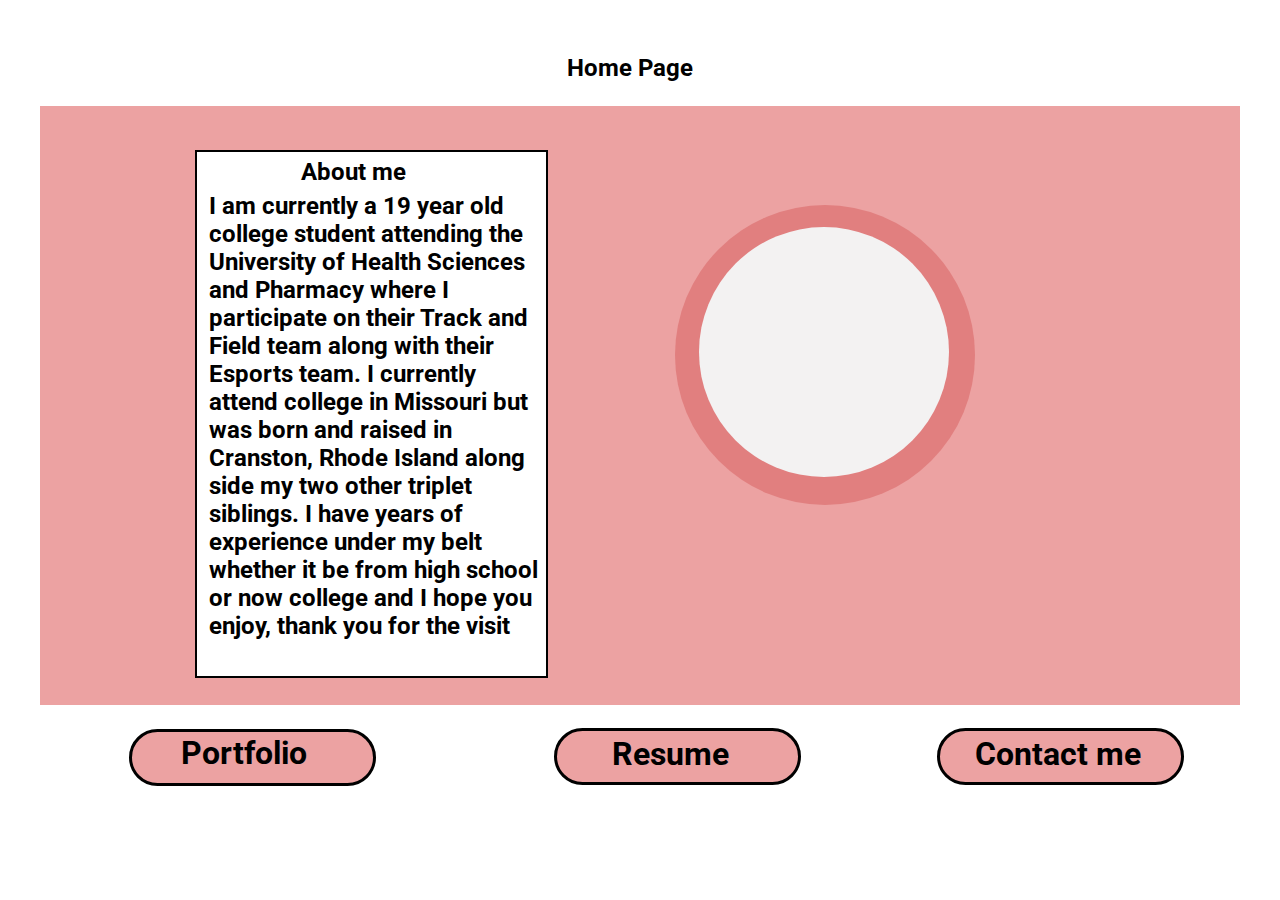
==== editable.html @ ea94e54e "Batch update" ====
<!DOCTYPE html><html class="" lang=""><head><script type="text/javascript" class="silex-json-styles" data-silex-static="">
    window.silex = window.silex || {}
    window.silex.data = {"site":{"width":1200},"pages":[{"id":"page-home","displayName":"Home","link":{"linkType":"LinkTypePage","href":"#!page-home"},"canDelete":true,"canProperties":true,"canMove":true,"canRename":true,"opened":false},{"id":"page-portfolio","displayName":"portfolio","link":{"linkType":"LinkTypePage","href":"#!page-portfolio"},"canDelete":true,"canRename":true,"canMove":true,"canProperties":true},{"id":"page-resume","displayName":"Resume","link":{"linkType":"LinkTypePage","href":"#!page-resume"},"canDelete":true,"canRename":true,"canMove":true,"canProperties":true},{"id":"page-contact-me","displayName":"Contact me","link":{"linkType":"LinkTypePage","href":"#!page-contact-me"},"canDelete":true,"canRename":true,"canMove":true,"canProperties":true}]}</script>
    <meta charset="UTF-8">
    <!-- generator meta tag -->
    <!-- leave this for stats and Silex version check -->
    <meta name="generator" content="Silex v2.2.14">
    <!-- End of generator meta tag -->
    <script type="text/javascript" src="https://editor.silex.me/static/2.12/jquery.js" data-silex-static=""></script>
    <script type="text/javascript" src="https://editor.silex.me/static/2.12/jquery-ui.js" data-silex-static="" data-silex-remove-publish=""></script>
    <script type="text/javascript" src="https://editor.silex.me/static/2.12/pageable.js" data-silex-static="" data-silex-remove-publish=""></script>
    <script type="text/javascript" src="https://editor.silex.me/static/2.12/front-end.js" data-silex-static=""></script>
    <link rel="stylesheet" href="https://editor.silex.me/static/2.12/normalize.css" data-silex-static="">
    <link rel="stylesheet" href="https://editor.silex.me/static/2.12/front-end.css" data-silex-static="">

    <style class="silex-style"></style>
    <script type="text/javascript" class="silex-script"></script>
    <style class="silex-inline-styles">.body-initial {background-color: rgba(255,255,255,1); position: static;}.silex-id-1478366444112-1 {background-color: transparent; position: static; margin-top: -1px;}.silex-id-1478366444112-0 {background-color: transparent; min-height: 100px; position: relative; margin-left: auto; margin-right: auto;}.silex-id-1474394621033-3 {position: static; margin-top: -1px;}.silex-id-1474394621032-2 {background-color: rgba(236,162,162,1); min-height: 600px; position: relative; margin-left: auto; margin-right: auto;}.silex-id-1478366450713-3 {background-color: transparent; position: static; margin-top: -1px;}.silex-id-1478366450713-2 {background-color: rgba(255,255,255,1); min-height: 100px; position: relative; margin-left: auto; margin-right: auto;}.silex-id-1442914737143-3 {width: 241px; top: 23.57501220703125px; left: 89px; min-height: 51px; position: absolute; border-radius: 300px 300px 300px 300px; border-width: 3px 3px 3px 3px; border-style: solid; background-color: rgba(236,162,162,1);}.silex-id-1679252424741-0 {width: 300px; min-height: 300px; background-color: rgba(225,127,127,1); position: absolute; top: 98.94999694824219px; left: 635.2001495361328px; border-radius: 2000px 2000px 2000px 2000px;}.silex-id-1679252697367-1 {width: 241px; top: 23.20001220703125px; left: 513.9999885559082px; min-height: 51px; position: absolute; border-radius: 300px 300px 300px 300px; border-width: 3px 3px 3px 3px; border-style: solid; background-color: rgba(236,162,162,1);}.silex-id-1679252705058-3 {width: 241px; top: 23.38763427734375px; left: 897px; min-height: 51px; position: absolute; border-radius: 300px 300px 300px 300px; border-width: 3px 3px 3px 3px; border-style: solid; background-color: rgba(236,162,162,1);}.silex-id-1679252730408-5 {width: 160px; min-height: 81px; position: absolute; top: 8px; left: 141px;}.silex-id-1679252783408-6 {width: 153px; min-height: 81px; position: absolute; top: 8.399993896484375px; left: 571.6001222133636px;}.silex-id-1679252798688-8 {width: 218px; min-height: 105px; position: absolute; top: 8.463165283203125px; left: 935px;}.silex-id-1679252957456-10 {width: 349px; min-height: 524px; background-color: rgba(255,255,255,1); position: absolute; top: 43.999996185302734px; left: 155px; border-width: 2px 2px 2px 2px; border-style: solid; opacity: 1; border-color: rgba(0,0,0,1);}.silex-id-1679253020184-11 {width: 132px; min-height: 106px; position: absolute; top: -13.5px; left: 104px;}.silex-id-1679253039941-12 {width: 333px; min-height: 543px; position: absolute; top: 20px; left: 12px; background-color: transparent;}.silex-id-1679253251169-14 {width: 250px; min-height: 250px; background-color: rgba(243,242,242,1); position: absolute; top: 22px; left: 24.1500244140625px; border-radius: 2000px 2000px 2000px 2000px;}.silex-id-1679253561159-16 {width: 132px; min-height: 106px; position: absolute; top: 27.287498474121094px; left: 526.9500122070312px;}@media only screen and (max-width: 480px) {}</style>
    <title></title>
    

    
<link href="https://fonts.googleapis.com/css?family=Roboto" rel="stylesheet" class="silex-custom-font"><meta name="viewport" content="width=device-width, initial-scale=1"><style class="silex-style-settings">.website-width {width: 1200px;}@media (min-width: 481px) {.silex-editor {min-width: 1400px;}}</style><style class="silex-prodotype-style" data-style-id="all-style">.text-element > .silex-element-content {font-family: 'Roboto', sans-serif; font-weight: normal;}</style></head>

<body data-silex-id="body-initial" class="body-initial all-style enable-mobile prevent-resizable prevent-selectable editable-style silex-runtime" data-silex-type="container-element" style="">
    









    <section data-silex-type="container-element" class="container-element editable-style silex-id-1478366444112-1 section-element prevent-resizable page-page-1 page-home paged-element" data-silex-id="silex-id-1478366444112-1">
        <div data-silex-type="container-element" class="editable-style silex-element-content silex-id-1478366444112-0 container-element website-width" data-silex-id="silex-id-1478366444112-0"><div data-silex-type="text-element" class="editable-style text-element silex-id-1679253561159-16" data-silex-id="silex-id-1679253561159-16" style=""><div class="silex-element-content normal"><h2>Home Page<br></h2><span class="_wysihtml-temp-caret-fix" style="position: absolute; display: block; min-width: 1px; z-index: 99999;">﻿</span></div></div></div>
    </section>
    <section data-silex-type="container-element" class="container-element editable-style silex-id-1474394621033-3 section-element prevent-resizable page-page-1 page-home paged-element" data-silex-id="silex-id-1474394621033-3" style="">
        <div data-silex-type="container-element" class="editable-style silex-element-content silex-id-1474394621032-2 container-element website-width selected" data-silex-id="silex-id-1474394621032-2"><div data-silex-type="container-element" class="editable-style container-element silex-id-1679252424741-0" data-silex-id="silex-id-1679252424741-0" style=""><div data-silex-type="container-element" class="editable-style container-element silex-id-1679253251169-14" data-silex-id="silex-id-1679253251169-14" style=""></div></div><div data-silex-type="container-element" class="editable-style container-element silex-id-1679252957456-10" data-silex-id="silex-id-1679252957456-10" style=""><div data-silex-type="text-element" class="editable-style text-element silex-id-1679253020184-11" data-silex-id="silex-id-1679253020184-11" style=""><div class="silex-element-content normal"><h2>About me</h2></div></div><div data-silex-type="text-element" class="editable-style text-element silex-id-1679253039941-12" data-silex-id="silex-id-1679253039941-12" style=""><div class="silex-element-content normal"> <h2>I am currently a 19 year old college student attending the University of Health Sciences and Pharmacy where I participate on their Track and Field team along with their Esports team. I currently attend college in Missouri but was born and raised in Cranston, Rhode Island along side my two other triplet siblings. I have years of experience under my belt whether it be from high school or now college and I hope you enjoy, thank you for the visit</h2><p>

</p></div></div></div></div>
    </section>
    <section data-silex-type="container-element" class="container-element editable-style silex-id-1478366450713-3 section-element prevent-resizable page-page-1 page-home paged-element" data-silex-id="silex-id-1478366450713-3">
        <div data-silex-type="container-element" class="editable-style silex-element-content silex-id-1478366450713-2 container-element website-width" data-silex-id="silex-id-1478366450713-2">

            
        <div data-silex-type="text-element" class="editable-style text-element silex-id-1679252697367-1" data-silex-id="silex-id-1679252697367-1" title="" style=""><div class="silex-element-content normal"></div></div><div data-silex-type="text-element" class="editable-style text-element silex-id-1679252705058-3" data-silex-id="silex-id-1679252705058-3" title="" style=""><div class="silex-element-content normal"></div></div><div data-silex-id="silex-id-1442914737143-3" class="editable-style silex-id-1442914737143-3 text-element" data-silex-type="text-element" style="">
                <div class="silex-element-content normal"><p><br></p></div>
            </div><div data-silex-type="text-element" class="editable-style text-element silex-id-1679252730408-5" data-silex-id="silex-id-1679252730408-5" style=""><div class="silex-element-content normal"><h1>Portfolio<br></h1></div></div><div data-silex-type="text-element" class="editable-style text-element silex-id-1679252783408-6" data-silex-id="silex-id-1679252783408-6" style=""><div class="silex-element-content normal"><h1>

Resume

<br></h1></div></div><div data-silex-type="text-element" class="editable-style text-element silex-id-1679252798688-8" data-silex-id="silex-id-1679252798688-8" style=""><div class="silex-element-content normal"><h1>

Contact me<br></h1></div></div></div>
    </section>
















</body></html>
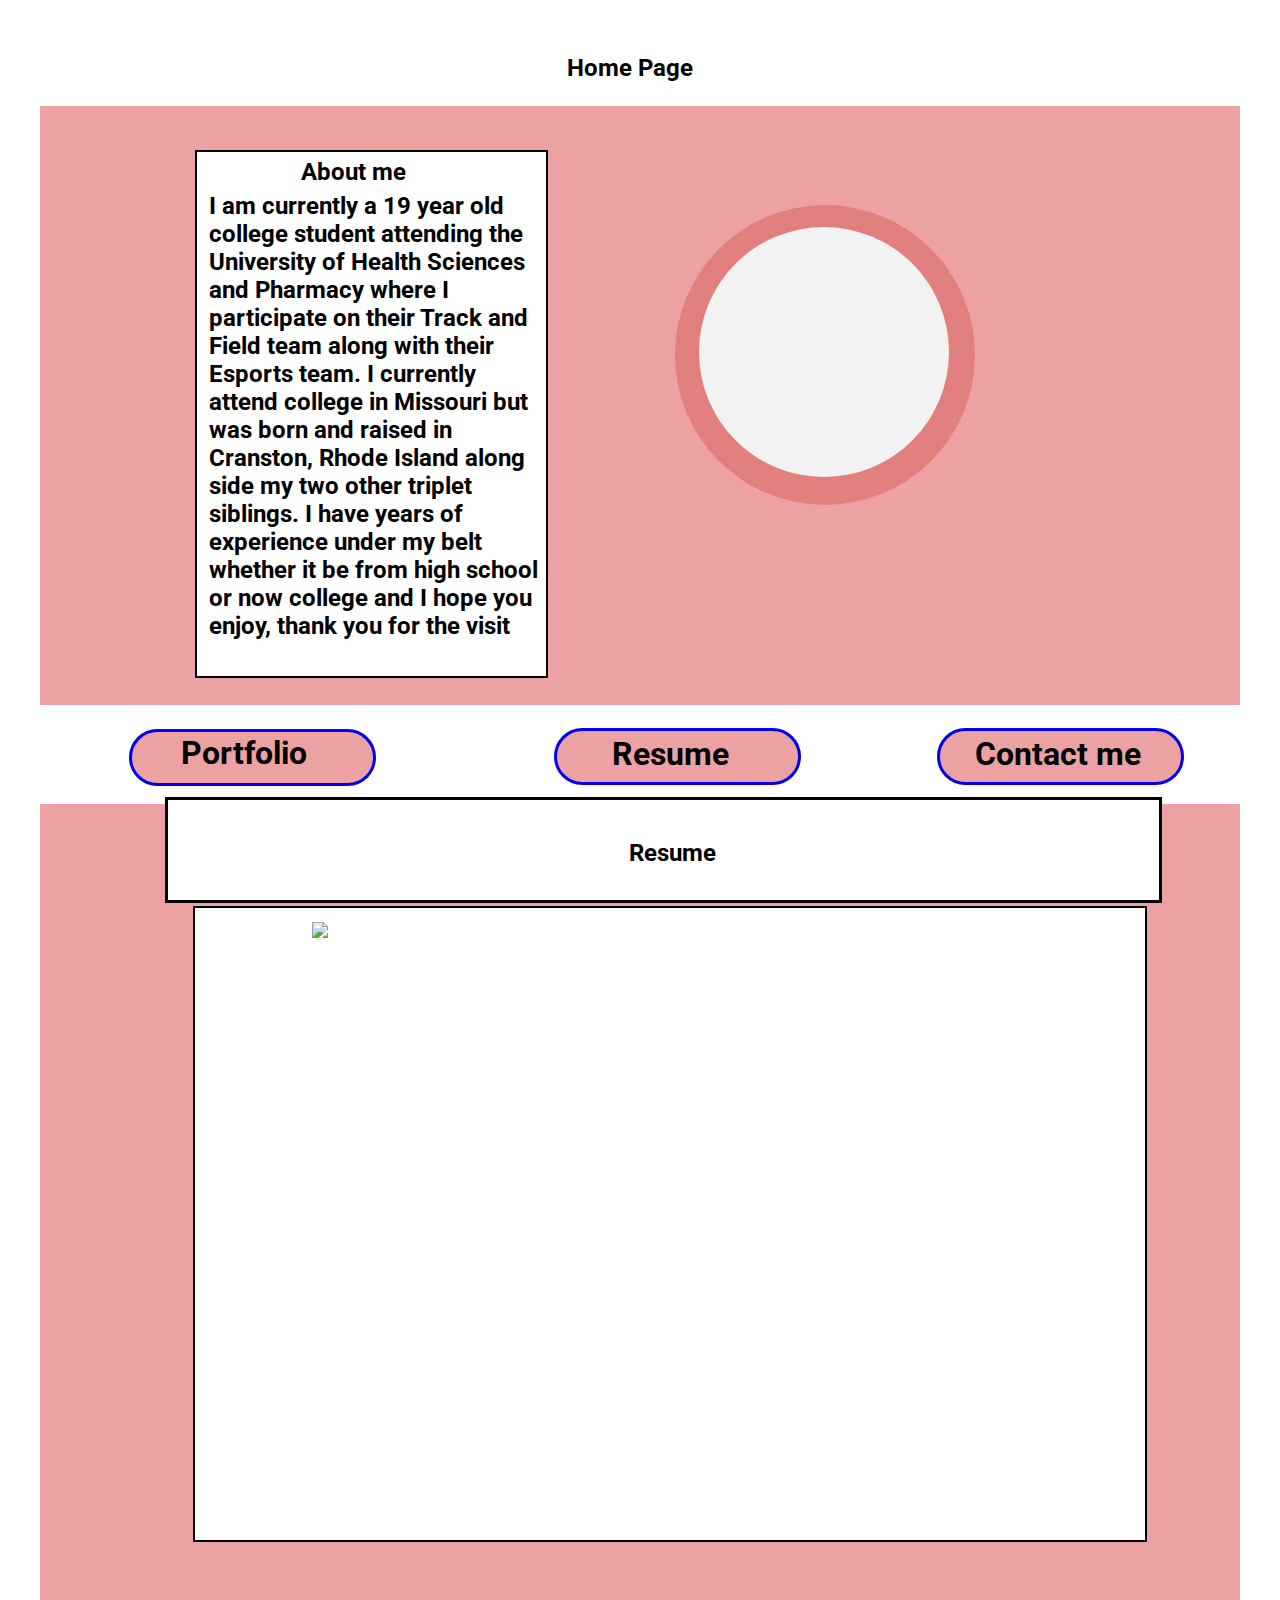
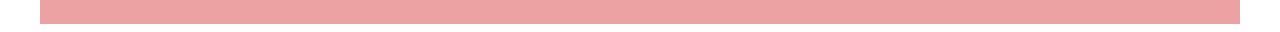
==== commit 89a28dc8: "Batch update" ====
--- a/editable.html
+++ b/editable.html
@@ -1,6 +1,6 @@
 <!DOCTYPE html><html class="" lang=""><head><script type="text/javascript" class="silex-json-styles" data-silex-static="">
     window.silex = window.silex || {}
-    window.silex.data = {"site":{"width":1200},"pages":[{"id":"page-home","displayName":"Home","link":{"linkType":"LinkTypePage","href":"#!page-home"},"canDelete":true,"canProperties":true,"canMove":true,"canRename":true,"opened":false},{"id":"page-portfolio","displayName":"portfolio","link":{"linkType":"LinkTypePage","href":"#!page-portfolio"},"canDelete":true,"canRename":true,"canMove":true,"canProperties":true},{"id":"page-resume","displayName":"Resume","link":{"linkType":"LinkTypePage","href":"#!page-resume"},"canDelete":true,"canRename":true,"canMove":true,"canProperties":true},{"id":"page-contact-me","displayName":"Contact me","link":{"linkType":"LinkTypePage","href":"#!page-contact-me"},"canDelete":true,"canRename":true,"canMove":true,"canProperties":true}]}</script>
+    window.silex.data = {"site":{"width":1200},"pages":[{"id":"page-home","displayName":"Home","link":{"linkType":"LinkTypePage","href":"#!page-home"},"canDelete":true,"canProperties":true,"canMove":true,"canRename":true,"opened":false},{"id":"page-portfolio","displayName":"portfolio","link":{"linkType":"LinkTypePage","href":"#!page-portfolio"},"canDelete":true,"canRename":true,"canMove":true,"canProperties":true,"opened":false},{"id":"page-resume","displayName":"Resume","link":{"linkType":"LinkTypePage","href":"#!page-resume"},"canDelete":true,"canRename":true,"canMove":true,"canProperties":true,"opened":false},{"id":"page-contact-me","displayName":"Contact me","link":{"linkType":"LinkTypePage","href":"#!page-contact-me"},"canDelete":true,"canRename":true,"canMove":true,"canProperties":true,"opened":false}]}</script>
     <meta charset="UTF-8">
     <!-- generator meta tag -->
     <!-- leave this for stats and Silex version check -->
@@ -15,7 +15,7 @@
 
     <style class="silex-style"></style>
     <script type="text/javascript" class="silex-script"></script>
-    <style class="silex-inline-styles">.body-initial {background-color: rgba(255,255,255,1); position: static;}.silex-id-1478366444112-1 {background-color: transparent; position: static; margin-top: -1px;}.silex-id-1478366444112-0 {background-color: transparent; min-height: 100px; position: relative; margin-left: auto; margin-right: auto;}.silex-id-1474394621033-3 {position: static; margin-top: -1px;}.silex-id-1474394621032-2 {background-color: rgba(236,162,162,1); min-height: 600px; position: relative; margin-left: auto; margin-right: auto;}.silex-id-1478366450713-3 {background-color: transparent; position: static; margin-top: -1px;}.silex-id-1478366450713-2 {background-color: rgba(255,255,255,1); min-height: 100px; position: relative; margin-left: auto; margin-right: auto;}.silex-id-1442914737143-3 {width: 241px; top: 23.57501220703125px; left: 89px; min-height: 51px; position: absolute; border-radius: 300px 300px 300px 300px; border-width: 3px 3px 3px 3px; border-style: solid; background-color: rgba(236,162,162,1);}.silex-id-1679252424741-0 {width: 300px; min-height: 300px; background-color: rgba(225,127,127,1); position: absolute; top: 98.94999694824219px; left: 635.2001495361328px; border-radius: 2000px 2000px 2000px 2000px;}.silex-id-1679252697367-1 {width: 241px; top: 23.20001220703125px; left: 513.9999885559082px; min-height: 51px; position: absolute; border-radius: 300px 300px 300px 300px; border-width: 3px 3px 3px 3px; border-style: solid; background-color: rgba(236,162,162,1);}.silex-id-1679252705058-3 {width: 241px; top: 23.38763427734375px; left: 897px; min-height: 51px; position: absolute; border-radius: 300px 300px 300px 300px; border-width: 3px 3px 3px 3px; border-style: solid; background-color: rgba(236,162,162,1);}.silex-id-1679252730408-5 {width: 160px; min-height: 81px; position: absolute; top: 8px; left: 141px;}.silex-id-1679252783408-6 {width: 153px; min-height: 81px; position: absolute; top: 8.399993896484375px; left: 571.6001222133636px;}.silex-id-1679252798688-8 {width: 218px; min-height: 105px; position: absolute; top: 8.463165283203125px; left: 935px;}.silex-id-1679252957456-10 {width: 349px; min-height: 524px; background-color: rgba(255,255,255,1); position: absolute; top: 43.999996185302734px; left: 155px; border-width: 2px 2px 2px 2px; border-style: solid; opacity: 1; border-color: rgba(0,0,0,1);}.silex-id-1679253020184-11 {width: 132px; min-height: 106px; position: absolute; top: -13.5px; left: 104px;}.silex-id-1679253039941-12 {width: 333px; min-height: 543px; position: absolute; top: 20px; left: 12px; background-color: transparent;}.silex-id-1679253251169-14 {width: 250px; min-height: 250px; background-color: rgba(243,242,242,1); position: absolute; top: 22px; left: 24.1500244140625px; border-radius: 2000px 2000px 2000px 2000px;}.silex-id-1679253561159-16 {width: 132px; min-height: 106px; position: absolute; top: 27.287498474121094px; left: 526.9500122070312px;}@media only screen and (max-width: 480px) {}</style>
+    <style class="silex-inline-styles">.body-initial {background-color: rgba(255,255,255,1); position: static;}.silex-id-1478366444112-1 {background-color: transparent; position: static; margin-top: -1px;}.silex-id-1478366444112-0 {background-color: transparent; min-height: 100px; position: relative; margin-left: auto; margin-right: auto;}.silex-id-1474394621033-3 {position: static; margin-top: -1px;}.silex-id-1474394621032-2 {background-color: rgba(236,162,162,1); min-height: 600px; position: relative; margin-left: auto; margin-right: auto;}.silex-id-1478366450713-3 {background-color: transparent; position: static; margin-top: -1px;}.silex-id-1478366450713-2 {background-color: rgba(255,255,255,1); min-height: 100px; position: relative; margin-left: auto; margin-right: auto;}.silex-id-1442914737143-3 {width: 241px; top: 23.57501220703125px; left: 89px; min-height: 51px; position: absolute; border-radius: 300px 300px 300px 300px; border-width: 3px 3px 3px 3px; border-style: solid; background-color: rgba(236,162,162,1);}.silex-id-1679252424741-0 {width: 300px; min-height: 300px; background-color: rgba(225,127,127,1); position: absolute; top: 98.94999694824219px; left: 635.2001495361328px; border-radius: 2000px 2000px 2000px 2000px;}.silex-id-1679252697367-1 {width: 241px; top: 23.20001220703125px; left: 513.9999885559082px; min-height: 51px; position: absolute; border-radius: 300px 300px 300px 300px; border-width: 3px 3px 3px 3px; border-style: solid; background-color: rgba(236,162,162,1);}.silex-id-1679252705058-3 {width: 241px; top: 23.38763427734375px; left: 897px; min-height: 51px; position: absolute; border-radius: 300px 300px 300px 300px; border-width: 3px 3px 3px 3px; border-style: solid; background-color: rgba(236,162,162,1);}.silex-id-1679252730408-5 {width: 160px; min-height: 81px; position: absolute; top: 8px; left: 141px;}.silex-id-1679252783408-6 {width: 153px; min-height: 81px; position: absolute; top: 8.399993896484375px; left: 571.6001222133636px;}.silex-id-1679252798688-8 {width: 218px; min-height: 105px; position: absolute; top: 8.463165283203125px; left: 935px;}.silex-id-1679252957456-10 {width: 349px; min-height: 524px; background-color: rgba(255,255,255,1); position: absolute; top: 43.999996185302734px; left: 155px; border-width: 2px 2px 2px 2px; border-style: solid; opacity: 1; border-color: rgba(0,0,0,1);}.silex-id-1679253020184-11 {width: 132px; min-height: 106px; position: absolute; top: -13.5px; left: 104px;}.silex-id-1679253039941-12 {width: 333px; min-height: 543px; position: absolute; top: 20px; left: 12px; background-color: transparent;}.silex-id-1679253251169-14 {width: 250px; min-height: 250px; background-color: rgba(243,242,242,1); position: absolute; top: 22px; left: 24.1500244140625px; border-radius: 2000px 2000px 2000px 2000px;}.silex-id-1679253561159-16 {width: 132px; min-height: 106px; position: absolute; top: 27.287498474121094px; left: 526.9500122070312px;}.silex-id-1679256825370-1 {position: static; margin-top: -1px;}.silex-id-1679256825370-2 {background-color: rgba(236,162,162,1); min-height: 820px; position: relative; margin-left: auto; margin-right: auto;}.silex-id-1679256825370-5 {width: 950px; min-height: 632px; background-color: rgba(255,255,255,1); position: absolute; top: 102.30002403259277px; left: 153px; border-width: 2px 2px 2px 2px; border-style: solid; opacity: 1; border-color: rgba(0,0,0,1); background-image: url(images/webdevreusme.png);}.silex-id-1679257014390-15 {width: 726px; height: 587px; position: absolute; top: 13.987499237060547px; left: 117px;}.silex-id-1679257256835-16 {width: 132px; min-height: 106px; position: absolute; top: 18.90000057220459px; left: 460.5999755859375px;}.silex-id-1679257306081-18 {width: 991px; min-height: 100px; background-color: rgb(255, 255, 255); position: absolute; top: -7.000011920928955px; left: 124.99999618530273px; border-width: 3px 3px 3px 3px; border-style: solid;}@media only screen and (max-width: 480px) {}</style>
     <title></title>
     
 
@@ -33,28 +33,9 @@
 
 
 
-    <section data-silex-type="container-element" class="container-element editable-style silex-id-1478366444112-1 section-element prevent-resizable page-page-1 page-home paged-element" data-silex-id="silex-id-1478366444112-1">
-        <div data-silex-type="container-element" class="editable-style silex-element-content silex-id-1478366444112-0 container-element website-width" data-silex-id="silex-id-1478366444112-0"><div data-silex-type="text-element" class="editable-style text-element silex-id-1679253561159-16" data-silex-id="silex-id-1679253561159-16" style=""><div class="silex-element-content normal"><h2>Home Page<br></h2><span class="_wysihtml-temp-caret-fix" style="position: absolute; display: block; min-width: 1px; z-index: 99999;">﻿</span></div></div></div>
-    </section>
-    <section data-silex-type="container-element" class="container-element editable-style silex-id-1474394621033-3 section-element prevent-resizable page-page-1 page-home paged-element" data-silex-id="silex-id-1474394621033-3" style="">
-        <div data-silex-type="container-element" class="editable-style silex-element-content silex-id-1474394621032-2 container-element website-width selected" data-silex-id="silex-id-1474394621032-2"><div data-silex-type="container-element" class="editable-style container-element silex-id-1679252424741-0" data-silex-id="silex-id-1679252424741-0" style=""><div data-silex-type="container-element" class="editable-style container-element silex-id-1679253251169-14" data-silex-id="silex-id-1679253251169-14" style=""></div></div><div data-silex-type="container-element" class="editable-style container-element silex-id-1679252957456-10" data-silex-id="silex-id-1679252957456-10" style=""><div data-silex-type="text-element" class="editable-style text-element silex-id-1679253020184-11" data-silex-id="silex-id-1679253020184-11" style=""><div class="silex-element-content normal"><h2>About me</h2></div></div><div data-silex-type="text-element" class="editable-style text-element silex-id-1679253039941-12" data-silex-id="silex-id-1679253039941-12" style=""><div class="silex-element-content normal"> <h2>I am currently a 19 year old college student attending the University of Health Sciences and Pharmacy where I participate on their Track and Field team along with their Esports team. I currently attend college in Missouri but was born and raised in Cranston, Rhode Island along side my two other triplet siblings. I have years of experience under my belt whether it be from high school or now college and I hope you enjoy, thank you for the visit</h2><p>
-
-</p></div></div></div></div>
-    </section>
-    <section data-silex-type="container-element" class="container-element editable-style silex-id-1478366450713-3 section-element prevent-resizable page-page-1 page-home paged-element" data-silex-id="silex-id-1478366450713-3">
-        <div data-silex-type="container-element" class="editable-style silex-element-content silex-id-1478366450713-2 container-element website-width" data-silex-id="silex-id-1478366450713-2">
-
-            
-        <div data-silex-type="text-element" class="editable-style text-element silex-id-1679252697367-1" data-silex-id="silex-id-1679252697367-1" title="" style=""><div class="silex-element-content normal"></div></div><div data-silex-type="text-element" class="editable-style text-element silex-id-1679252705058-3" data-silex-id="silex-id-1679252705058-3" title="" style=""><div class="silex-element-content normal"></div></div><div data-silex-id="silex-id-1442914737143-3" class="editable-style silex-id-1442914737143-3 text-element" data-silex-type="text-element" style="">
-                <div class="silex-element-content normal"><p><br></p></div>
-            </div><div data-silex-type="text-element" class="editable-style text-element silex-id-1679252730408-5" data-silex-id="silex-id-1679252730408-5" style=""><div class="silex-element-content normal"><h1>Portfolio<br></h1></div></div><div data-silex-type="text-element" class="editable-style text-element silex-id-1679252783408-6" data-silex-id="silex-id-1679252783408-6" style=""><div class="silex-element-content normal"><h1>
-
-Resume
-
-<br></h1></div></div><div data-silex-type="text-element" class="editable-style text-element silex-id-1679252798688-8" data-silex-id="silex-id-1679252798688-8" style=""><div class="silex-element-content normal"><h1>
-
-Contact me<br></h1></div></div></div>
-    </section>
+    
+    
+    
 
 
 
@@ -71,4 +52,23 @@
 
 
 
-</body></html>+<section data-silex-type="container-element" class="container-element editable-style silex-id-1478366444112-1 section-element prevent-resizable page-page-1 page-home paged-element" data-silex-id="silex-id-1478366444112-1">
+        <div data-silex-type="container-element" class="editable-style silex-element-content silex-id-1478366444112-0 container-element website-width" data-silex-id="silex-id-1478366444112-0"><div data-silex-type="text-element" class="editable-style text-element silex-id-1679253561159-16" data-silex-id="silex-id-1679253561159-16" style=""><div class="silex-element-content normal"><h2>Home Page<br></h2><span class="_wysihtml-temp-caret-fix" style="position: absolute; display: block; min-width: 1px; z-index: 99999;">﻿</span></div></div></div>
+    </section><section data-silex-type="container-element" class="container-element editable-style silex-id-1474394621033-3 section-element prevent-resizable page-page-1 page-home paged-element" data-silex-id="silex-id-1474394621033-3" style="">
+        <div data-silex-type="container-element" class="editable-style silex-element-content silex-id-1474394621032-2 container-element website-width selected" data-silex-id="silex-id-1474394621032-2"><div data-silex-type="container-element" class="editable-style container-element silex-id-1679252424741-0" data-silex-id="silex-id-1679252424741-0" style=""><div data-silex-type="container-element" class="editable-style container-element silex-id-1679253251169-14" data-silex-id="silex-id-1679253251169-14" style=""></div></div><div data-silex-type="container-element" class="editable-style container-element silex-id-1679252957456-10" data-silex-id="silex-id-1679252957456-10" style=""><div data-silex-type="text-element" class="editable-style text-element silex-id-1679253020184-11" data-silex-id="silex-id-1679253020184-11" style=""><div class="silex-element-content normal"><h2>About me</h2></div></div><div data-silex-type="text-element" class="editable-style text-element silex-id-1679253039941-12" data-silex-id="silex-id-1679253039941-12" style=""><div class="silex-element-content normal"> <h2>I am currently a 19 year old college student attending the University of Health Sciences and Pharmacy where I participate on their Track and Field team along with their Esports team. I currently attend college in Missouri but was born and raised in Cranston, Rhode Island along side my two other triplet siblings. I have years of experience under my belt whether it be from high school or now college and I hope you enjoy, thank you for the visit</h2><p>
+
+</p></div></div></div></div>
+    </section><section data-silex-type="container-element" class="container-element editable-style silex-id-1478366450713-3 section-element prevent-resizable page-page-1 page-home paged-element" data-silex-id="silex-id-1478366450713-3">
+        <div data-silex-type="container-element" class="editable-style silex-element-content silex-id-1478366450713-2 container-element website-width" data-silex-id="silex-id-1478366450713-2">
+
+            
+        <a data-silex-type="text-element" class="editable-style text-element silex-id-1679252697367-1" data-silex-id="silex-id-1679252697367-1" title="" style="" href="#!page-resume"><div class="silex-element-content normal"></div></a><a data-silex-type="text-element" class="editable-style text-element silex-id-1679252705058-3" data-silex-id="silex-id-1679252705058-3" title="" style="" href="#!page-contact-me"><div class="silex-element-content normal"></div></a><a data-silex-id="silex-id-1442914737143-3" class="editable-style silex-id-1442914737143-3 text-element" data-silex-type="text-element" style="" href="#!page-portfolio">
+                <div class="silex-element-content normal"><p><br></p></div>
+            </a><div data-silex-type="text-element" class="editable-style text-element silex-id-1679252730408-5" data-silex-id="silex-id-1679252730408-5" style=""><div class="silex-element-content normal"><h1>Portfolio<br></h1></div></div><div data-silex-type="text-element" class="editable-style text-element silex-id-1679252783408-6" data-silex-id="silex-id-1679252783408-6" style=""><div class="silex-element-content normal"><h1>
+
+Resume
+
+<br></h1></div></div><div data-silex-type="text-element" class="editable-style text-element silex-id-1679252798688-8" data-silex-id="silex-id-1679252798688-8" style=""><div class="silex-element-content normal"><h1>
+
+Contact me<br></h1></div></div></div>
+    </section><section data-silex-type="container-element" class="editable-style section-element silex-id-1679256825370-1 page-resume paged-element" data-silex-id="silex-id-1679256825370-1"><div data-silex-type="container-element" class="editable-style container-element silex-id-1679256825370-2 page-resume paged-element website-width" data-silex-id="silex-id-1679256825370-2" title="" style=""><div data-silex-type="container-element" class="editable-style container-element silex-id-1679256825370-5 page-resume paged-element" data-silex-id="silex-id-1679256825370-5" style=""><div data-silex-type="image-element" class="editable-style image-element silex-id-1679257014390-15" data-silex-id="silex-id-1679257014390-15" style=""><img src="images/webdevreusme.png"></div></div><div data-silex-type="container-element" class="editable-style container-element silex-id-1679257306081-18" data-silex-id="silex-id-1679257306081-18" style=""><div data-silex-type="text-element" class="editable-style text-element silex-id-1679257256835-16" data-silex-id="silex-id-1679257256835-16" style=""><div class="silex-element-content normal"><h2>Resume<br></h2></div></div></div></div></section></body></html>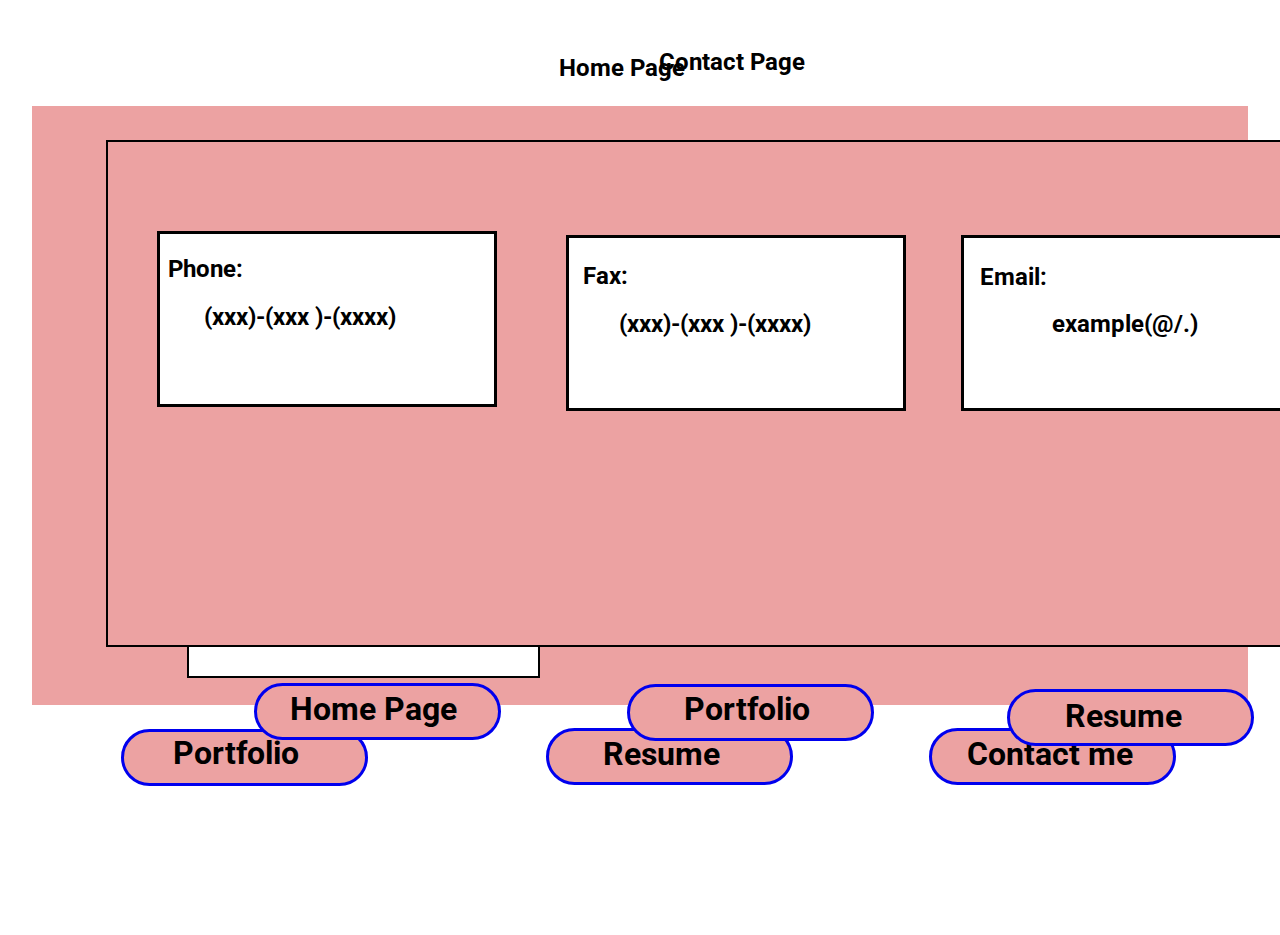
==== commit 1c2d1bdb: "Batch update" ====
--- a/editable.html
+++ b/editable.html
@@ -1,6 +1,6 @@
 <!DOCTYPE html><html class="" lang=""><head><script type="text/javascript" class="silex-json-styles" data-silex-static="">
     window.silex = window.silex || {}
-    window.silex.data = {"site":{"width":1200},"pages":[{"id":"page-home","displayName":"Home","link":{"linkType":"LinkTypePage","href":"#!page-home"},"canDelete":true,"canProperties":true,"canMove":true,"canRename":true,"opened":false},{"id":"page-portfolio","displayName":"portfolio","link":{"linkType":"LinkTypePage","href":"#!page-portfolio"},"canDelete":true,"canRename":true,"canMove":true,"canProperties":true,"opened":false},{"id":"page-resume","displayName":"Resume","link":{"linkType":"LinkTypePage","href":"#!page-resume"},"canDelete":true,"canRename":true,"canMove":true,"canProperties":true,"opened":false},{"id":"page-contact-me","displayName":"Contact me","link":{"linkType":"LinkTypePage","href":"#!page-contact-me"},"canDelete":true,"canRename":true,"canMove":true,"canProperties":true,"opened":false}]}</script>
+    window.silex.data = {"site":{"width":1216.800048828125},"pages":[{"id":"page-home","displayName":"Home","link":{"linkType":"LinkTypePage","href":"#!page-home"},"canDelete":true,"canProperties":true,"canMove":true,"canRename":true,"opened":false},{"id":"page-portfolio","displayName":"portfolio","link":{"linkType":"LinkTypePage","href":"#!page-portfolio"},"canDelete":true,"canRename":true,"canMove":true,"canProperties":true,"opened":false},{"id":"page-resume","displayName":"Resume","link":{"linkType":"LinkTypePage","href":"#!page-resume"},"canDelete":true,"canRename":true,"canMove":true,"canProperties":true,"opened":false},{"id":"page-contact-me","displayName":"Contact me","link":{"linkType":"LinkTypePage","href":"#!page-contact-me"},"canDelete":true,"canRename":true,"canMove":true,"canProperties":true,"opened":false}]}</script>
     <meta charset="UTF-8">
     <!-- generator meta tag -->
     <!-- leave this for stats and Silex version check -->
@@ -15,12 +15,12 @@
 
     <style class="silex-style"></style>
     <script type="text/javascript" class="silex-script"></script>
-    <style class="silex-inline-styles">.body-initial {background-color: rgba(255,255,255,1); position: static;}.silex-id-1478366444112-1 {background-color: transparent; position: static; margin-top: -1px;}.silex-id-1478366444112-0 {background-color: transparent; min-height: 100px; position: relative; margin-left: auto; margin-right: auto;}.silex-id-1474394621033-3 {position: static; margin-top: -1px;}.silex-id-1474394621032-2 {background-color: rgba(236,162,162,1); min-height: 600px; position: relative; margin-left: auto; margin-right: auto;}.silex-id-1478366450713-3 {background-color: transparent; position: static; margin-top: -1px;}.silex-id-1478366450713-2 {background-color: rgba(255,255,255,1); min-height: 100px; position: relative; margin-left: auto; margin-right: auto;}.silex-id-1442914737143-3 {width: 241px; top: 23.57501220703125px; left: 89px; min-height: 51px; position: absolute; border-radius: 300px 300px 300px 300px; border-width: 3px 3px 3px 3px; border-style: solid; background-color: rgba(236,162,162,1);}.silex-id-1679252424741-0 {width: 300px; min-height: 300px; background-color: rgba(225,127,127,1); position: absolute; top: 98.94999694824219px; left: 635.2001495361328px; border-radius: 2000px 2000px 2000px 2000px;}.silex-id-1679252697367-1 {width: 241px; top: 23.20001220703125px; left: 513.9999885559082px; min-height: 51px; position: absolute; border-radius: 300px 300px 300px 300px; border-width: 3px 3px 3px 3px; border-style: solid; background-color: rgba(236,162,162,1);}.silex-id-1679252705058-3 {width: 241px; top: 23.38763427734375px; left: 897px; min-height: 51px; position: absolute; border-radius: 300px 300px 300px 300px; border-width: 3px 3px 3px 3px; border-style: solid; background-color: rgba(236,162,162,1);}.silex-id-1679252730408-5 {width: 160px; min-height: 81px; position: absolute; top: 8px; left: 141px;}.silex-id-1679252783408-6 {width: 153px; min-height: 81px; position: absolute; top: 8.399993896484375px; left: 571.6001222133636px;}.silex-id-1679252798688-8 {width: 218px; min-height: 105px; position: absolute; top: 8.463165283203125px; left: 935px;}.silex-id-1679252957456-10 {width: 349px; min-height: 524px; background-color: rgba(255,255,255,1); position: absolute; top: 43.999996185302734px; left: 155px; border-width: 2px 2px 2px 2px; border-style: solid; opacity: 1; border-color: rgba(0,0,0,1);}.silex-id-1679253020184-11 {width: 132px; min-height: 106px; position: absolute; top: -13.5px; left: 104px;}.silex-id-1679253039941-12 {width: 333px; min-height: 543px; position: absolute; top: 20px; left: 12px; background-color: transparent;}.silex-id-1679253251169-14 {width: 250px; min-height: 250px; background-color: rgba(243,242,242,1); position: absolute; top: 22px; left: 24.1500244140625px; border-radius: 2000px 2000px 2000px 2000px;}.silex-id-1679253561159-16 {width: 132px; min-height: 106px; position: absolute; top: 27.287498474121094px; left: 526.9500122070312px;}.silex-id-1679256825370-1 {position: static; margin-top: -1px;}.silex-id-1679256825370-2 {background-color: rgba(236,162,162,1); min-height: 820px; position: relative; margin-left: auto; margin-right: auto;}.silex-id-1679256825370-5 {width: 950px; min-height: 632px; background-color: rgba(255,255,255,1); position: absolute; top: 102.30002403259277px; left: 153px; border-width: 2px 2px 2px 2px; border-style: solid; opacity: 1; border-color: rgba(0,0,0,1); background-image: url(images/webdevreusme.png);}.silex-id-1679257014390-15 {width: 726px; height: 587px; position: absolute; top: 13.987499237060547px; left: 117px;}.silex-id-1679257256835-16 {width: 132px; min-height: 106px; position: absolute; top: 18.90000057220459px; left: 460.5999755859375px;}.silex-id-1679257306081-18 {width: 991px; min-height: 100px; background-color: rgb(255, 255, 255); position: absolute; top: -7.000011920928955px; left: 124.99999618530273px; border-width: 3px 3px 3px 3px; border-style: solid;}@media only screen and (max-width: 480px) {}</style>
+    <style class="silex-inline-styles">.body-initial {background-color: rgba(255,255,255,1); position: static;}.silex-id-1478366444112-1 {background-color: transparent; position: static; margin-top: -1px;}.silex-id-1478366444112-0 {background-color: transparent; min-height: 100px; position: relative; margin-left: auto; margin-right: auto;}.silex-id-1474394621033-3 {position: static; margin-top: -1px;}.silex-id-1474394621032-2 {background-color: rgba(236,162,162,1); min-height: 600px; position: relative; margin-left: auto; margin-right: auto;}.silex-id-1478366450713-3 {background-color: transparent; position: static; margin-top: -1px;}.silex-id-1478366450713-2 {background-color: rgba(255,255,255,1); min-height: 100px; position: relative; margin-left: auto; margin-right: auto;}.silex-id-1442914737143-3 {width: 241px; top: 23.57501220703125px; left: 89px; min-height: 51px; position: absolute; border-radius: 300px 300px 300px 300px; border-width: 3px 3px 3px 3px; border-style: solid; background-color: rgba(236,162,162,1);}.silex-id-1679252424741-0 {width: 300px; min-height: 300px; background-color: rgba(225,127,127,1); position: absolute; top: 98.94999694824219px; left: 635.2001495361328px; border-radius: 2000px 2000px 2000px 2000px;}.silex-id-1679252697367-1 {width: 241px; top: 23.20001220703125px; left: 513.9999885559082px; min-height: 51px; position: absolute; border-radius: 300px 300px 300px 300px; border-width: 3px 3px 3px 3px; border-style: solid; background-color: rgba(236,162,162,1);}.silex-id-1679252705058-3 {width: 241px; top: 23.38763427734375px; left: 897px; min-height: 51px; position: absolute; border-radius: 300px 300px 300px 300px; border-width: 3px 3px 3px 3px; border-style: solid; background-color: rgba(236,162,162,1);}.silex-id-1679252730408-5 {width: 160px; min-height: 81px; position: absolute; top: 8px; left: 141px;}.silex-id-1679252783408-6 {width: 153px; min-height: 81px; position: absolute; top: 8.399993896484375px; left: 571.6001222133636px;}.silex-id-1679252798688-8 {width: 218px; min-height: 105px; position: absolute; top: 8.463165283203125px; left: 935px;}.silex-id-1679252957456-10 {width: 349px; min-height: 524px; background-color: rgba(255,255,255,1); position: absolute; top: 43.999996185302734px; left: 155px; border-width: 2px 2px 2px 2px; border-style: solid; opacity: 1; border-color: rgba(0,0,0,1);}.silex-id-1679253020184-11 {width: 132px; min-height: 106px; position: absolute; top: -13.5px; left: 104px;}.silex-id-1679253039941-12 {width: 333px; min-height: 543px; position: absolute; top: 20px; left: 12px; background-color: transparent;}.silex-id-1679253251169-14 {width: 250px; min-height: 250px; background-color: rgba(243,242,242,1); position: absolute; top: 22px; left: 24.1500244140625px; border-radius: 2000px 2000px 2000px 2000px;}.silex-id-1679253561159-16 {width: 132px; min-height: 106px; position: absolute; top: 27.287498474121094px; left: 526.9500122070312px;}.silex-id-1679257780796-31 {width: 334px; min-height: 170px; background-color: rgb(255, 255, 255); position: absolute; top: 231px; left: 157px; border-width: 3px 3px 3px 3px; border-style: solid;}.silex-id-1679257867953-32 {width: 334px; min-height: 170px; background-color: rgb(255, 255, 255); position: absolute; top: 234.60002899169922px; left: 565.9999877810478px; border-width: 3px 3px 3px 3px; border-style: solid;}.silex-id-1679257872659-34 {width: 334px; min-height: 170px; background-color: rgb(255, 255, 255); position: absolute; top: 234.60049438476562px; left: 961.0000152587891px; border-width: 3px 3px 3px 3px; border-style: solid;}.silex-id-1679258216105-49 {width: 287px; min-height: 156px; position: absolute; top: 1px; left: 8px;}.silex-id-1679258307335-50 {width: 287px; min-height: 156px; position: absolute; top: 4.8000030517578125px; left: 13.600024402141571px;}.silex-id-1679258311904-52 {width: 287px; min-height: 156px; position: absolute; top: 5.0005950927734375px; left: 15.599987804889679px;}.silex-id-1679258421286-55 {width: 287px; min-height: 156px; position: absolute; top: 27.80000114440918px; left: 659.1999816894531px;}.silex-id-1679258501177-57 {position: static;}.silex-id-1679258501177-58 {min-height: 122px; background-color: rgba(255,255,255,1); position: relative; margin-left: auto; margin-right: auto;}.silex-id-1679258672594-61 {width: 1202px; min-height: 502.79998779296875px; background-color: rgba(236,162,162,1); position: absolute; top: 140px; left: 106px; border-width: 2px 2px 2px 2px; border-style: solid;}.silex-id-1679259203684-62 {width: 241px; top: 683.4000396728516px; left: 253.80015563964844px; min-height: 51px; position: absolute; border-radius: 300px 300px 300px 300px; border-width: 3px 3px 3px 3px; border-style: solid; background-color: rgba(236,162,162,1);}.silex-id-1679259203684-63 {width: 172px; min-height: 119px; position: absolute; top: 669.0122680664062px; left: 290px;}.silex-id-1679259233992-66 {width: 241px; top: 683.6004943847656px; left: 626.6012239456177px; min-height: 51px; position: absolute; border-radius: 300px 300px 300px 300px; border-width: 3px 3px 3px 3px; border-style: solid; background-color: rgba(236,162,162,1);}.silex-id-1679259233992-67 {width: 160px; min-height: 81px; position: absolute; top: 668.800537109375px; left: 683.6000213623047px;}.silex-id-1679259245127-70 {width: 241px; top: 688.8122711181641px; left: 1006.5999755859375px; min-height: 51px; position: absolute; border-radius: 300px 300px 300px 300px; border-width: 3px 3px 3px 3px; border-style: solid; background-color: rgba(236,162,162,1);}.silex-id-1679259245127-71 {width: 160px; min-height: 81px; position: absolute; top: 675.7999877929688px; left: 1064.5999755859375px;}@media only screen and (max-width: 480px) {}</style>
     <title></title>
     
 
     
-<link href="https://fonts.googleapis.com/css?family=Roboto" rel="stylesheet" class="silex-custom-font"><meta name="viewport" content="width=device-width, initial-scale=1"><style class="silex-style-settings">.website-width {width: 1200px;}@media (min-width: 481px) {.silex-editor {min-width: 1400px;}}</style><style class="silex-prodotype-style" data-style-id="all-style">.text-element > .silex-element-content {font-family: 'Roboto', sans-serif; font-weight: normal;}</style></head>
+<link href="https://fonts.googleapis.com/css?family=Roboto" rel="stylesheet" class="silex-custom-font"><meta name="viewport" content="width=device-width, initial-scale=1"><style class="silex-style-settings">.website-width {width: 1216.800048828125px;}@media (min-width: 481px) {.silex-editor {min-width: 1416.800048828125px;}}</style><style class="silex-prodotype-style" data-style-id="all-style">.text-element > .silex-element-content {font-family: 'Roboto', sans-serif; font-weight: normal;}</style></head>
 
 <body data-silex-id="body-initial" class="body-initial all-style enable-mobile prevent-resizable prevent-selectable editable-style silex-runtime" data-silex-type="container-element" style="">
     
@@ -62,7 +62,7 @@
         <div data-silex-type="container-element" class="editable-style silex-element-content silex-id-1478366450713-2 container-element website-width" data-silex-id="silex-id-1478366450713-2">
 
             
-        <a data-silex-type="text-element" class="editable-style text-element silex-id-1679252697367-1" data-silex-id="silex-id-1679252697367-1" title="" style="" href="#!page-resume"><div class="silex-element-content normal"></div></a><a data-silex-type="text-element" class="editable-style text-element silex-id-1679252705058-3" data-silex-id="silex-id-1679252705058-3" title="" style="" href="#!page-contact-me"><div class="silex-element-content normal"></div></a><a data-silex-id="silex-id-1442914737143-3" class="editable-style silex-id-1442914737143-3 text-element" data-silex-type="text-element" style="" href="#!page-portfolio">
+        <a data-silex-type="text-element" class="editable-style text-element silex-id-1679252697367-1" data-silex-id="silex-id-1679252697367-1" title="" style="" href="#!page-resume"><div class="silex-element-content normal"></div></a><a data-silex-type="text-element" class="editable-style text-element silex-id-1679252705058-3 page-link-active" data-silex-id="silex-id-1679252705058-3" title="" style="" href="#!page-contact-me"><div class="silex-element-content normal"></div></a><a data-silex-id="silex-id-1442914737143-3" class="editable-style silex-id-1442914737143-3 text-element" data-silex-type="text-element" style="" href="#!page-portfolio">
                 <div class="silex-element-content normal"><p><br></p></div>
             </a><div data-silex-type="text-element" class="editable-style text-element silex-id-1679252730408-5" data-silex-id="silex-id-1679252730408-5" style=""><div class="silex-element-content normal"><h1>Portfolio<br></h1></div></div><div data-silex-type="text-element" class="editable-style text-element silex-id-1679252783408-6" data-silex-id="silex-id-1679252783408-6" style=""><div class="silex-element-content normal"><h1>
 
@@ -71,4 +71,4 @@
 <br></h1></div></div><div data-silex-type="text-element" class="editable-style text-element silex-id-1679252798688-8" data-silex-id="silex-id-1679252798688-8" style=""><div class="silex-element-content normal"><h1>
 
 Contact me<br></h1></div></div></div>
-    </section><section data-silex-type="container-element" class="editable-style section-element silex-id-1679256825370-1 page-resume paged-element" data-silex-id="silex-id-1679256825370-1"><div data-silex-type="container-element" class="editable-style container-element silex-id-1679256825370-2 page-resume paged-element website-width" data-silex-id="silex-id-1679256825370-2" title="" style=""><div data-silex-type="container-element" class="editable-style container-element silex-id-1679256825370-5 page-resume paged-element" data-silex-id="silex-id-1679256825370-5" style=""><div data-silex-type="image-element" class="editable-style image-element silex-id-1679257014390-15" data-silex-id="silex-id-1679257014390-15" style=""><img src="images/webdevreusme.png"></div></div><div data-silex-type="container-element" class="editable-style container-element silex-id-1679257306081-18" data-silex-id="silex-id-1679257306081-18" style=""><div data-silex-type="text-element" class="editable-style text-element silex-id-1679257256835-16" data-silex-id="silex-id-1679257256835-16" style=""><div class="silex-element-content normal"><h2>Resume<br></h2></div></div></div></div></section></body></html>+    </section><div data-silex-type="container-element" class="editable-style container-element silex-id-1679258672594-61 page-contact-me paged-element" data-silex-id="silex-id-1679258672594-61" style=""></div><div data-silex-type="container-element" class="editable-style container-element silex-id-1679257780796-31 page-contact-me paged-element" data-silex-id="silex-id-1679257780796-31" style=""><div data-silex-type="text-element" class="editable-style text-element silex-id-1679258216105-49 page-contact-me paged-element" data-silex-id="silex-id-1679258216105-49" style=""><div class="silex-element-content normal"><h2>Phone:<br></h2><h2>&nbsp; &nbsp; &nbsp; (xxx)-(xxx )-(xxxx)</h2></div></div></div><div data-silex-type="container-element" class="editable-style container-element silex-id-1679257867953-32 page-contact-me paged-element" data-silex-id="silex-id-1679257867953-32" style=""><div data-silex-type="text-element" class="editable-style text-element silex-id-1679258307335-50 page-contact-me paged-element" data-silex-id="silex-id-1679258307335-50" style=""><div class="silex-element-content normal"><h2>Fax:<br></h2><h2>&nbsp; &nbsp; &nbsp; (xxx)-(xxx )-(xxxx)</h2></div></div></div><div data-silex-type="container-element" class="editable-style container-element silex-id-1679257872659-34 page-contact-me paged-element" data-silex-id="silex-id-1679257872659-34" style=""><div data-silex-type="text-element" class="editable-style text-element silex-id-1679258311904-52 page-contact-me paged-element" data-silex-id="silex-id-1679258311904-52" style=""><div class="silex-element-content normal"><h2>Email:<br></h2><h2>&nbsp; &nbsp; &nbsp; &nbsp; &nbsp; &nbsp; example(@/.)</h2></div></div></div><section data-silex-type="container-element" class="editable-style section-element silex-id-1679258501177-57 page-home paged-element" data-silex-id="silex-id-1679258501177-57"><div data-silex-type="container-element" class="editable-style container-element silex-id-1679258501177-58 silex-element-content website-width prevent-draggable" data-silex-id="silex-id-1679258501177-58" style=""></div></section><div data-silex-type="text-element" class="editable-style text-element silex-id-1679258421286-55 page-contact-me paged-element" data-silex-id="silex-id-1679258421286-55" style=""><div class="silex-element-content normal"><h2>Contact Page<br></h2></div></div><a data-silex-type="text-element" class="editable-style text-element silex-id-1679259203684-62 page-contact-me paged-element" data-silex-id="silex-id-1679259203684-62" style="" href="#!page-home"><div class="silex-element-content normal"><p><br></p></div></a><a data-silex-type="text-element" class="editable-style text-element silex-id-1679259233992-66 page-contact-me paged-element" data-silex-id="silex-id-1679259233992-66" style="" href="#!page-portfolio"><div class="silex-element-content normal"><p><br></p></div></a><a data-silex-type="text-element" class="editable-style text-element silex-id-1679259245127-70 page-contact-me paged-element" data-silex-id="silex-id-1679259245127-70" style="" href="#!page-resume"><div class="silex-element-content normal"><p><br></p></div></a><div data-silex-type="text-element" class="editable-style text-element silex-id-1679259233992-67 page-contact-me paged-element" data-silex-id="silex-id-1679259233992-67" style=""><div class="silex-element-content normal"><h1>Portfolio<br></h1><span class="_wysihtml-temp-caret-fix" style="position: absolute; display: block; min-width: 1px; z-index: 99999;">﻿</span></div></div><div data-silex-type="text-element" class="editable-style text-element silex-id-1679259245127-71 page-contact-me paged-element" data-silex-id="silex-id-1679259245127-71" style=""><div class="silex-element-content normal"><h1>Resume<br></h1></div></div><div data-silex-type="text-element" class="editable-style text-element silex-id-1679259203684-63 page-contact-me paged-element" data-silex-id="silex-id-1679259203684-63" style=""><div class="silex-element-content normal"><h1>Home Page<br></h1></div></div></body></html>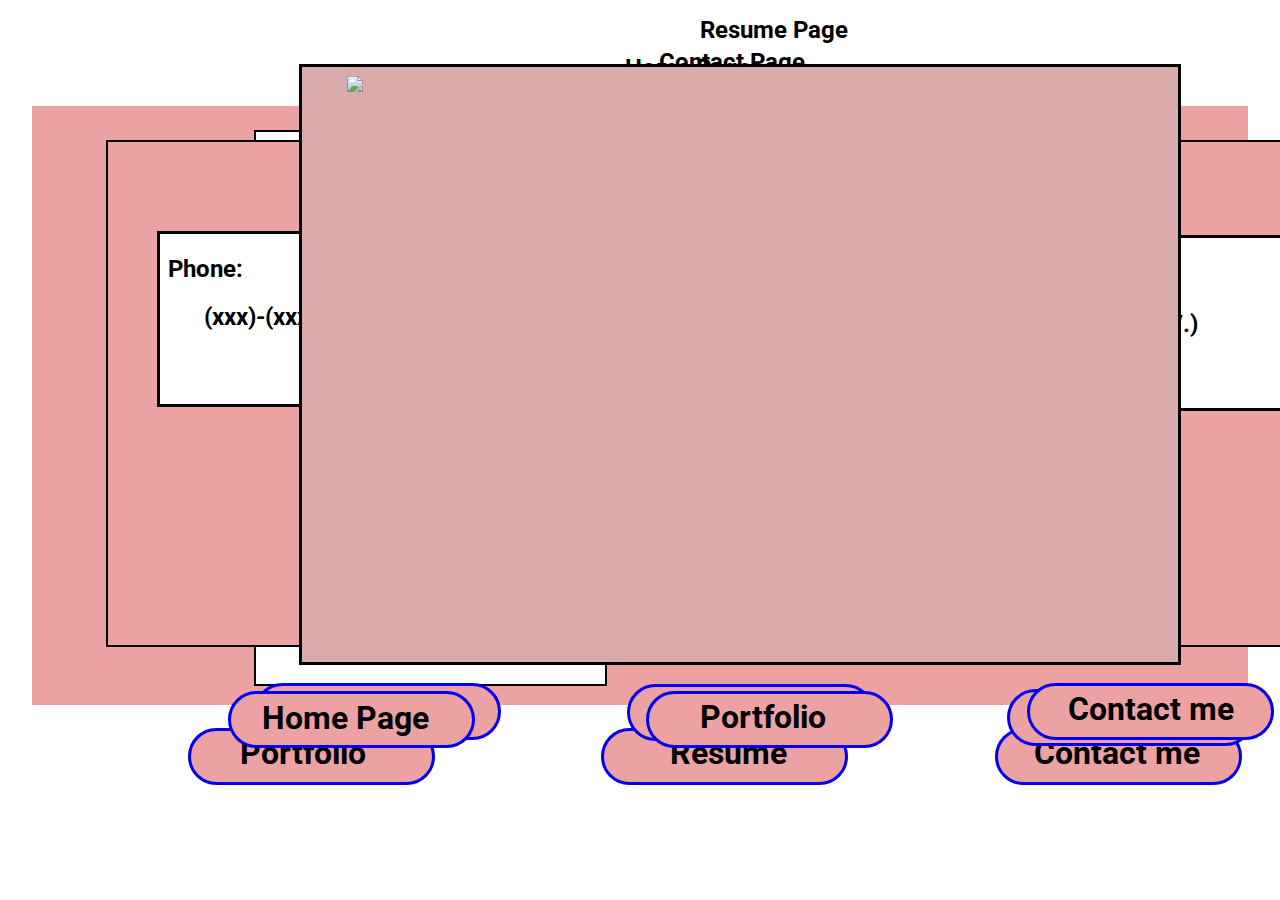
==== commit 7d628b94: "Batch update" ====
--- a/editable.html
+++ b/editable.html
@@ -1,6 +1,6 @@
 <!DOCTYPE html><html class="" lang=""><head><script type="text/javascript" class="silex-json-styles" data-silex-static="">
     window.silex = window.silex || {}
-    window.silex.data = {"site":{"width":1216.800048828125},"pages":[{"id":"page-home","displayName":"Home","link":{"linkType":"LinkTypePage","href":"#!page-home"},"canDelete":true,"canProperties":true,"canMove":true,"canRename":true,"opened":false},{"id":"page-portfolio","displayName":"portfolio","link":{"linkType":"LinkTypePage","href":"#!page-portfolio"},"canDelete":true,"canRename":true,"canMove":true,"canProperties":true,"opened":false},{"id":"page-resume","displayName":"Resume","link":{"linkType":"LinkTypePage","href":"#!page-resume"},"canDelete":true,"canRename":true,"canMove":true,"canProperties":true,"opened":false},{"id":"page-contact-me","displayName":"Contact me","link":{"linkType":"LinkTypePage","href":"#!page-contact-me"},"canDelete":true,"canRename":true,"canMove":true,"canProperties":true,"opened":false}]}</script>
+    window.silex.data = {"site":{"width":1216},"pages":[{"id":"page-home","displayName":"Home","link":{"linkType":"LinkTypePage","href":"#!page-home"},"canDelete":true,"canProperties":true,"canMove":true,"canRename":true,"opened":false},{"id":"page-portfolio","displayName":"portfolio","link":{"linkType":"LinkTypePage","href":"#!page-portfolio"},"canDelete":true,"canRename":true,"canMove":true,"canProperties":true,"opened":false},{"id":"page-resume","displayName":"Resume","link":{"linkType":"LinkTypePage","href":"#!page-resume"},"canDelete":true,"canRename":true,"canMove":true,"canProperties":true,"opened":false},{"id":"page-contact-me","displayName":"Contact me","link":{"linkType":"LinkTypePage","href":"#!page-contact-me"},"canDelete":true,"canRename":true,"canMove":true,"canProperties":true,"opened":false}]}</script>
     <meta charset="UTF-8">
     <!-- generator meta tag -->
     <!-- leave this for stats and Silex version check -->
@@ -15,12 +15,12 @@
 
     <style class="silex-style"></style>
     <script type="text/javascript" class="silex-script"></script>
-    <style class="silex-inline-styles">.body-initial {background-color: rgba(255,255,255,1); position: static;}.silex-id-1478366444112-1 {background-color: transparent; position: static; margin-top: -1px;}.silex-id-1478366444112-0 {background-color: transparent; min-height: 100px; position: relative; margin-left: auto; margin-right: auto;}.silex-id-1474394621033-3 {position: static; margin-top: -1px;}.silex-id-1474394621032-2 {background-color: rgba(236,162,162,1); min-height: 600px; position: relative; margin-left: auto; margin-right: auto;}.silex-id-1478366450713-3 {background-color: transparent; position: static; margin-top: -1px;}.silex-id-1478366450713-2 {background-color: rgba(255,255,255,1); min-height: 100px; position: relative; margin-left: auto; margin-right: auto;}.silex-id-1442914737143-3 {width: 241px; top: 23.57501220703125px; left: 89px; min-height: 51px; position: absolute; border-radius: 300px 300px 300px 300px; border-width: 3px 3px 3px 3px; border-style: solid; background-color: rgba(236,162,162,1);}.silex-id-1679252424741-0 {width: 300px; min-height: 300px; background-color: rgba(225,127,127,1); position: absolute; top: 98.94999694824219px; left: 635.2001495361328px; border-radius: 2000px 2000px 2000px 2000px;}.silex-id-1679252697367-1 {width: 241px; top: 23.20001220703125px; left: 513.9999885559082px; min-height: 51px; position: absolute; border-radius: 300px 300px 300px 300px; border-width: 3px 3px 3px 3px; border-style: solid; background-color: rgba(236,162,162,1);}.silex-id-1679252705058-3 {width: 241px; top: 23.38763427734375px; left: 897px; min-height: 51px; position: absolute; border-radius: 300px 300px 300px 300px; border-width: 3px 3px 3px 3px; border-style: solid; background-color: rgba(236,162,162,1);}.silex-id-1679252730408-5 {width: 160px; min-height: 81px; position: absolute; top: 8px; left: 141px;}.silex-id-1679252783408-6 {width: 153px; min-height: 81px; position: absolute; top: 8.399993896484375px; left: 571.6001222133636px;}.silex-id-1679252798688-8 {width: 218px; min-height: 105px; position: absolute; top: 8.463165283203125px; left: 935px;}.silex-id-1679252957456-10 {width: 349px; min-height: 524px; background-color: rgba(255,255,255,1); position: absolute; top: 43.999996185302734px; left: 155px; border-width: 2px 2px 2px 2px; border-style: solid; opacity: 1; border-color: rgba(0,0,0,1);}.silex-id-1679253020184-11 {width: 132px; min-height: 106px; position: absolute; top: -13.5px; left: 104px;}.silex-id-1679253039941-12 {width: 333px; min-height: 543px; position: absolute; top: 20px; left: 12px; background-color: transparent;}.silex-id-1679253251169-14 {width: 250px; min-height: 250px; background-color: rgba(243,242,242,1); position: absolute; top: 22px; left: 24.1500244140625px; border-radius: 2000px 2000px 2000px 2000px;}.silex-id-1679253561159-16 {width: 132px; min-height: 106px; position: absolute; top: 27.287498474121094px; left: 526.9500122070312px;}.silex-id-1679257780796-31 {width: 334px; min-height: 170px; background-color: rgb(255, 255, 255); position: absolute; top: 231px; left: 157px; border-width: 3px 3px 3px 3px; border-style: solid;}.silex-id-1679257867953-32 {width: 334px; min-height: 170px; background-color: rgb(255, 255, 255); position: absolute; top: 234.60002899169922px; left: 565.9999877810478px; border-width: 3px 3px 3px 3px; border-style: solid;}.silex-id-1679257872659-34 {width: 334px; min-height: 170px; background-color: rgb(255, 255, 255); position: absolute; top: 234.60049438476562px; left: 961.0000152587891px; border-width: 3px 3px 3px 3px; border-style: solid;}.silex-id-1679258216105-49 {width: 287px; min-height: 156px; position: absolute; top: 1px; left: 8px;}.silex-id-1679258307335-50 {width: 287px; min-height: 156px; position: absolute; top: 4.8000030517578125px; left: 13.600024402141571px;}.silex-id-1679258311904-52 {width: 287px; min-height: 156px; position: absolute; top: 5.0005950927734375px; left: 15.599987804889679px;}.silex-id-1679258421286-55 {width: 287px; min-height: 156px; position: absolute; top: 27.80000114440918px; left: 659.1999816894531px;}.silex-id-1679258501177-57 {position: static;}.silex-id-1679258501177-58 {min-height: 122px; background-color: rgba(255,255,255,1); position: relative; margin-left: auto; margin-right: auto;}.silex-id-1679258672594-61 {width: 1202px; min-height: 502.79998779296875px; background-color: rgba(236,162,162,1); position: absolute; top: 140px; left: 106px; border-width: 2px 2px 2px 2px; border-style: solid;}.silex-id-1679259203684-62 {width: 241px; top: 683.4000396728516px; left: 253.80015563964844px; min-height: 51px; position: absolute; border-radius: 300px 300px 300px 300px; border-width: 3px 3px 3px 3px; border-style: solid; background-color: rgba(236,162,162,1);}.silex-id-1679259203684-63 {width: 172px; min-height: 119px; position: absolute; top: 669.0122680664062px; left: 290px;}.silex-id-1679259233992-66 {width: 241px; top: 683.6004943847656px; left: 626.6012239456177px; min-height: 51px; position: absolute; border-radius: 300px 300px 300px 300px; border-width: 3px 3px 3px 3px; border-style: solid; background-color: rgba(236,162,162,1);}.silex-id-1679259233992-67 {width: 160px; min-height: 81px; position: absolute; top: 668.800537109375px; left: 683.6000213623047px;}.silex-id-1679259245127-70 {width: 241px; top: 688.8122711181641px; left: 1006.5999755859375px; min-height: 51px; position: absolute; border-radius: 300px 300px 300px 300px; border-width: 3px 3px 3px 3px; border-style: solid; background-color: rgba(236,162,162,1);}.silex-id-1679259245127-71 {width: 160px; min-height: 81px; position: absolute; top: 675.7999877929688px; left: 1064.5999755859375px;}@media only screen and (max-width: 480px) {}</style>
+    <style class="silex-inline-styles">.body-initial {background-color: rgba(255,255,255,1); position: static;}.silex-id-1478366444112-1 {background-color: transparent; position: static; margin-top: -1px;}.silex-id-1478366444112-0 {background-color: transparent; min-height: 100px; position: relative; margin-left: auto; margin-right: auto;}.silex-id-1474394621033-3 {position: static; margin-top: -1px;}.silex-id-1474394621032-2 {background-color: rgba(236,162,162,1); min-height: 600px; position: relative; margin-left: auto; margin-right: auto;}.silex-id-1478366450713-3 {background-color: transparent; position: static; margin-top: -1px;}.silex-id-1478366450713-2 {background-color: rgba(255,255,255,1); min-height: 145.80001068115234px; position: relative; margin-left: auto; margin-right: auto;}.silex-id-1442914737143-3 {width: 241px; top: 23px; left: 156.1999969482422px; min-height: 0px; position: absolute; border-radius: 300px 300px 300px 300px; border-width: 3px 3px 3px 3px; border-style: solid; background-color: rgba(236,162,162,1);}.silex-id-1679252424741-0 {width: 300px; min-height: 0px; background-color: rgba(225,127,127,1); position: absolute; top: 98px; left: 702.1999969482422px; border-radius: 2000px 2000px 2000px 2000px;}.silex-id-1679252705058-3 {width: 241px; top: 23.38568115234375px; left: 963.2000045776367px; min-height: 51px; position: absolute; border-radius: 300px 300px 300px 300px; border-width: 3px 3px 3px 3px; border-style: solid; background-color: rgba(236,162,162,1);}.silex-id-1679252730408-5 {width: 160px; min-height: 0px; position: absolute; top: 8px; left: 208.1999969482422px;}.silex-id-1679252783408-6 {width: 153px; min-height: 0px; position: absolute; top: 8px; left: 638.1999969482422px;}.silex-id-1679252798688-8 {width: 218px; min-height: 0px; position: absolute; top: 8px; left: 1002.1999969482422px;}.silex-id-1679252957456-10 {width: 349px; min-height: 552.0000114440918px; background-color: rgba(255,255,255,1); position: absolute; top: 24px; left: 222px; border-width: 2px 2px 2px 2px; border-style: solid; opacity: 1; border-color: rgba(0,0,0,1);}.silex-id-1679253020184-11 {width: 132px; min-height: 106px; position: absolute; top: -13.5px; left: 104px;}.silex-id-1679253039941-12 {width: 333px; min-height: 538.4249877929688px; position: absolute; top: 24.57501220703125px; left: 12px; background-color: transparent;}.silex-id-1679253251169-14 {width: 250px; min-height: 245px; background-color: rgba(243,242,242,1); position: absolute; top: 29.412490844726562px; left: 22.5875244140625px; border-radius: 2000px 2000px 2000px 2000px;}.silex-id-1679253561159-16 {width: 132px; min-height: 0px; position: absolute; top: 27px; left: 593.1999969482422px;}.silex-id-1679257780796-31 {width: 334px; min-height: 170px; background-color: rgb(255, 255, 255); position: absolute; top: 231px; left: 157px; border-width: 3px 3px 3px 3px; border-style: solid;}.silex-id-1679257867953-32 {width: 334px; min-height: 170px; background-color: rgb(255, 255, 255); position: absolute; top: 234.60002899169922px; left: 565.9999877810478px; border-width: 3px 3px 3px 3px; border-style: solid;}.silex-id-1679257872659-34 {width: 334px; min-height: 170px; background-color: rgb(255, 255, 255); position: absolute; top: 234.60049438476562px; left: 961.0000152587891px; border-width: 3px 3px 3px 3px; border-style: solid;}.silex-id-1679258216105-49 {width: 287px; min-height: 156px; position: absolute; top: 1px; left: 8px;}.silex-id-1679258307335-50 {width: 287px; min-height: 156px; position: absolute; top: 4.8000030517578125px; left: 13.600024402141571px;}.silex-id-1679258311904-52 {width: 287px; min-height: 156px; position: absolute; top: 5.0005950927734375px; left: 15.599987804889679px;}.silex-id-1679258421286-55 {width: 287px; min-height: 156px; position: absolute; top: 27.80000114440918px; left: 659.1999816894531px;}.silex-id-1679258672594-61 {width: 1202px; min-height: 502.79998779296875px; background-color: rgba(236,162,162,1); position: absolute; top: 140px; left: 106px; border-width: 2px 2px 2px 2px; border-style: solid;}.silex-id-1679259203684-62 {width: 241px; top: 683.4000396728516px; left: 253.80015563964844px; min-height: 51px; position: absolute; border-radius: 300px 300px 300px 300px; border-width: 3px 3px 3px 3px; border-style: solid; background-color: rgba(236,162,162,1);}.silex-id-1679259203684-63 {width: 172px; min-height: 119px; position: absolute; top: 669.0122680664062px; left: 290px;}.silex-id-1679259233992-66 {width: 241px; top: 683.6004943847656px; left: 626.6012239456177px; min-height: 51px; position: absolute; border-radius: 300px 300px 300px 300px; border-width: 3px 3px 3px 3px; border-style: solid; background-color: rgba(236,162,162,1);}.silex-id-1679259233992-67 {width: 160px; min-height: 81px; position: absolute; top: 668.800537109375px; left: 683.6000213623047px;}.silex-id-1679259245127-70 {width: 241px; top: 688.8122711181641px; left: 1006.5999755859375px; min-height: 51px; position: absolute; border-radius: 300px 300px 300px 300px; border-width: 3px 3px 3px 3px; border-style: solid; background-color: rgba(236,162,162,1);}.silex-id-1679259245127-71 {width: 160px; min-height: 81px; position: absolute; top: 675.7999877929688px; left: 1064.5999755859375px;}.silex-id-1679259410359-74 {width: 876px; min-height: 595px; background-color: rgba(217,171,171,1); position: absolute; top: 63.91265106201172px; left: 298.9999992251396px; border-width: 3px 3px 3px 3px; border-style: solid;}.silex-id-1679259467021-75 {width: 775px; height: 568.7999877929688px; position: absolute; top: 9px; left: 45px;}.silex-id-1679259572460-77 {width: 241px; top: 691px; left: 228px; min-height: 51px; position: absolute; border-radius: 300px 300px 300px 300px; border-width: 3px 3px 3px 3px; border-style: solid; background-color: rgba(236,162,162,1);}.silex-id-1679259572460-78 {width: 172px; min-height: 119px; position: absolute; top: 677.8006591796875px; left: 262px;}.silex-id-1679259601743-81 {width: 241px; top: 691.4002075195312px; left: 646px; min-height: 51px; position: absolute; border-radius: 300px 300px 300px 300px; border-width: 3px 3px 3px 3px; border-style: solid; background-color: rgba(236,162,162,1);}.silex-id-1679259601743-82 {width: 177px; min-height: 119px; position: absolute; top: 677px; left: 700px;}.silex-id-1679259625239-85 {width: 241px; top: 683px; left: 1027px; min-height: 51px; position: absolute; border-radius: 300px 300px 300px 300px; border-width: 3px 3px 3px 3px; border-style: solid; background-color: rgba(236,162,162,1);}.silex-id-1679259625239-86 {width: 177px; min-height: 119px; position: absolute; top: 668.9999847412109px; left: 1068px;}.silex-id-1679259843606-89 {width: 241px; top: 23.399925231933594px; left: 568.6000854372978px; min-height: 51px; position: absolute; border-radius: 300px 300px 300px 300px; border-width: 3px 3px 3px 3px; border-style: solid; background-color: rgba(236,162,162,1);}.silex-id-1679259918436-91 {width: 300px; min-height: 309px; background-color: rgba(243,129,129,1); position: absolute; top: 100.15971374511719px; left: 716.625px; border-radius: 2000px 2000px 2000px 2000px;}.silex-id-1679260052860-93 {width: 266px; min-height: 99px; position: absolute; top: -4px; left: 700.0028076171875px;}@media only screen and (max-width: 480px) {}</style>
     <title></title>
     
 
     
-<link href="https://fonts.googleapis.com/css?family=Roboto" rel="stylesheet" class="silex-custom-font"><meta name="viewport" content="width=device-width, initial-scale=1"><style class="silex-style-settings">.website-width {width: 1216.800048828125px;}@media (min-width: 481px) {.silex-editor {min-width: 1416.800048828125px;}}</style><style class="silex-prodotype-style" data-style-id="all-style">.text-element > .silex-element-content {font-family: 'Roboto', sans-serif; font-weight: normal;}</style></head>
+<link href="https://fonts.googleapis.com/css?family=Roboto" rel="stylesheet" class="silex-custom-font"><meta name="viewport" content="width=device-width, initial-scale=1"><style class="silex-style-settings">.website-width {width: 1216px;}@media (min-width: 481px) {.silex-editor {min-width: 1416px;}}</style><style class="silex-prodotype-style" data-style-id="all-style">.text-element > .silex-element-content {font-family: 'Roboto', sans-serif; font-weight: normal;}</style></head>
 
 <body data-silex-id="body-initial" class="body-initial all-style enable-mobile prevent-resizable prevent-selectable editable-style silex-runtime" data-silex-type="container-element" style="">
     
@@ -55,20 +55,20 @@
 <section data-silex-type="container-element" class="container-element editable-style silex-id-1478366444112-1 section-element prevent-resizable page-page-1 page-home paged-element" data-silex-id="silex-id-1478366444112-1">
         <div data-silex-type="container-element" class="editable-style silex-element-content silex-id-1478366444112-0 container-element website-width" data-silex-id="silex-id-1478366444112-0"><div data-silex-type="text-element" class="editable-style text-element silex-id-1679253561159-16" data-silex-id="silex-id-1679253561159-16" style=""><div class="silex-element-content normal"><h2>Home Page<br></h2><span class="_wysihtml-temp-caret-fix" style="position: absolute; display: block; min-width: 1px; z-index: 99999;">﻿</span></div></div></div>
     </section><section data-silex-type="container-element" class="container-element editable-style silex-id-1474394621033-3 section-element prevent-resizable page-page-1 page-home paged-element" data-silex-id="silex-id-1474394621033-3" style="">
-        <div data-silex-type="container-element" class="editable-style silex-element-content silex-id-1474394621032-2 container-element website-width selected" data-silex-id="silex-id-1474394621032-2"><div data-silex-type="container-element" class="editable-style container-element silex-id-1679252424741-0" data-silex-id="silex-id-1679252424741-0" style=""><div data-silex-type="container-element" class="editable-style container-element silex-id-1679253251169-14" data-silex-id="silex-id-1679253251169-14" style=""></div></div><div data-silex-type="container-element" class="editable-style container-element silex-id-1679252957456-10" data-silex-id="silex-id-1679252957456-10" style=""><div data-silex-type="text-element" class="editable-style text-element silex-id-1679253020184-11" data-silex-id="silex-id-1679253020184-11" style=""><div class="silex-element-content normal"><h2>About me</h2></div></div><div data-silex-type="text-element" class="editable-style text-element silex-id-1679253039941-12" data-silex-id="silex-id-1679253039941-12" style=""><div class="silex-element-content normal"> <h2>I am currently a 19 year old college student attending the University of Health Sciences and Pharmacy where I participate on their Track and Field team along with their Esports team. I currently attend college in Missouri but was born and raised in Cranston, Rhode Island along side my two other triplet siblings. I have years of experience under my belt whether it be from high school or now college and I hope you enjoy, thank you for the visit</h2><p>
+        <div data-silex-type="container-element" class="editable-style silex-element-content silex-id-1474394621032-2 container-element website-width selected" data-silex-id="silex-id-1474394621032-2"><div data-silex-type="container-element" class="editable-style container-element silex-id-1679252424741-0 page-home paged-element" data-silex-id="silex-id-1679252424741-0" style=""></div><div data-silex-type="container-element" class="editable-style container-element silex-id-1679252957456-10 page-home paged-element" data-silex-id="silex-id-1679252957456-10" style=""><div data-silex-type="text-element" class="editable-style text-element silex-id-1679253020184-11" data-silex-id="silex-id-1679253020184-11" style=""><div class="silex-element-content normal"><h2>About me</h2></div></div><div data-silex-type="text-element" class="editable-style text-element silex-id-1679253039941-12 page-home paged-element" data-silex-id="silex-id-1679253039941-12" style=""><div class="silex-element-content normal"> <h2>I am currently a 19 year old college student attending the University of Health Sciences and Pharmacy where I participate on their Track and Field team along with their Esports team. I currently attend college in Missouri but was born and raised in Cranston, Rhode Island along side my two other triplet siblings. I have years of experience under my belt whether it be from high school or now college and I hope you enjoy, thank you for the visit</h2><p>
 
-</p></div></div></div></div>
+</p></div></div></div><div data-silex-type="container-element" class="editable-style container-element silex-id-1679259918436-91 page-home paged-element" data-silex-id="silex-id-1679259918436-91" style=""><div data-silex-type="container-element" class="editable-style container-element silex-id-1679253251169-14 page-home paged-element" data-silex-id="silex-id-1679253251169-14" style=""></div></div></div>
     </section><section data-silex-type="container-element" class="container-element editable-style silex-id-1478366450713-3 section-element prevent-resizable page-page-1 page-home paged-element" data-silex-id="silex-id-1478366450713-3">
-        <div data-silex-type="container-element" class="editable-style silex-element-content silex-id-1478366450713-2 container-element website-width" data-silex-id="silex-id-1478366450713-2">
+        <div data-silex-type="container-element" class="editable-style silex-element-content silex-id-1478366450713-2 container-element website-width" data-silex-id="silex-id-1478366450713-2" style="">
 
             
-        <a data-silex-type="text-element" class="editable-style text-element silex-id-1679252697367-1" data-silex-id="silex-id-1679252697367-1" title="" style="" href="#!page-resume"><div class="silex-element-content normal"></div></a><a data-silex-type="text-element" class="editable-style text-element silex-id-1679252705058-3 page-link-active" data-silex-id="silex-id-1679252705058-3" title="" style="" href="#!page-contact-me"><div class="silex-element-content normal"></div></a><a data-silex-id="silex-id-1442914737143-3" class="editable-style silex-id-1442914737143-3 text-element" data-silex-type="text-element" style="" href="#!page-portfolio">
+        <a data-silex-type="text-element" class="editable-style text-element silex-id-1679259843606-89" data-silex-id="silex-id-1679259843606-89" style="" href="#!page-resume"><div class="silex-element-content normal"><p><br></p></div></a><a data-silex-id="silex-id-1442914737143-3" class="editable-style silex-id-1442914737143-3 text-element page-link-active" data-silex-type="text-element" style="" href="#!page-portfolio">
                 <div class="silex-element-content normal"><p><br></p></div>
-            </a><div data-silex-type="text-element" class="editable-style text-element silex-id-1679252730408-5" data-silex-id="silex-id-1679252730408-5" style=""><div class="silex-element-content normal"><h1>Portfolio<br></h1></div></div><div data-silex-type="text-element" class="editable-style text-element silex-id-1679252783408-6" data-silex-id="silex-id-1679252783408-6" style=""><div class="silex-element-content normal"><h1>
+            </a><div data-silex-type="text-element" class="editable-style text-element silex-id-1679252730408-5" data-silex-id="silex-id-1679252730408-5" style=""><div class="silex-element-content normal"><h1>Portfolio<br></h1></div></div><a data-silex-type="text-element" class="editable-style text-element silex-id-1679252705058-3 page-home paged-element" data-silex-id="silex-id-1679252705058-3" title="" style="" href="#!page-contact-me"><div class="silex-element-content normal"></div></a><div data-silex-type="text-element" class="editable-style text-element silex-id-1679252783408-6 page-home paged-element" data-silex-id="silex-id-1679252783408-6" style=""><div class="silex-element-content normal"><h1>
 
 Resume
 
 <br></h1></div></div><div data-silex-type="text-element" class="editable-style text-element silex-id-1679252798688-8" data-silex-id="silex-id-1679252798688-8" style=""><div class="silex-element-content normal"><h1>
 
 Contact me<br></h1></div></div></div>
-    </section><div data-silex-type="container-element" class="editable-style container-element silex-id-1679258672594-61 page-contact-me paged-element" data-silex-id="silex-id-1679258672594-61" style=""></div><div data-silex-type="container-element" class="editable-style container-element silex-id-1679257780796-31 page-contact-me paged-element" data-silex-id="silex-id-1679257780796-31" style=""><div data-silex-type="text-element" class="editable-style text-element silex-id-1679258216105-49 page-contact-me paged-element" data-silex-id="silex-id-1679258216105-49" style=""><div class="silex-element-content normal"><h2>Phone:<br></h2><h2>&nbsp; &nbsp; &nbsp; (xxx)-(xxx )-(xxxx)</h2></div></div></div><div data-silex-type="container-element" class="editable-style container-element silex-id-1679257867953-32 page-contact-me paged-element" data-silex-id="silex-id-1679257867953-32" style=""><div data-silex-type="text-element" class="editable-style text-element silex-id-1679258307335-50 page-contact-me paged-element" data-silex-id="silex-id-1679258307335-50" style=""><div class="silex-element-content normal"><h2>Fax:<br></h2><h2>&nbsp; &nbsp; &nbsp; (xxx)-(xxx )-(xxxx)</h2></div></div></div><div data-silex-type="container-element" class="editable-style container-element silex-id-1679257872659-34 page-contact-me paged-element" data-silex-id="silex-id-1679257872659-34" style=""><div data-silex-type="text-element" class="editable-style text-element silex-id-1679258311904-52 page-contact-me paged-element" data-silex-id="silex-id-1679258311904-52" style=""><div class="silex-element-content normal"><h2>Email:<br></h2><h2>&nbsp; &nbsp; &nbsp; &nbsp; &nbsp; &nbsp; example(@/.)</h2></div></div></div><section data-silex-type="container-element" class="editable-style section-element silex-id-1679258501177-57 page-home paged-element" data-silex-id="silex-id-1679258501177-57"><div data-silex-type="container-element" class="editable-style container-element silex-id-1679258501177-58 silex-element-content website-width prevent-draggable" data-silex-id="silex-id-1679258501177-58" style=""></div></section><div data-silex-type="text-element" class="editable-style text-element silex-id-1679258421286-55 page-contact-me paged-element" data-silex-id="silex-id-1679258421286-55" style=""><div class="silex-element-content normal"><h2>Contact Page<br></h2></div></div><a data-silex-type="text-element" class="editable-style text-element silex-id-1679259203684-62 page-contact-me paged-element" data-silex-id="silex-id-1679259203684-62" style="" href="#!page-home"><div class="silex-element-content normal"><p><br></p></div></a><a data-silex-type="text-element" class="editable-style text-element silex-id-1679259233992-66 page-contact-me paged-element" data-silex-id="silex-id-1679259233992-66" style="" href="#!page-portfolio"><div class="silex-element-content normal"><p><br></p></div></a><a data-silex-type="text-element" class="editable-style text-element silex-id-1679259245127-70 page-contact-me paged-element" data-silex-id="silex-id-1679259245127-70" style="" href="#!page-resume"><div class="silex-element-content normal"><p><br></p></div></a><div data-silex-type="text-element" class="editable-style text-element silex-id-1679259233992-67 page-contact-me paged-element" data-silex-id="silex-id-1679259233992-67" style=""><div class="silex-element-content normal"><h1>Portfolio<br></h1><span class="_wysihtml-temp-caret-fix" style="position: absolute; display: block; min-width: 1px; z-index: 99999;">﻿</span></div></div><div data-silex-type="text-element" class="editable-style text-element silex-id-1679259245127-71 page-contact-me paged-element" data-silex-id="silex-id-1679259245127-71" style=""><div class="silex-element-content normal"><h1>Resume<br></h1></div></div><div data-silex-type="text-element" class="editable-style text-element silex-id-1679259203684-63 page-contact-me paged-element" data-silex-id="silex-id-1679259203684-63" style=""><div class="silex-element-content normal"><h1>Home Page<br></h1></div></div></body></html>+    </section><div data-silex-type="container-element" class="editable-style container-element silex-id-1679258672594-61 page-contact-me paged-element" data-silex-id="silex-id-1679258672594-61" style=""></div><div data-silex-type="container-element" class="editable-style container-element silex-id-1679257780796-31 page-contact-me paged-element" data-silex-id="silex-id-1679257780796-31" style=""><div data-silex-type="text-element" class="editable-style text-element silex-id-1679258216105-49 page-contact-me paged-element" data-silex-id="silex-id-1679258216105-49" style=""><div class="silex-element-content normal"><h2>Phone:<br></h2><h2>&nbsp; &nbsp; &nbsp; (xxx)-(xxx )-(xxxx)</h2></div></div></div><div data-silex-type="container-element" class="editable-style container-element silex-id-1679257867953-32 page-contact-me paged-element" data-silex-id="silex-id-1679257867953-32" style=""><div data-silex-type="text-element" class="editable-style text-element silex-id-1679258307335-50 page-contact-me paged-element" data-silex-id="silex-id-1679258307335-50" style=""><div class="silex-element-content normal"><h2>Fax:<br></h2><h2>&nbsp; &nbsp; &nbsp; (xxx)-(xxx )-(xxxx)</h2></div></div></div><div data-silex-type="container-element" class="editable-style container-element silex-id-1679257872659-34 page-contact-me paged-element" data-silex-id="silex-id-1679257872659-34" style=""><div data-silex-type="text-element" class="editable-style text-element silex-id-1679258311904-52 page-contact-me paged-element" data-silex-id="silex-id-1679258311904-52" style=""><div class="silex-element-content normal"><h2>Email:<br></h2><h2>&nbsp; &nbsp; &nbsp; &nbsp; &nbsp; &nbsp; example(@/.)</h2></div></div></div><div data-silex-type="text-element" class="editable-style text-element silex-id-1679258421286-55 page-contact-me paged-element" data-silex-id="silex-id-1679258421286-55" style=""><div class="silex-element-content normal"><h2>Contact Page<br></h2></div></div><a data-silex-type="text-element" class="editable-style text-element silex-id-1679259203684-62 page-contact-me paged-element" data-silex-id="silex-id-1679259203684-62" style="" href="#!page-home"><div class="silex-element-content normal"><p><br></p></div></a><a data-silex-type="text-element" class="editable-style text-element silex-id-1679259233992-66 page-contact-me paged-element page-link-active" data-silex-id="silex-id-1679259233992-66" style="" href="#!page-portfolio"><div class="silex-element-content normal"><p><br></p></div></a><a data-silex-type="text-element" class="editable-style text-element silex-id-1679259245127-70 page-contact-me paged-element" data-silex-id="silex-id-1679259245127-70" style="" href="#!page-resume"><div class="silex-element-content normal"><p><br></p></div></a><div data-silex-type="text-element" class="editable-style text-element silex-id-1679259233992-67 page-contact-me paged-element" data-silex-id="silex-id-1679259233992-67" style=""><div class="silex-element-content normal"><h1>Portfolio<br></h1><span class="_wysihtml-temp-caret-fix" style="position: absolute; display: block; min-width: 1px; z-index: 99999;">﻿</span></div></div><div data-silex-type="text-element" class="editable-style text-element silex-id-1679259245127-71 page-contact-me paged-element" data-silex-id="silex-id-1679259245127-71" style=""><div class="silex-element-content normal"><h1>Resume<br></h1></div></div><div data-silex-type="text-element" class="editable-style text-element silex-id-1679259203684-63 page-contact-me paged-element" data-silex-id="silex-id-1679259203684-63" style=""><div class="silex-element-content normal"><h1>Home Page<br></h1></div></div><a data-silex-type="text-element" class="editable-style text-element silex-id-1679259601743-81 page-resume paged-element page-link-active" data-silex-id="silex-id-1679259601743-81" style="" href="#!page-portfolio"><div class="silex-element-content normal"><p><br></p></div></a><a data-silex-type="text-element" class="editable-style text-element silex-id-1679259572460-77 page-resume paged-element" data-silex-id="silex-id-1679259572460-77" style="" href="#!page-home"><div class="silex-element-content normal"><p><br></p></div></a><div data-silex-type="text-element" class="editable-style text-element silex-id-1679259601743-82 page-resume paged-element" data-silex-id="silex-id-1679259601743-82" style=""><div class="silex-element-content normal"><h1>Portfolio<br></h1></div></div><div data-silex-type="text-element" class="editable-style text-element silex-id-1679259572460-78 page-resume paged-element" data-silex-id="silex-id-1679259572460-78" style=""><div class="silex-element-content normal"><h1>Home Page<br></h1></div></div><a data-silex-type="text-element" class="editable-style text-element silex-id-1679259625239-85 page-resume paged-element" data-silex-id="silex-id-1679259625239-85" style="" href="#!page-contact-me"><div class="silex-element-content normal"><p><br></p></div></a><div data-silex-type="text-element" class="editable-style text-element silex-id-1679259625239-86 page-resume paged-element" data-silex-id="silex-id-1679259625239-86" style=""><div class="silex-element-content normal"><h1>Contact me<br></h1></div></div><div data-silex-type="container-element" class="editable-style container-element silex-id-1679259410359-74 page-resume paged-element" data-silex-id="silex-id-1679259410359-74" style=""><div data-silex-type="image-element" class="editable-style image-element silex-id-1679259467021-75" data-silex-id="silex-id-1679259467021-75" style=""><img src="images/webdevreusme.png"></div></div><div data-silex-type="text-element" class="editable-style text-element silex-id-1679260052860-93 page-resume paged-element" data-silex-id="silex-id-1679260052860-93" style=""><div class="silex-element-content normal"><h2>Resume Page<br></h2></div></div></body></html>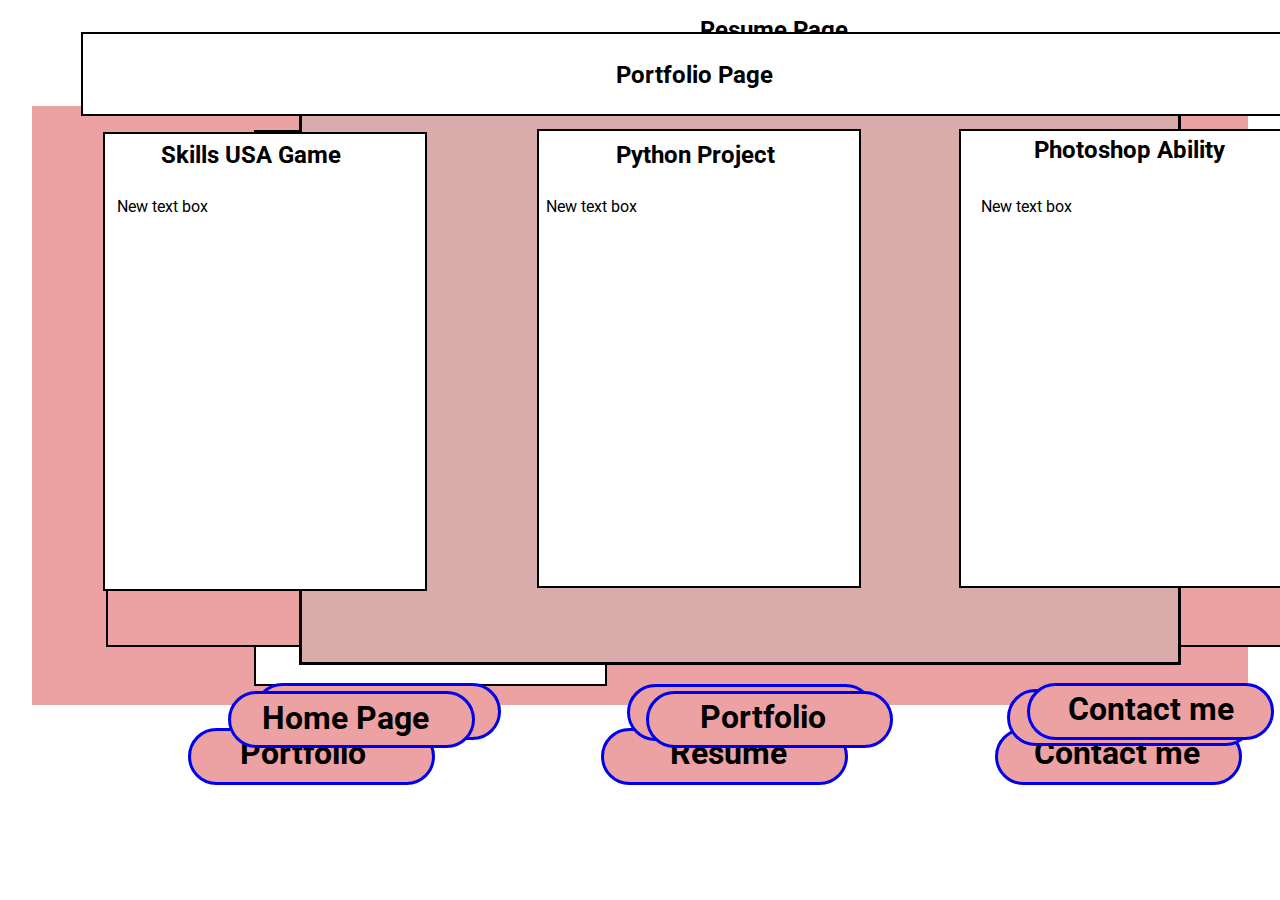
==== commit c3246c22: "Batch update" ====
--- a/editable.html
+++ b/editable.html
@@ -15,7 +15,7 @@
 
     <style class="silex-style"></style>
     <script type="text/javascript" class="silex-script"></script>
-    <style class="silex-inline-styles">.body-initial {background-color: rgba(255,255,255,1); position: static;}.silex-id-1478366444112-1 {background-color: transparent; position: static; margin-top: -1px;}.silex-id-1478366444112-0 {background-color: transparent; min-height: 100px; position: relative; margin-left: auto; margin-right: auto;}.silex-id-1474394621033-3 {position: static; margin-top: -1px;}.silex-id-1474394621032-2 {background-color: rgba(236,162,162,1); min-height: 600px; position: relative; margin-left: auto; margin-right: auto;}.silex-id-1478366450713-3 {background-color: transparent; position: static; margin-top: -1px;}.silex-id-1478366450713-2 {background-color: rgba(255,255,255,1); min-height: 145.80001068115234px; position: relative; margin-left: auto; margin-right: auto;}.silex-id-1442914737143-3 {width: 241px; top: 23px; left: 156.1999969482422px; min-height: 0px; position: absolute; border-radius: 300px 300px 300px 300px; border-width: 3px 3px 3px 3px; border-style: solid; background-color: rgba(236,162,162,1);}.silex-id-1679252424741-0 {width: 300px; min-height: 0px; background-color: rgba(225,127,127,1); position: absolute; top: 98px; left: 702.1999969482422px; border-radius: 2000px 2000px 2000px 2000px;}.silex-id-1679252705058-3 {width: 241px; top: 23.38568115234375px; left: 963.2000045776367px; min-height: 51px; position: absolute; border-radius: 300px 300px 300px 300px; border-width: 3px 3px 3px 3px; border-style: solid; background-color: rgba(236,162,162,1);}.silex-id-1679252730408-5 {width: 160px; min-height: 0px; position: absolute; top: 8px; left: 208.1999969482422px;}.silex-id-1679252783408-6 {width: 153px; min-height: 0px; position: absolute; top: 8px; left: 638.1999969482422px;}.silex-id-1679252798688-8 {width: 218px; min-height: 0px; position: absolute; top: 8px; left: 1002.1999969482422px;}.silex-id-1679252957456-10 {width: 349px; min-height: 552.0000114440918px; background-color: rgba(255,255,255,1); position: absolute; top: 24px; left: 222px; border-width: 2px 2px 2px 2px; border-style: solid; opacity: 1; border-color: rgba(0,0,0,1);}.silex-id-1679253020184-11 {width: 132px; min-height: 106px; position: absolute; top: -13.5px; left: 104px;}.silex-id-1679253039941-12 {width: 333px; min-height: 538.4249877929688px; position: absolute; top: 24.57501220703125px; left: 12px; background-color: transparent;}.silex-id-1679253251169-14 {width: 250px; min-height: 245px; background-color: rgba(243,242,242,1); position: absolute; top: 29.412490844726562px; left: 22.5875244140625px; border-radius: 2000px 2000px 2000px 2000px;}.silex-id-1679253561159-16 {width: 132px; min-height: 0px; position: absolute; top: 27px; left: 593.1999969482422px;}.silex-id-1679257780796-31 {width: 334px; min-height: 170px; background-color: rgb(255, 255, 255); position: absolute; top: 231px; left: 157px; border-width: 3px 3px 3px 3px; border-style: solid;}.silex-id-1679257867953-32 {width: 334px; min-height: 170px; background-color: rgb(255, 255, 255); position: absolute; top: 234.60002899169922px; left: 565.9999877810478px; border-width: 3px 3px 3px 3px; border-style: solid;}.silex-id-1679257872659-34 {width: 334px; min-height: 170px; background-color: rgb(255, 255, 255); position: absolute; top: 234.60049438476562px; left: 961.0000152587891px; border-width: 3px 3px 3px 3px; border-style: solid;}.silex-id-1679258216105-49 {width: 287px; min-height: 156px; position: absolute; top: 1px; left: 8px;}.silex-id-1679258307335-50 {width: 287px; min-height: 156px; position: absolute; top: 4.8000030517578125px; left: 13.600024402141571px;}.silex-id-1679258311904-52 {width: 287px; min-height: 156px; position: absolute; top: 5.0005950927734375px; left: 15.599987804889679px;}.silex-id-1679258421286-55 {width: 287px; min-height: 156px; position: absolute; top: 27.80000114440918px; left: 659.1999816894531px;}.silex-id-1679258672594-61 {width: 1202px; min-height: 502.79998779296875px; background-color: rgba(236,162,162,1); position: absolute; top: 140px; left: 106px; border-width: 2px 2px 2px 2px; border-style: solid;}.silex-id-1679259203684-62 {width: 241px; top: 683.4000396728516px; left: 253.80015563964844px; min-height: 51px; position: absolute; border-radius: 300px 300px 300px 300px; border-width: 3px 3px 3px 3px; border-style: solid; background-color: rgba(236,162,162,1);}.silex-id-1679259203684-63 {width: 172px; min-height: 119px; position: absolute; top: 669.0122680664062px; left: 290px;}.silex-id-1679259233992-66 {width: 241px; top: 683.6004943847656px; left: 626.6012239456177px; min-height: 51px; position: absolute; border-radius: 300px 300px 300px 300px; border-width: 3px 3px 3px 3px; border-style: solid; background-color: rgba(236,162,162,1);}.silex-id-1679259233992-67 {width: 160px; min-height: 81px; position: absolute; top: 668.800537109375px; left: 683.6000213623047px;}.silex-id-1679259245127-70 {width: 241px; top: 688.8122711181641px; left: 1006.5999755859375px; min-height: 51px; position: absolute; border-radius: 300px 300px 300px 300px; border-width: 3px 3px 3px 3px; border-style: solid; background-color: rgba(236,162,162,1);}.silex-id-1679259245127-71 {width: 160px; min-height: 81px; position: absolute; top: 675.7999877929688px; left: 1064.5999755859375px;}.silex-id-1679259410359-74 {width: 876px; min-height: 595px; background-color: rgba(217,171,171,1); position: absolute; top: 63.91265106201172px; left: 298.9999992251396px; border-width: 3px 3px 3px 3px; border-style: solid;}.silex-id-1679259467021-75 {width: 775px; height: 568.7999877929688px; position: absolute; top: 9px; left: 45px;}.silex-id-1679259572460-77 {width: 241px; top: 691px; left: 228px; min-height: 51px; position: absolute; border-radius: 300px 300px 300px 300px; border-width: 3px 3px 3px 3px; border-style: solid; background-color: rgba(236,162,162,1);}.silex-id-1679259572460-78 {width: 172px; min-height: 119px; position: absolute; top: 677.8006591796875px; left: 262px;}.silex-id-1679259601743-81 {width: 241px; top: 691.4002075195312px; left: 646px; min-height: 51px; position: absolute; border-radius: 300px 300px 300px 300px; border-width: 3px 3px 3px 3px; border-style: solid; background-color: rgba(236,162,162,1);}.silex-id-1679259601743-82 {width: 177px; min-height: 119px; position: absolute; top: 677px; left: 700px;}.silex-id-1679259625239-85 {width: 241px; top: 683px; left: 1027px; min-height: 51px; position: absolute; border-radius: 300px 300px 300px 300px; border-width: 3px 3px 3px 3px; border-style: solid; background-color: rgba(236,162,162,1);}.silex-id-1679259625239-86 {width: 177px; min-height: 119px; position: absolute; top: 668.9999847412109px; left: 1068px;}.silex-id-1679259843606-89 {width: 241px; top: 23.399925231933594px; left: 568.6000854372978px; min-height: 51px; position: absolute; border-radius: 300px 300px 300px 300px; border-width: 3px 3px 3px 3px; border-style: solid; background-color: rgba(236,162,162,1);}.silex-id-1679259918436-91 {width: 300px; min-height: 309px; background-color: rgba(243,129,129,1); position: absolute; top: 100.15971374511719px; left: 716.625px; border-radius: 2000px 2000px 2000px 2000px;}.silex-id-1679260052860-93 {width: 266px; min-height: 99px; position: absolute; top: -4px; left: 700.0028076171875px;}@media only screen and (max-width: 480px) {}</style>
+    <style class="silex-inline-styles">.body-initial {background-color: rgba(255,255,255,1); position: static;}.silex-id-1478366444112-1 {background-color: transparent; position: static; margin-top: -1px;}.silex-id-1478366444112-0 {background-color: transparent; min-height: 100px; position: relative; margin-left: auto; margin-right: auto;}.silex-id-1474394621033-3 {position: static; margin-top: -1px;}.silex-id-1474394621032-2 {background-color: rgba(236,162,162,1); min-height: 600px; position: relative; margin-left: auto; margin-right: auto;}.silex-id-1478366450713-3 {background-color: transparent; position: static; margin-top: -1px;}.silex-id-1478366450713-2 {background-color: rgba(255,255,255,1); min-height: 145.80001068115234px; position: relative; margin-left: auto; margin-right: auto;}.silex-id-1442914737143-3 {width: 241px; top: 23px; left: 156.1999969482422px; min-height: 0px; position: absolute; border-radius: 300px 300px 300px 300px; border-width: 3px 3px 3px 3px; border-style: solid; background-color: rgba(236,162,162,1);}.silex-id-1679252424741-0 {width: 300px; min-height: 0px; background-color: rgba(225,127,127,1); position: absolute; top: 98px; left: 702.1999969482422px; border-radius: 2000px 2000px 2000px 2000px;}.silex-id-1679252705058-3 {width: 241px; top: 23.38568115234375px; left: 963.2000045776367px; min-height: 51px; position: absolute; border-radius: 300px 300px 300px 300px; border-width: 3px 3px 3px 3px; border-style: solid; background-color: rgba(236,162,162,1);}.silex-id-1679252730408-5 {width: 160px; min-height: 0px; position: absolute; top: 8px; left: 208.1999969482422px;}.silex-id-1679252783408-6 {width: 153px; min-height: 0px; position: absolute; top: 8px; left: 638.1999969482422px;}.silex-id-1679252798688-8 {width: 218px; min-height: 0px; position: absolute; top: 8px; left: 1002.1999969482422px;}.silex-id-1679252957456-10 {width: 349px; min-height: 552.0000114440918px; background-color: rgba(255,255,255,1); position: absolute; top: 24px; left: 222px; border-width: 2px 2px 2px 2px; border-style: solid; opacity: 1; border-color: rgba(0,0,0,1);}.silex-id-1679253020184-11 {width: 132px; min-height: 106px; position: absolute; top: -13.5px; left: 104px;}.silex-id-1679253039941-12 {width: 333px; min-height: 538.4249877929688px; position: absolute; top: 24.57501220703125px; left: 12px; background-color: transparent;}.silex-id-1679253251169-14 {width: 250px; min-height: 245px; background-color: rgba(243,242,242,1); position: absolute; top: 29.412490844726562px; left: 22.5875244140625px; border-radius: 2000px 2000px 2000px 2000px;}.silex-id-1679253561159-16 {width: 132px; min-height: 0px; position: absolute; top: 27px; left: 593.1999969482422px;}.silex-id-1679257780796-31 {width: 334px; min-height: 170px; background-color: rgb(255, 255, 255); position: absolute; top: 231px; left: 157px; border-width: 3px 3px 3px 3px; border-style: solid;}.silex-id-1679257867953-32 {width: 334px; min-height: 170px; background-color: rgb(255, 255, 255); position: absolute; top: 234.60002899169922px; left: 565.9999877810478px; border-width: 3px 3px 3px 3px; border-style: solid;}.silex-id-1679257872659-34 {width: 334px; min-height: 170px; background-color: rgb(255, 255, 255); position: absolute; top: 234.60049438476562px; left: 961.0000152587891px; border-width: 3px 3px 3px 3px; border-style: solid;}.silex-id-1679258216105-49 {width: 287px; min-height: 156px; position: absolute; top: 1px; left: 8px;}.silex-id-1679258307335-50 {width: 287px; min-height: 156px; position: absolute; top: 4.8000030517578125px; left: 13.600024402141571px;}.silex-id-1679258311904-52 {width: 287px; min-height: 156px; position: absolute; top: 5.0005950927734375px; left: 15.599987804889679px;}.silex-id-1679258421286-55 {width: 287px; min-height: 156px; position: absolute; top: 27.80000114440918px; left: 659.1999816894531px;}.silex-id-1679258672594-61 {width: 1202px; min-height: 502.79998779296875px; background-color: rgba(236,162,162,1); position: absolute; top: 140px; left: 106px; border-width: 2px 2px 2px 2px; border-style: solid;}.silex-id-1679259203684-62 {width: 241px; top: 683.4000396728516px; left: 253.80015563964844px; min-height: 51px; position: absolute; border-radius: 300px 300px 300px 300px; border-width: 3px 3px 3px 3px; border-style: solid; background-color: rgba(236,162,162,1);}.silex-id-1679259203684-63 {width: 172px; min-height: 119px; position: absolute; top: 669.0122680664062px; left: 290px;}.silex-id-1679259233992-66 {width: 241px; top: 683.6004943847656px; left: 626.6012239456177px; min-height: 51px; position: absolute; border-radius: 300px 300px 300px 300px; border-width: 3px 3px 3px 3px; border-style: solid; background-color: rgba(236,162,162,1);}.silex-id-1679259233992-67 {width: 160px; min-height: 81px; position: absolute; top: 668.800537109375px; left: 683.6000213623047px;}.silex-id-1679259245127-70 {width: 241px; top: 688.8122711181641px; left: 1006.5999755859375px; min-height: 51px; position: absolute; border-radius: 300px 300px 300px 300px; border-width: 3px 3px 3px 3px; border-style: solid; background-color: rgba(236,162,162,1);}.silex-id-1679259245127-71 {width: 160px; min-height: 81px; position: absolute; top: 675.7999877929688px; left: 1064.5999755859375px;}.silex-id-1679259410359-74 {width: 876px; min-height: 595px; background-color: rgba(217,171,171,1); position: absolute; top: 63.91265106201172px; left: 298.9999992251396px; border-width: 3px 3px 3px 3px; border-style: solid;}.silex-id-1679259467021-75 {width: 775px; height: 568.7999877929688px; position: absolute; top: 9px; left: 45px;}.silex-id-1679259572460-77 {width: 241px; top: 691px; left: 228px; min-height: 51px; position: absolute; border-radius: 300px 300px 300px 300px; border-width: 3px 3px 3px 3px; border-style: solid; background-color: rgba(236,162,162,1);}.silex-id-1679259572460-78 {width: 172px; min-height: 119px; position: absolute; top: 677.8006591796875px; left: 262px;}.silex-id-1679259601743-81 {width: 241px; top: 691.4002075195312px; left: 646px; min-height: 51px; position: absolute; border-radius: 300px 300px 300px 300px; border-width: 3px 3px 3px 3px; border-style: solid; background-color: rgba(236,162,162,1);}.silex-id-1679259601743-82 {width: 177px; min-height: 119px; position: absolute; top: 677px; left: 700px;}.silex-id-1679259625239-85 {width: 241px; top: 683px; left: 1027px; min-height: 51px; position: absolute; border-radius: 300px 300px 300px 300px; border-width: 3px 3px 3px 3px; border-style: solid; background-color: rgba(236,162,162,1);}.silex-id-1679259625239-86 {width: 177px; min-height: 119px; position: absolute; top: 668.9999847412109px; left: 1068px;}.silex-id-1679259843606-89 {width: 241px; top: 23.399925231933594px; left: 568.6000854372978px; min-height: 51px; position: absolute; border-radius: 300px 300px 300px 300px; border-width: 3px 3px 3px 3px; border-style: solid; background-color: rgba(236,162,162,1);}.silex-id-1679259918436-91 {width: 300px; min-height: 309px; background-color: rgba(243,129,129,1); position: absolute; top: 100.15971374511719px; left: 716.625px; border-radius: 2000px 2000px 2000px 2000px;}.silex-id-1679260052860-93 {width: 266px; min-height: 99px; position: absolute; top: -4px; left: 700.0028076171875px;}.silex-id-1679261077794-95 {width: 320px; min-height: 455px; background-color: rgb(255, 255, 255); position: absolute; top: 132px; left: 103px; border-width: 2px 2px 2px 2px; border-style: solid;}.silex-id-1679261108545-96 {width: 320px; min-height: 455px; background-color: rgb(255, 255, 255); position: absolute; top: 129.00000929832458px; left: 537px; border-width: 2px 2px 2px 2px; border-style: solid;}.silex-id-1679261108762-97 {width: 320px; min-height: 455px; background-color: rgb(255, 255, 255); position: absolute; top: 129px; left: 959px; border-width: 2px 2px 2px 2px; border-style: solid;}.silex-id-1679261156900-99 {width: 1250.1375732421875px; min-height: 80px; background-color: rgb(255, 255, 255); position: absolute; top: 32px; left: 81px; border-width: 2px 2px 2px 2px; border-style: solid;}.silex-id-1679261218179-100 {width: 183px; min-height: 99px; position: absolute; top: 7px; left: 533px;}.silex-id-1679261272019-102 {width: 183px; min-height: 99px; position: absolute; top: -13px; left: 56px;}.silex-id-1679261272490-103 {width: 183px; min-height: 99px; position: absolute; top: -9.75px; left: 76.5625px;}.silex-id-1679261277635-104 {width: 213px; min-height: 99px; position: absolute; top: -15.062184691429138px; left: 73px;}.silex-id-1679261427352-106 {width: 100px; min-height: 100px; position: absolute; top: 46.800025939941406px; left: 12.000036239624023px;}.silex-id-1679261433250-107 {width: 100px; min-height: 100px; position: absolute; top: 49.800025939941406px; left: 6.999963760375977px;}.silex-id-1679261441735-109 {width: 100px; min-height: 100px; position: absolute; top: 50.2000732421875px; left: 20.000036239624023px;}@media only screen and (max-width: 480px) {}</style>
     <title></title>
     
 
@@ -71,4 +71,4 @@
 <br></h1></div></div><div data-silex-type="text-element" class="editable-style text-element silex-id-1679252798688-8" data-silex-id="silex-id-1679252798688-8" style=""><div class="silex-element-content normal"><h1>
 
 Contact me<br></h1></div></div></div>
-    </section><div data-silex-type="container-element" class="editable-style container-element silex-id-1679258672594-61 page-contact-me paged-element" data-silex-id="silex-id-1679258672594-61" style=""></div><div data-silex-type="container-element" class="editable-style container-element silex-id-1679257780796-31 page-contact-me paged-element" data-silex-id="silex-id-1679257780796-31" style=""><div data-silex-type="text-element" class="editable-style text-element silex-id-1679258216105-49 page-contact-me paged-element" data-silex-id="silex-id-1679258216105-49" style=""><div class="silex-element-content normal"><h2>Phone:<br></h2><h2>&nbsp; &nbsp; &nbsp; (xxx)-(xxx )-(xxxx)</h2></div></div></div><div data-silex-type="container-element" class="editable-style container-element silex-id-1679257867953-32 page-contact-me paged-element" data-silex-id="silex-id-1679257867953-32" style=""><div data-silex-type="text-element" class="editable-style text-element silex-id-1679258307335-50 page-contact-me paged-element" data-silex-id="silex-id-1679258307335-50" style=""><div class="silex-element-content normal"><h2>Fax:<br></h2><h2>&nbsp; &nbsp; &nbsp; (xxx)-(xxx )-(xxxx)</h2></div></div></div><div data-silex-type="container-element" class="editable-style container-element silex-id-1679257872659-34 page-contact-me paged-element" data-silex-id="silex-id-1679257872659-34" style=""><div data-silex-type="text-element" class="editable-style text-element silex-id-1679258311904-52 page-contact-me paged-element" data-silex-id="silex-id-1679258311904-52" style=""><div class="silex-element-content normal"><h2>Email:<br></h2><h2>&nbsp; &nbsp; &nbsp; &nbsp; &nbsp; &nbsp; example(@/.)</h2></div></div></div><div data-silex-type="text-element" class="editable-style text-element silex-id-1679258421286-55 page-contact-me paged-element" data-silex-id="silex-id-1679258421286-55" style=""><div class="silex-element-content normal"><h2>Contact Page<br></h2></div></div><a data-silex-type="text-element" class="editable-style text-element silex-id-1679259203684-62 page-contact-me paged-element" data-silex-id="silex-id-1679259203684-62" style="" href="#!page-home"><div class="silex-element-content normal"><p><br></p></div></a><a data-silex-type="text-element" class="editable-style text-element silex-id-1679259233992-66 page-contact-me paged-element page-link-active" data-silex-id="silex-id-1679259233992-66" style="" href="#!page-portfolio"><div class="silex-element-content normal"><p><br></p></div></a><a data-silex-type="text-element" class="editable-style text-element silex-id-1679259245127-70 page-contact-me paged-element" data-silex-id="silex-id-1679259245127-70" style="" href="#!page-resume"><div class="silex-element-content normal"><p><br></p></div></a><div data-silex-type="text-element" class="editable-style text-element silex-id-1679259233992-67 page-contact-me paged-element" data-silex-id="silex-id-1679259233992-67" style=""><div class="silex-element-content normal"><h1>Portfolio<br></h1><span class="_wysihtml-temp-caret-fix" style="position: absolute; display: block; min-width: 1px; z-index: 99999;">﻿</span></div></div><div data-silex-type="text-element" class="editable-style text-element silex-id-1679259245127-71 page-contact-me paged-element" data-silex-id="silex-id-1679259245127-71" style=""><div class="silex-element-content normal"><h1>Resume<br></h1></div></div><div data-silex-type="text-element" class="editable-style text-element silex-id-1679259203684-63 page-contact-me paged-element" data-silex-id="silex-id-1679259203684-63" style=""><div class="silex-element-content normal"><h1>Home Page<br></h1></div></div><a data-silex-type="text-element" class="editable-style text-element silex-id-1679259601743-81 page-resume paged-element page-link-active" data-silex-id="silex-id-1679259601743-81" style="" href="#!page-portfolio"><div class="silex-element-content normal"><p><br></p></div></a><a data-silex-type="text-element" class="editable-style text-element silex-id-1679259572460-77 page-resume paged-element" data-silex-id="silex-id-1679259572460-77" style="" href="#!page-home"><div class="silex-element-content normal"><p><br></p></div></a><div data-silex-type="text-element" class="editable-style text-element silex-id-1679259601743-82 page-resume paged-element" data-silex-id="silex-id-1679259601743-82" style=""><div class="silex-element-content normal"><h1>Portfolio<br></h1></div></div><div data-silex-type="text-element" class="editable-style text-element silex-id-1679259572460-78 page-resume paged-element" data-silex-id="silex-id-1679259572460-78" style=""><div class="silex-element-content normal"><h1>Home Page<br></h1></div></div><a data-silex-type="text-element" class="editable-style text-element silex-id-1679259625239-85 page-resume paged-element" data-silex-id="silex-id-1679259625239-85" style="" href="#!page-contact-me"><div class="silex-element-content normal"><p><br></p></div></a><div data-silex-type="text-element" class="editable-style text-element silex-id-1679259625239-86 page-resume paged-element" data-silex-id="silex-id-1679259625239-86" style=""><div class="silex-element-content normal"><h1>Contact me<br></h1></div></div><div data-silex-type="container-element" class="editable-style container-element silex-id-1679259410359-74 page-resume paged-element" data-silex-id="silex-id-1679259410359-74" style=""><div data-silex-type="image-element" class="editable-style image-element silex-id-1679259467021-75" data-silex-id="silex-id-1679259467021-75" style=""><img src="images/webdevreusme.png"></div></div><div data-silex-type="text-element" class="editable-style text-element silex-id-1679260052860-93 page-resume paged-element" data-silex-id="silex-id-1679260052860-93" style=""><div class="silex-element-content normal"><h2>Resume Page<br></h2></div></div></body></html>+    </section><div data-silex-type="container-element" class="editable-style container-element silex-id-1679258672594-61 page-contact-me paged-element" data-silex-id="silex-id-1679258672594-61" style=""></div><div data-silex-type="container-element" class="editable-style container-element silex-id-1679257780796-31 page-contact-me paged-element" data-silex-id="silex-id-1679257780796-31" style=""><div data-silex-type="text-element" class="editable-style text-element silex-id-1679258216105-49 page-contact-me paged-element" data-silex-id="silex-id-1679258216105-49" style=""><div class="silex-element-content normal"><h2>Phone:<br></h2><h2>&nbsp; &nbsp; &nbsp; (xxx)-(xxx )-(xxxx)</h2></div></div></div><div data-silex-type="container-element" class="editable-style container-element silex-id-1679257867953-32 page-contact-me paged-element" data-silex-id="silex-id-1679257867953-32" style=""><div data-silex-type="text-element" class="editable-style text-element silex-id-1679258307335-50 page-contact-me paged-element" data-silex-id="silex-id-1679258307335-50" style=""><div class="silex-element-content normal"><h2>Fax:<br></h2><h2>&nbsp; &nbsp; &nbsp; (xxx)-(xxx )-(xxxx)</h2></div></div></div><div data-silex-type="container-element" class="editable-style container-element silex-id-1679257872659-34 page-contact-me paged-element" data-silex-id="silex-id-1679257872659-34" style=""><div data-silex-type="text-element" class="editable-style text-element silex-id-1679258311904-52 page-contact-me paged-element" data-silex-id="silex-id-1679258311904-52" style=""><div class="silex-element-content normal"><h2>Email:<br></h2><h2>&nbsp; &nbsp; &nbsp; &nbsp; &nbsp; &nbsp; example(@/.)</h2></div></div></div><div data-silex-type="text-element" class="editable-style text-element silex-id-1679258421286-55 page-contact-me paged-element" data-silex-id="silex-id-1679258421286-55" style=""><div class="silex-element-content normal"><h2>Contact Page<br></h2></div></div><a data-silex-type="text-element" class="editable-style text-element silex-id-1679259203684-62 page-contact-me paged-element" data-silex-id="silex-id-1679259203684-62" style="" href="#!page-home"><div class="silex-element-content normal"><p><br></p></div></a><a data-silex-type="text-element" class="editable-style text-element silex-id-1679259233992-66 page-contact-me paged-element page-link-active" data-silex-id="silex-id-1679259233992-66" style="" href="#!page-portfolio"><div class="silex-element-content normal"><p><br></p></div></a><a data-silex-type="text-element" class="editable-style text-element silex-id-1679259245127-70 page-contact-me paged-element" data-silex-id="silex-id-1679259245127-70" style="" href="#!page-resume"><div class="silex-element-content normal"><p><br></p></div></a><div data-silex-type="text-element" class="editable-style text-element silex-id-1679259233992-67 page-contact-me paged-element" data-silex-id="silex-id-1679259233992-67" style=""><div class="silex-element-content normal"><h1>Portfolio<br></h1><span class="_wysihtml-temp-caret-fix" style="position: absolute; display: block; min-width: 1px; z-index: 99999;">﻿</span></div></div><div data-silex-type="text-element" class="editable-style text-element silex-id-1679259245127-71 page-contact-me paged-element" data-silex-id="silex-id-1679259245127-71" style=""><div class="silex-element-content normal"><h1>Resume<br></h1></div></div><div data-silex-type="text-element" class="editable-style text-element silex-id-1679259203684-63 page-contact-me paged-element" data-silex-id="silex-id-1679259203684-63" style=""><div class="silex-element-content normal"><h1>Home Page<br></h1></div></div><a data-silex-type="text-element" class="editable-style text-element silex-id-1679259601743-81 page-resume paged-element page-link-active" data-silex-id="silex-id-1679259601743-81" style="" href="#!page-portfolio"><div class="silex-element-content normal"><p><br></p></div></a><a data-silex-type="text-element" class="editable-style text-element silex-id-1679259572460-77 page-resume paged-element" data-silex-id="silex-id-1679259572460-77" style="" href="#!page-home"><div class="silex-element-content normal"><p><br></p></div></a><div data-silex-type="text-element" class="editable-style text-element silex-id-1679259601743-82 page-resume paged-element" data-silex-id="silex-id-1679259601743-82" style=""><div class="silex-element-content normal"><h1>Portfolio<br></h1></div></div><div data-silex-type="text-element" class="editable-style text-element silex-id-1679259572460-78 page-resume paged-element" data-silex-id="silex-id-1679259572460-78" style=""><div class="silex-element-content normal"><h1>Home Page<br></h1></div></div><a data-silex-type="text-element" class="editable-style text-element silex-id-1679259625239-85 page-resume paged-element" data-silex-id="silex-id-1679259625239-85" style="" href="#!page-contact-me"><div class="silex-element-content normal"><p><br></p></div></a><div data-silex-type="text-element" class="editable-style text-element silex-id-1679259625239-86 page-resume paged-element" data-silex-id="silex-id-1679259625239-86" style=""><div class="silex-element-content normal"><h1>Contact me<br></h1></div></div><div data-silex-type="container-element" class="editable-style container-element silex-id-1679259410359-74 page-resume paged-element" data-silex-id="silex-id-1679259410359-74" style=""><div data-silex-type="image-element" class="editable-style image-element silex-id-1679259467021-75" data-silex-id="silex-id-1679259467021-75" style=""><img src="images/webdevreusme.png"></div></div><div data-silex-type="text-element" class="editable-style text-element silex-id-1679260052860-93 page-resume paged-element" data-silex-id="silex-id-1679260052860-93" style=""><div class="silex-element-content normal"><h2>Resume Page<br></h2></div></div><div data-silex-type="container-element" class="editable-style container-element silex-id-1679261077794-95 page-portfolio paged-element" data-silex-id="silex-id-1679261077794-95" style=""><div data-silex-type="text-element" class="editable-style text-element silex-id-1679261272019-102 page-portfolio paged-element" data-silex-id="silex-id-1679261272019-102" style=""><div class="silex-element-content normal"><h2>Skills USA Game</h2></div></div><div data-silex-type="text-element" class="editable-style text-element silex-id-1679261427352-106" data-silex-id="silex-id-1679261427352-106" style=""><div class="silex-element-content normal"><p>New text box</p></div></div></div><div data-silex-type="container-element" class="editable-style container-element silex-id-1679261108762-97 page-portfolio paged-element" data-silex-id="silex-id-1679261108762-97" style=""><div data-silex-type="text-element" class="editable-style text-element silex-id-1679261277635-104 page-portfolio paged-element" data-silex-id="silex-id-1679261277635-104" style=""><div class="silex-element-content normal"><h2>Photoshop Ability</h2></div></div><div data-silex-type="text-element" class="editable-style text-element silex-id-1679261441735-109 page-portfolio paged-element" data-silex-id="silex-id-1679261441735-109" style=""><div class="silex-element-content normal"><p>New text box</p></div></div></div><div data-silex-type="container-element" class="editable-style container-element silex-id-1679261156900-99 page-portfolio paged-element" data-silex-id="silex-id-1679261156900-99" style=""><div data-silex-type="text-element" class="editable-style text-element silex-id-1679261218179-100 page-portfolio paged-element" data-silex-id="silex-id-1679261218179-100" style=""><div class="silex-element-content normal"><h2>Portfolio Page</h2></div></div></div><div data-silex-type="container-element" class="editable-style container-element silex-id-1679261108545-96 page-portfolio paged-element" data-silex-id="silex-id-1679261108545-96" style=""><div data-silex-type="text-element" class="editable-style text-element silex-id-1679261272490-103 page-portfolio paged-element" data-silex-id="silex-id-1679261272490-103" style=""><div class="silex-element-content normal"><h2>Python Project</h2></div></div><div data-silex-type="text-element" class="editable-style text-element silex-id-1679261433250-107 page-portfolio paged-element" data-silex-id="silex-id-1679261433250-107" style=""><div class="silex-element-content normal"><p>New text box</p></div></div></div></body></html>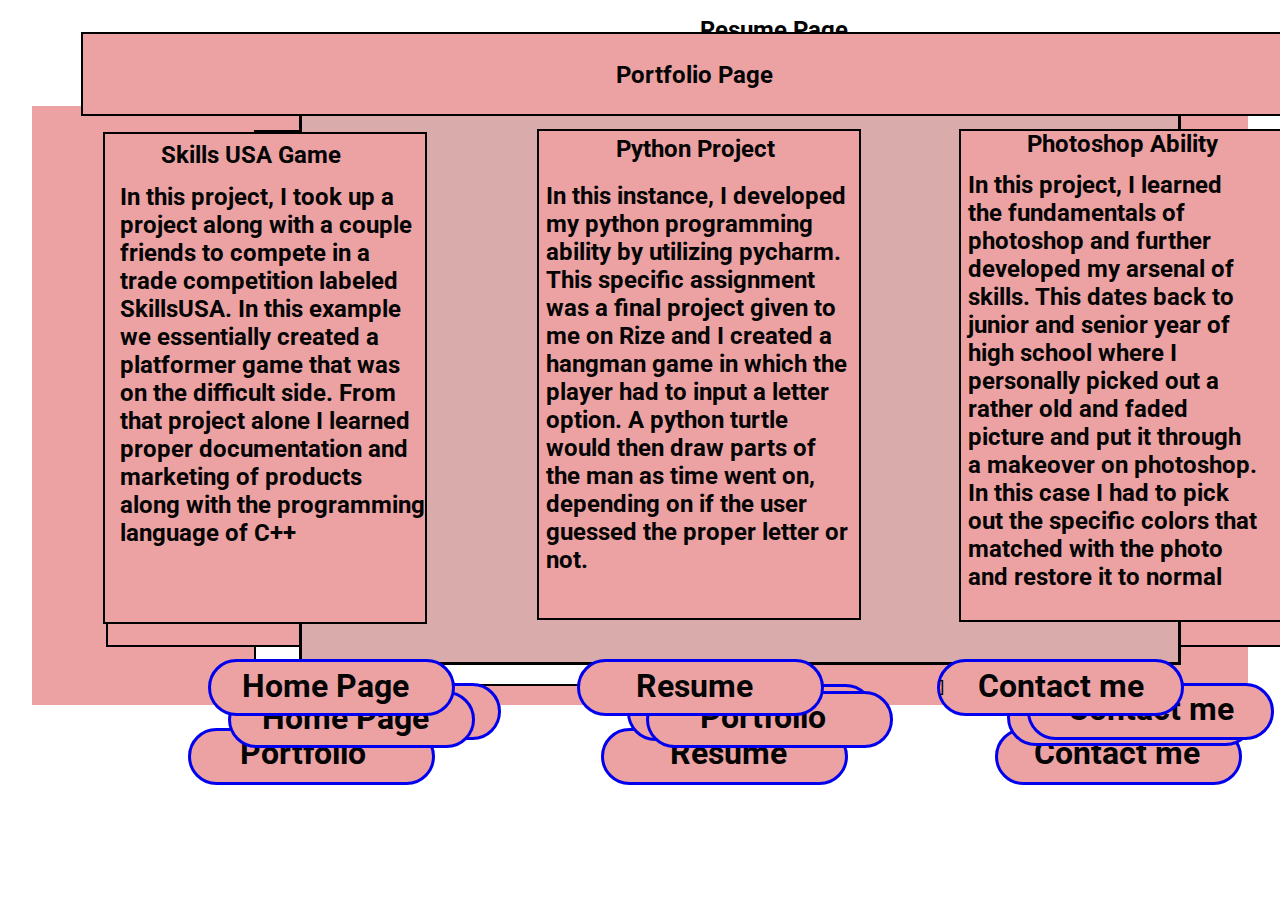
==== commit d2112f82: "Batch update" ====
--- a/editable.html
+++ b/editable.html
@@ -15,12 +15,12 @@
 
     <style class="silex-style"></style>
     <script type="text/javascript" class="silex-script"></script>
-    <style class="silex-inline-styles">.body-initial {background-color: rgba(255,255,255,1); position: static;}.silex-id-1478366444112-1 {background-color: transparent; position: static; margin-top: -1px;}.silex-id-1478366444112-0 {background-color: transparent; min-height: 100px; position: relative; margin-left: auto; margin-right: auto;}.silex-id-1474394621033-3 {position: static; margin-top: -1px;}.silex-id-1474394621032-2 {background-color: rgba(236,162,162,1); min-height: 600px; position: relative; margin-left: auto; margin-right: auto;}.silex-id-1478366450713-3 {background-color: transparent; position: static; margin-top: -1px;}.silex-id-1478366450713-2 {background-color: rgba(255,255,255,1); min-height: 145.80001068115234px; position: relative; margin-left: auto; margin-right: auto;}.silex-id-1442914737143-3 {width: 241px; top: 23px; left: 156.1999969482422px; min-height: 0px; position: absolute; border-radius: 300px 300px 300px 300px; border-width: 3px 3px 3px 3px; border-style: solid; background-color: rgba(236,162,162,1);}.silex-id-1679252424741-0 {width: 300px; min-height: 0px; background-color: rgba(225,127,127,1); position: absolute; top: 98px; left: 702.1999969482422px; border-radius: 2000px 2000px 2000px 2000px;}.silex-id-1679252705058-3 {width: 241px; top: 23.38568115234375px; left: 963.2000045776367px; min-height: 51px; position: absolute; border-radius: 300px 300px 300px 300px; border-width: 3px 3px 3px 3px; border-style: solid; background-color: rgba(236,162,162,1);}.silex-id-1679252730408-5 {width: 160px; min-height: 0px; position: absolute; top: 8px; left: 208.1999969482422px;}.silex-id-1679252783408-6 {width: 153px; min-height: 0px; position: absolute; top: 8px; left: 638.1999969482422px;}.silex-id-1679252798688-8 {width: 218px; min-height: 0px; position: absolute; top: 8px; left: 1002.1999969482422px;}.silex-id-1679252957456-10 {width: 349px; min-height: 552.0000114440918px; background-color: rgba(255,255,255,1); position: absolute; top: 24px; left: 222px; border-width: 2px 2px 2px 2px; border-style: solid; opacity: 1; border-color: rgba(0,0,0,1);}.silex-id-1679253020184-11 {width: 132px; min-height: 106px; position: absolute; top: -13.5px; left: 104px;}.silex-id-1679253039941-12 {width: 333px; min-height: 538.4249877929688px; position: absolute; top: 24.57501220703125px; left: 12px; background-color: transparent;}.silex-id-1679253251169-14 {width: 250px; min-height: 245px; background-color: rgba(243,242,242,1); position: absolute; top: 29.412490844726562px; left: 22.5875244140625px; border-radius: 2000px 2000px 2000px 2000px;}.silex-id-1679253561159-16 {width: 132px; min-height: 0px; position: absolute; top: 27px; left: 593.1999969482422px;}.silex-id-1679257780796-31 {width: 334px; min-height: 170px; background-color: rgb(255, 255, 255); position: absolute; top: 231px; left: 157px; border-width: 3px 3px 3px 3px; border-style: solid;}.silex-id-1679257867953-32 {width: 334px; min-height: 170px; background-color: rgb(255, 255, 255); position: absolute; top: 234.60002899169922px; left: 565.9999877810478px; border-width: 3px 3px 3px 3px; border-style: solid;}.silex-id-1679257872659-34 {width: 334px; min-height: 170px; background-color: rgb(255, 255, 255); position: absolute; top: 234.60049438476562px; left: 961.0000152587891px; border-width: 3px 3px 3px 3px; border-style: solid;}.silex-id-1679258216105-49 {width: 287px; min-height: 156px; position: absolute; top: 1px; left: 8px;}.silex-id-1679258307335-50 {width: 287px; min-height: 156px; position: absolute; top: 4.8000030517578125px; left: 13.600024402141571px;}.silex-id-1679258311904-52 {width: 287px; min-height: 156px; position: absolute; top: 5.0005950927734375px; left: 15.599987804889679px;}.silex-id-1679258421286-55 {width: 287px; min-height: 156px; position: absolute; top: 27.80000114440918px; left: 659.1999816894531px;}.silex-id-1679258672594-61 {width: 1202px; min-height: 502.79998779296875px; background-color: rgba(236,162,162,1); position: absolute; top: 140px; left: 106px; border-width: 2px 2px 2px 2px; border-style: solid;}.silex-id-1679259203684-62 {width: 241px; top: 683.4000396728516px; left: 253.80015563964844px; min-height: 51px; position: absolute; border-radius: 300px 300px 300px 300px; border-width: 3px 3px 3px 3px; border-style: solid; background-color: rgba(236,162,162,1);}.silex-id-1679259203684-63 {width: 172px; min-height: 119px; position: absolute; top: 669.0122680664062px; left: 290px;}.silex-id-1679259233992-66 {width: 241px; top: 683.6004943847656px; left: 626.6012239456177px; min-height: 51px; position: absolute; border-radius: 300px 300px 300px 300px; border-width: 3px 3px 3px 3px; border-style: solid; background-color: rgba(236,162,162,1);}.silex-id-1679259233992-67 {width: 160px; min-height: 81px; position: absolute; top: 668.800537109375px; left: 683.6000213623047px;}.silex-id-1679259245127-70 {width: 241px; top: 688.8122711181641px; left: 1006.5999755859375px; min-height: 51px; position: absolute; border-radius: 300px 300px 300px 300px; border-width: 3px 3px 3px 3px; border-style: solid; background-color: rgba(236,162,162,1);}.silex-id-1679259245127-71 {width: 160px; min-height: 81px; position: absolute; top: 675.7999877929688px; left: 1064.5999755859375px;}.silex-id-1679259410359-74 {width: 876px; min-height: 595px; background-color: rgba(217,171,171,1); position: absolute; top: 63.91265106201172px; left: 298.9999992251396px; border-width: 3px 3px 3px 3px; border-style: solid;}.silex-id-1679259467021-75 {width: 775px; height: 568.7999877929688px; position: absolute; top: 9px; left: 45px;}.silex-id-1679259572460-77 {width: 241px; top: 691px; left: 228px; min-height: 51px; position: absolute; border-radius: 300px 300px 300px 300px; border-width: 3px 3px 3px 3px; border-style: solid; background-color: rgba(236,162,162,1);}.silex-id-1679259572460-78 {width: 172px; min-height: 119px; position: absolute; top: 677.8006591796875px; left: 262px;}.silex-id-1679259601743-81 {width: 241px; top: 691.4002075195312px; left: 646px; min-height: 51px; position: absolute; border-radius: 300px 300px 300px 300px; border-width: 3px 3px 3px 3px; border-style: solid; background-color: rgba(236,162,162,1);}.silex-id-1679259601743-82 {width: 177px; min-height: 119px; position: absolute; top: 677px; left: 700px;}.silex-id-1679259625239-85 {width: 241px; top: 683px; left: 1027px; min-height: 51px; position: absolute; border-radius: 300px 300px 300px 300px; border-width: 3px 3px 3px 3px; border-style: solid; background-color: rgba(236,162,162,1);}.silex-id-1679259625239-86 {width: 177px; min-height: 119px; position: absolute; top: 668.9999847412109px; left: 1068px;}.silex-id-1679259843606-89 {width: 241px; top: 23.399925231933594px; left: 568.6000854372978px; min-height: 51px; position: absolute; border-radius: 300px 300px 300px 300px; border-width: 3px 3px 3px 3px; border-style: solid; background-color: rgba(236,162,162,1);}.silex-id-1679259918436-91 {width: 300px; min-height: 309px; background-color: rgba(243,129,129,1); position: absolute; top: 100.15971374511719px; left: 716.625px; border-radius: 2000px 2000px 2000px 2000px;}.silex-id-1679260052860-93 {width: 266px; min-height: 99px; position: absolute; top: -4px; left: 700.0028076171875px;}.silex-id-1679261077794-95 {width: 320px; min-height: 455px; background-color: rgb(255, 255, 255); position: absolute; top: 132px; left: 103px; border-width: 2px 2px 2px 2px; border-style: solid;}.silex-id-1679261108545-96 {width: 320px; min-height: 455px; background-color: rgb(255, 255, 255); position: absolute; top: 129.00000929832458px; left: 537px; border-width: 2px 2px 2px 2px; border-style: solid;}.silex-id-1679261108762-97 {width: 320px; min-height: 455px; background-color: rgb(255, 255, 255); position: absolute; top: 129px; left: 959px; border-width: 2px 2px 2px 2px; border-style: solid;}.silex-id-1679261156900-99 {width: 1250.1375732421875px; min-height: 80px; background-color: rgb(255, 255, 255); position: absolute; top: 32px; left: 81px; border-width: 2px 2px 2px 2px; border-style: solid;}.silex-id-1679261218179-100 {width: 183px; min-height: 99px; position: absolute; top: 7px; left: 533px;}.silex-id-1679261272019-102 {width: 183px; min-height: 99px; position: absolute; top: -13px; left: 56px;}.silex-id-1679261272490-103 {width: 183px; min-height: 99px; position: absolute; top: -9.75px; left: 76.5625px;}.silex-id-1679261277635-104 {width: 213px; min-height: 99px; position: absolute; top: -15.062184691429138px; left: 73px;}.silex-id-1679261427352-106 {width: 100px; min-height: 100px; position: absolute; top: 46.800025939941406px; left: 12.000036239624023px;}.silex-id-1679261433250-107 {width: 100px; min-height: 100px; position: absolute; top: 49.800025939941406px; left: 6.999963760375977px;}.silex-id-1679261441735-109 {width: 100px; min-height: 100px; position: absolute; top: 50.2000732421875px; left: 20.000036239624023px;}@media only screen and (max-width: 480px) {}</style>
+    <style class="silex-inline-styles">.body-initial {background-color: rgba(255,255,255,1); position: static;}.silex-id-1478366444112-1 {background-color: transparent; position: static; margin-top: -1px;}.silex-id-1478366444112-0 {background-color: transparent; min-height: 100px; position: relative; margin-left: auto; margin-right: auto;}.silex-id-1474394621033-3 {position: static; margin-top: -1px;}.silex-id-1474394621032-2 {background-color: rgba(236,162,162,1); min-height: 600px; position: relative; margin-left: auto; margin-right: auto;}.silex-id-1478366450713-3 {background-color: transparent; position: static; margin-top: -1px;}.silex-id-1478366450713-2 {background-color: rgba(255,255,255,1); min-height: 145.80001068115234px; position: relative; margin-left: auto; margin-right: auto;}.silex-id-1442914737143-3 {width: 241px; top: 23px; left: 156.1999969482422px; min-height: 0px; position: absolute; border-radius: 300px 300px 300px 300px; border-width: 3px 3px 3px 3px; border-style: solid; background-color: rgba(236,162,162,1);}.silex-id-1679252424741-0 {width: 300px; min-height: 0px; background-color: rgba(225,127,127,1); position: absolute; top: 98px; left: 702.1999969482422px; border-radius: 2000px 2000px 2000px 2000px;}.silex-id-1679252705058-3 {width: 241px; top: 23.38568115234375px; left: 963.2000045776367px; min-height: 51px; position: absolute; border-radius: 300px 300px 300px 300px; border-width: 3px 3px 3px 3px; border-style: solid; background-color: rgba(236,162,162,1);}.silex-id-1679252730408-5 {width: 160px; min-height: 0px; position: absolute; top: 8px; left: 208.1999969482422px;}.silex-id-1679252783408-6 {width: 153px; min-height: 0px; position: absolute; top: 8px; left: 638.1999969482422px;}.silex-id-1679252798688-8 {width: 218px; min-height: 0px; position: absolute; top: 8px; left: 1002.1999969482422px;}.silex-id-1679252957456-10 {width: 349px; min-height: 552.0000114440918px; background-color: rgba(255,255,255,1); position: absolute; top: 24px; left: 222px; border-width: 2px 2px 2px 2px; border-style: solid; opacity: 1; border-color: rgba(0,0,0,1);}.silex-id-1679253020184-11 {width: 132px; min-height: 106px; position: absolute; top: -13.5px; left: 104px;}.silex-id-1679253039941-12 {width: 333px; min-height: 538.4249877929688px; position: absolute; top: 24.57501220703125px; left: 12px; background-color: transparent;}.silex-id-1679253251169-14 {width: 250px; min-height: 245px; background-color: rgba(243,242,242,1); position: absolute; top: 29.412490844726562px; left: 22.5875244140625px; border-radius: 2000px 2000px 2000px 2000px;}.silex-id-1679253561159-16 {width: 132px; min-height: 0px; position: absolute; top: 27px; left: 593.1999969482422px;}.silex-id-1679257780796-31 {width: 334px; min-height: 170px; background-color: rgb(255, 255, 255); position: absolute; top: 231px; left: 157px; border-width: 3px 3px 3px 3px; border-style: solid;}.silex-id-1679257867953-32 {width: 334px; min-height: 170px; background-color: rgb(255, 255, 255); position: absolute; top: 234.60002899169922px; left: 565.9999877810478px; border-width: 3px 3px 3px 3px; border-style: solid;}.silex-id-1679257872659-34 {width: 334px; min-height: 170px; background-color: rgb(255, 255, 255); position: absolute; top: 234.60049438476562px; left: 961.0000152587891px; border-width: 3px 3px 3px 3px; border-style: solid;}.silex-id-1679258216105-49 {width: 287px; min-height: 156px; position: absolute; top: 1px; left: 8px;}.silex-id-1679258307335-50 {width: 287px; min-height: 156px; position: absolute; top: 4.8000030517578125px; left: 13.600024402141571px;}.silex-id-1679258311904-52 {width: 287px; min-height: 156px; position: absolute; top: 5.0005950927734375px; left: 15.599987804889679px;}.silex-id-1679258421286-55 {width: 287px; min-height: 156px; position: absolute; top: 27.80000114440918px; left: 659.1999816894531px;}.silex-id-1679258672594-61 {width: 1202px; min-height: 502.79998779296875px; background-color: rgba(236,162,162,1); position: absolute; top: 140px; left: 106px; border-width: 2px 2px 2px 2px; border-style: solid;}.silex-id-1679259203684-62 {width: 241px; top: 683.4000396728516px; left: 253.80015563964844px; min-height: 51px; position: absolute; border-radius: 300px 300px 300px 300px; border-width: 3px 3px 3px 3px; border-style: solid; background-color: rgba(236,162,162,1);}.silex-id-1679259203684-63 {width: 172px; min-height: 119px; position: absolute; top: 669.0122680664062px; left: 290px;}.silex-id-1679259233992-66 {width: 241px; top: 683.6004943847656px; left: 626.6012239456177px; min-height: 51px; position: absolute; border-radius: 300px 300px 300px 300px; border-width: 3px 3px 3px 3px; border-style: solid; background-color: rgba(236,162,162,1);}.silex-id-1679259233992-67 {width: 160px; min-height: 81px; position: absolute; top: 668.800537109375px; left: 683.6000213623047px;}.silex-id-1679259245127-70 {width: 241px; top: 688.8122711181641px; left: 1006.5999755859375px; min-height: 51px; position: absolute; border-radius: 300px 300px 300px 300px; border-width: 3px 3px 3px 3px; border-style: solid; background-color: rgba(236,162,162,1);}.silex-id-1679259245127-71 {width: 160px; min-height: 81px; position: absolute; top: 675.7999877929688px; left: 1064.5999755859375px;}.silex-id-1679259410359-74 {width: 876px; min-height: 595px; background-color: rgba(217,171,171,1); position: absolute; top: 63.91265106201172px; left: 298.9999992251396px; border-width: 3px 3px 3px 3px; border-style: solid;}.silex-id-1679259467021-75 {width: 775px; height: 568.7999877929688px; position: absolute; top: 9px; left: 45px;}.silex-id-1679259572460-77 {width: 241px; top: 691px; left: 228px; min-height: 51px; position: absolute; border-radius: 300px 300px 300px 300px; border-width: 3px 3px 3px 3px; border-style: solid; background-color: rgba(236,162,162,1);}.silex-id-1679259572460-78 {width: 172px; min-height: 119px; position: absolute; top: 677.8006591796875px; left: 262px;}.silex-id-1679259601743-81 {width: 241px; top: 691.4002075195312px; left: 646px; min-height: 51px; position: absolute; border-radius: 300px 300px 300px 300px; border-width: 3px 3px 3px 3px; border-style: solid; background-color: rgba(236,162,162,1);}.silex-id-1679259601743-82 {width: 177px; min-height: 119px; position: absolute; top: 677px; left: 700px;}.silex-id-1679259625239-85 {width: 241px; top: 683px; left: 1027px; min-height: 51px; position: absolute; border-radius: 300px 300px 300px 300px; border-width: 3px 3px 3px 3px; border-style: solid; background-color: rgba(236,162,162,1);}.silex-id-1679259625239-86 {width: 177px; min-height: 119px; position: absolute; top: 668.9999847412109px; left: 1068px;}.silex-id-1679259843606-89 {width: 241px; top: 23.399925231933594px; left: 568.6000854372978px; min-height: 51px; position: absolute; border-radius: 300px 300px 300px 300px; border-width: 3px 3px 3px 3px; border-style: solid; background-color: rgba(236,162,162,1);}.silex-id-1679259918436-91 {width: 300px; min-height: 309px; background-color: rgba(243,129,129,1); position: absolute; top: 100.15971374511719px; left: 716.625px; border-radius: 2000px 2000px 2000px 2000px;}.silex-id-1679260052860-93 {width: 266px; min-height: 99px; position: absolute; top: -4px; left: 700.0028076171875px;}.silex-id-1679261077794-95 {width: 320px; min-height: 488px; background-color: rgba(236,162,162,1); position: absolute; top: 132px; left: 103px; border-width: 2px 2px 2px 2px; border-style: solid;}.silex-id-1679261108545-96 {width: 320px; min-height: 487px; background-color: rgba(236,162,162,1); position: absolute; top: 129px; left: 537px; border-width: 2px 2px 2px 2px; border-style: solid;}.silex-id-1679261108762-97 {width: 320px; min-height: 489px; background-color: rgba(236,162,162,1); position: absolute; top: 129px; left: 959px; border-width: 2px 2px 2px 2px; border-style: solid;}.silex-id-1679261156900-99 {width: 1250.1375732421875px; min-height: 80px; background-color: rgba(236,162,162,1); position: absolute; top: 32px; left: 81px; border-width: 2px 2px 2px 2px; border-style: solid;}.silex-id-1679261218179-100 {width: 183px; min-height: 99px; position: absolute; top: 7px; left: 533px;}.silex-id-1679261272019-102 {width: 183px; min-height: 99px; position: absolute; top: -13px; left: 56px;}.silex-id-1679261272490-103 {width: 183px; min-height: 99px; position: absolute; top: 115.58752059936523px; left: 615.7625122070312px;}.silex-id-1679261277635-104 {width: 213px; min-height: 99px; position: absolute; top: -21.04999542236328px; left: 66px;}.silex-id-1679261427352-106 {width: 306px; min-height: 424px; position: absolute; top: 29px; left: 15.187530517578125px;}.silex-id-1679261433250-107 {width: 304px; min-height: 454px; position: absolute; top: 31px; left: 7px; background-color: transparent;}.silex-id-1679261441735-109 {width: 291px; min-height: 483px; position: absolute; top: 20px; left: 7px; background-color: transparent;}.silex-id-1679263427627-111 {width: 241px; top: 658.6000061035156px; left: 208px; min-height: 51px; position: absolute; border-radius: 300px 300px 300px 300px; border-width: 3px 3px 3px 3px; border-style: solid; background-color: rgba(236,162,162,1);}.silex-id-1679263427627-112 {width: 172px; min-height: 119px; position: absolute; top: 646px; left: 242px;}.silex-id-1679263468423-115 {width: 241px; top: 659px; left: 577px; min-height: 51px; position: absolute; border-radius: 300px 300px 300px 300px; border-width: 3px 3px 3px 3px; border-style: solid; background-color: rgba(236,162,162,1);}.silex-id-1679263468423-116 {width: 160px; min-height: 81px; position: absolute; top: 646px; left: 636px;}.silex-id-1679263501605-119 {width: 241px; top: 658.7999877929688px; left: 937px; min-height: 51px; position: absolute; border-radius: 300px 300px 300px 300px; border-width: 3px 3px 3px 3px; border-style: solid; background-color: rgba(236,162,162,1);}.silex-id-1679263501605-120 {width: 181px; min-height: 119px; position: absolute; top: 646px; left: 978px;}@media only screen and (max-width: 480px) {}</style>
     <title></title>
     
 
     
-<link href="https://fonts.googleapis.com/css?family=Roboto" rel="stylesheet" class="silex-custom-font"><meta name="viewport" content="width=device-width, initial-scale=1"><style class="silex-style-settings">.website-width {width: 1216px;}@media (min-width: 481px) {.silex-editor {min-width: 1416px;}}</style><style class="silex-prodotype-style" data-style-id="all-style">.text-element > .silex-element-content {font-family: 'Roboto', sans-serif; font-weight: normal;}</style></head>
+<link href="https://fonts.googleapis.com/css?family=Roboto" rel="stylesheet" class="silex-custom-font"><meta name="viewport" content="width=device-width, initial-scale=1"><style class="silex-style-settings">.website-width {width: 1216px;}@media (min-width: 481px) {.silex-editor {min-width: 1416px;}}</style><style class="silex-prodotype-style" data-style-id="all-style">.text-element > .silex-element-content {font-family: 'Roboto', sans-serif; font-weight: normal; color: #050505;}</style></head>
 
 <body data-silex-id="body-initial" class="body-initial all-style enable-mobile prevent-resizable prevent-selectable editable-style silex-runtime" data-silex-type="container-element" style="">
     
@@ -71,4 +71,4 @@
 <br></h1></div></div><div data-silex-type="text-element" class="editable-style text-element silex-id-1679252798688-8" data-silex-id="silex-id-1679252798688-8" style=""><div class="silex-element-content normal"><h1>
 
 Contact me<br></h1></div></div></div>
-    </section><div data-silex-type="container-element" class="editable-style container-element silex-id-1679258672594-61 page-contact-me paged-element" data-silex-id="silex-id-1679258672594-61" style=""></div><div data-silex-type="container-element" class="editable-style container-element silex-id-1679257780796-31 page-contact-me paged-element" data-silex-id="silex-id-1679257780796-31" style=""><div data-silex-type="text-element" class="editable-style text-element silex-id-1679258216105-49 page-contact-me paged-element" data-silex-id="silex-id-1679258216105-49" style=""><div class="silex-element-content normal"><h2>Phone:<br></h2><h2>&nbsp; &nbsp; &nbsp; (xxx)-(xxx )-(xxxx)</h2></div></div></div><div data-silex-type="container-element" class="editable-style container-element silex-id-1679257867953-32 page-contact-me paged-element" data-silex-id="silex-id-1679257867953-32" style=""><div data-silex-type="text-element" class="editable-style text-element silex-id-1679258307335-50 page-contact-me paged-element" data-silex-id="silex-id-1679258307335-50" style=""><div class="silex-element-content normal"><h2>Fax:<br></h2><h2>&nbsp; &nbsp; &nbsp; (xxx)-(xxx )-(xxxx)</h2></div></div></div><div data-silex-type="container-element" class="editable-style container-element silex-id-1679257872659-34 page-contact-me paged-element" data-silex-id="silex-id-1679257872659-34" style=""><div data-silex-type="text-element" class="editable-style text-element silex-id-1679258311904-52 page-contact-me paged-element" data-silex-id="silex-id-1679258311904-52" style=""><div class="silex-element-content normal"><h2>Email:<br></h2><h2>&nbsp; &nbsp; &nbsp; &nbsp; &nbsp; &nbsp; example(@/.)</h2></div></div></div><div data-silex-type="text-element" class="editable-style text-element silex-id-1679258421286-55 page-contact-me paged-element" data-silex-id="silex-id-1679258421286-55" style=""><div class="silex-element-content normal"><h2>Contact Page<br></h2></div></div><a data-silex-type="text-element" class="editable-style text-element silex-id-1679259203684-62 page-contact-me paged-element" data-silex-id="silex-id-1679259203684-62" style="" href="#!page-home"><div class="silex-element-content normal"><p><br></p></div></a><a data-silex-type="text-element" class="editable-style text-element silex-id-1679259233992-66 page-contact-me paged-element page-link-active" data-silex-id="silex-id-1679259233992-66" style="" href="#!page-portfolio"><div class="silex-element-content normal"><p><br></p></div></a><a data-silex-type="text-element" class="editable-style text-element silex-id-1679259245127-70 page-contact-me paged-element" data-silex-id="silex-id-1679259245127-70" style="" href="#!page-resume"><div class="silex-element-content normal"><p><br></p></div></a><div data-silex-type="text-element" class="editable-style text-element silex-id-1679259233992-67 page-contact-me paged-element" data-silex-id="silex-id-1679259233992-67" style=""><div class="silex-element-content normal"><h1>Portfolio<br></h1><span class="_wysihtml-temp-caret-fix" style="position: absolute; display: block; min-width: 1px; z-index: 99999;">﻿</span></div></div><div data-silex-type="text-element" class="editable-style text-element silex-id-1679259245127-71 page-contact-me paged-element" data-silex-id="silex-id-1679259245127-71" style=""><div class="silex-element-content normal"><h1>Resume<br></h1></div></div><div data-silex-type="text-element" class="editable-style text-element silex-id-1679259203684-63 page-contact-me paged-element" data-silex-id="silex-id-1679259203684-63" style=""><div class="silex-element-content normal"><h1>Home Page<br></h1></div></div><a data-silex-type="text-element" class="editable-style text-element silex-id-1679259601743-81 page-resume paged-element page-link-active" data-silex-id="silex-id-1679259601743-81" style="" href="#!page-portfolio"><div class="silex-element-content normal"><p><br></p></div></a><a data-silex-type="text-element" class="editable-style text-element silex-id-1679259572460-77 page-resume paged-element" data-silex-id="silex-id-1679259572460-77" style="" href="#!page-home"><div class="silex-element-content normal"><p><br></p></div></a><div data-silex-type="text-element" class="editable-style text-element silex-id-1679259601743-82 page-resume paged-element" data-silex-id="silex-id-1679259601743-82" style=""><div class="silex-element-content normal"><h1>Portfolio<br></h1></div></div><div data-silex-type="text-element" class="editable-style text-element silex-id-1679259572460-78 page-resume paged-element" data-silex-id="silex-id-1679259572460-78" style=""><div class="silex-element-content normal"><h1>Home Page<br></h1></div></div><a data-silex-type="text-element" class="editable-style text-element silex-id-1679259625239-85 page-resume paged-element" data-silex-id="silex-id-1679259625239-85" style="" href="#!page-contact-me"><div class="silex-element-content normal"><p><br></p></div></a><div data-silex-type="text-element" class="editable-style text-element silex-id-1679259625239-86 page-resume paged-element" data-silex-id="silex-id-1679259625239-86" style=""><div class="silex-element-content normal"><h1>Contact me<br></h1></div></div><div data-silex-type="container-element" class="editable-style container-element silex-id-1679259410359-74 page-resume paged-element" data-silex-id="silex-id-1679259410359-74" style=""><div data-silex-type="image-element" class="editable-style image-element silex-id-1679259467021-75" data-silex-id="silex-id-1679259467021-75" style=""><img src="images/webdevreusme.png"></div></div><div data-silex-type="text-element" class="editable-style text-element silex-id-1679260052860-93 page-resume paged-element" data-silex-id="silex-id-1679260052860-93" style=""><div class="silex-element-content normal"><h2>Resume Page<br></h2></div></div><div data-silex-type="container-element" class="editable-style container-element silex-id-1679261077794-95 page-portfolio paged-element" data-silex-id="silex-id-1679261077794-95" style=""><div data-silex-type="text-element" class="editable-style text-element silex-id-1679261272019-102 page-portfolio paged-element" data-silex-id="silex-id-1679261272019-102" style=""><div class="silex-element-content normal"><h2>Skills USA Game</h2></div></div><div data-silex-type="text-element" class="editable-style text-element silex-id-1679261427352-106" data-silex-id="silex-id-1679261427352-106" style=""><div class="silex-element-content normal"><p>New text box</p></div></div></div><div data-silex-type="container-element" class="editable-style container-element silex-id-1679261108762-97 page-portfolio paged-element" data-silex-id="silex-id-1679261108762-97" style=""><div data-silex-type="text-element" class="editable-style text-element silex-id-1679261277635-104 page-portfolio paged-element" data-silex-id="silex-id-1679261277635-104" style=""><div class="silex-element-content normal"><h2>Photoshop Ability</h2></div></div><div data-silex-type="text-element" class="editable-style text-element silex-id-1679261441735-109 page-portfolio paged-element" data-silex-id="silex-id-1679261441735-109" style=""><div class="silex-element-content normal"><p>New text box</p></div></div></div><div data-silex-type="container-element" class="editable-style container-element silex-id-1679261156900-99 page-portfolio paged-element" data-silex-id="silex-id-1679261156900-99" style=""><div data-silex-type="text-element" class="editable-style text-element silex-id-1679261218179-100 page-portfolio paged-element" data-silex-id="silex-id-1679261218179-100" style=""><div class="silex-element-content normal"><h2>Portfolio Page</h2></div></div></div><div data-silex-type="container-element" class="editable-style container-element silex-id-1679261108545-96 page-portfolio paged-element" data-silex-id="silex-id-1679261108545-96" style=""><div data-silex-type="text-element" class="editable-style text-element silex-id-1679261272490-103 page-portfolio paged-element" data-silex-id="silex-id-1679261272490-103" style=""><div class="silex-element-content normal"><h2>Python Project</h2></div></div><div data-silex-type="text-element" class="editable-style text-element silex-id-1679261433250-107 page-portfolio paged-element" data-silex-id="silex-id-1679261433250-107" style=""><div class="silex-element-content normal"><p>New text box</p></div></div></div></body></html>+    </section><div data-silex-type="container-element" class="editable-style container-element silex-id-1679258672594-61 page-contact-me paged-element" data-silex-id="silex-id-1679258672594-61" style=""></div><div data-silex-type="container-element" class="editable-style container-element silex-id-1679257780796-31 page-contact-me paged-element" data-silex-id="silex-id-1679257780796-31" style=""><div data-silex-type="text-element" class="editable-style text-element silex-id-1679258216105-49 page-contact-me paged-element" data-silex-id="silex-id-1679258216105-49" style=""><div class="silex-element-content normal"><h2>Phone:<br></h2><h2>&nbsp; &nbsp; &nbsp; (xxx)-(xxx )-(xxxx)</h2></div></div></div><div data-silex-type="container-element" class="editable-style container-element silex-id-1679257867953-32 page-contact-me paged-element" data-silex-id="silex-id-1679257867953-32" style=""><div data-silex-type="text-element" class="editable-style text-element silex-id-1679258307335-50 page-contact-me paged-element" data-silex-id="silex-id-1679258307335-50" style=""><div class="silex-element-content normal"><h2>Fax:<br></h2><h2>&nbsp; &nbsp; &nbsp; (xxx)-(xxx )-(xxxx)</h2></div></div></div><div data-silex-type="container-element" class="editable-style container-element silex-id-1679257872659-34 page-contact-me paged-element" data-silex-id="silex-id-1679257872659-34" style=""><div data-silex-type="text-element" class="editable-style text-element silex-id-1679258311904-52 page-contact-me paged-element" data-silex-id="silex-id-1679258311904-52" style=""><div class="silex-element-content normal"><h2>Email:<br></h2><h2>&nbsp; &nbsp; &nbsp; &nbsp; &nbsp; &nbsp; example(@/.)</h2></div></div></div><div data-silex-type="text-element" class="editable-style text-element silex-id-1679258421286-55 page-contact-me paged-element" data-silex-id="silex-id-1679258421286-55" style=""><div class="silex-element-content normal"><h2>Contact Page<br></h2></div></div><a data-silex-type="text-element" class="editable-style text-element silex-id-1679259203684-62 page-contact-me paged-element" data-silex-id="silex-id-1679259203684-62" style="" href="#!page-home"><div class="silex-element-content normal"><p><br></p></div></a><a data-silex-type="text-element" class="editable-style text-element silex-id-1679259233992-66 page-contact-me paged-element page-link-active" data-silex-id="silex-id-1679259233992-66" style="" href="#!page-portfolio"><div class="silex-element-content normal"><p><br></p></div></a><a data-silex-type="text-element" class="editable-style text-element silex-id-1679259245127-70 page-contact-me paged-element" data-silex-id="silex-id-1679259245127-70" style="" href="#!page-resume"><div class="silex-element-content normal"><p><br></p></div></a><div data-silex-type="text-element" class="editable-style text-element silex-id-1679259233992-67 page-contact-me paged-element" data-silex-id="silex-id-1679259233992-67" style=""><div class="silex-element-content normal"><h1>Portfolio<br></h1><span class="_wysihtml-temp-caret-fix" style="position: absolute; display: block; min-width: 1px; z-index: 99999;">﻿</span></div></div><div data-silex-type="text-element" class="editable-style text-element silex-id-1679259245127-71 page-contact-me paged-element" data-silex-id="silex-id-1679259245127-71" style=""><div class="silex-element-content normal"><h1>Resume<br></h1></div></div><div data-silex-type="text-element" class="editable-style text-element silex-id-1679259203684-63 page-contact-me paged-element" data-silex-id="silex-id-1679259203684-63" style=""><div class="silex-element-content normal"><h1>Home Page<br></h1></div></div><a data-silex-type="text-element" class="editable-style text-element silex-id-1679259601743-81 page-resume paged-element page-link-active" data-silex-id="silex-id-1679259601743-81" style="" href="#!page-portfolio"><div class="silex-element-content normal"><p><br></p></div></a><a data-silex-type="text-element" class="editable-style text-element silex-id-1679259572460-77 page-resume paged-element" data-silex-id="silex-id-1679259572460-77" style="" href="#!page-home"><div class="silex-element-content normal"><p><br></p></div></a><div data-silex-type="text-element" class="editable-style text-element silex-id-1679259601743-82 page-resume paged-element" data-silex-id="silex-id-1679259601743-82" style=""><div class="silex-element-content normal"><h1>Portfolio<br></h1></div></div><div data-silex-type="text-element" class="editable-style text-element silex-id-1679259572460-78 page-resume paged-element" data-silex-id="silex-id-1679259572460-78" style=""><div class="silex-element-content normal"><h1>Home Page<br></h1></div></div><a data-silex-type="text-element" class="editable-style text-element silex-id-1679259625239-85 page-resume paged-element" data-silex-id="silex-id-1679259625239-85" style="" href="#!page-contact-me"><div class="silex-element-content normal"><p><br></p></div></a><div data-silex-type="text-element" class="editable-style text-element silex-id-1679259625239-86 page-resume paged-element" data-silex-id="silex-id-1679259625239-86" style=""><div class="silex-element-content normal"><h1>Contact me<br></h1></div></div><div data-silex-type="container-element" class="editable-style container-element silex-id-1679259410359-74 page-resume paged-element" data-silex-id="silex-id-1679259410359-74" style=""><div data-silex-type="image-element" class="editable-style image-element silex-id-1679259467021-75" data-silex-id="silex-id-1679259467021-75" style=""><img src="images/webdevreusme.png"></div></div><div data-silex-type="text-element" class="editable-style text-element silex-id-1679260052860-93 page-resume paged-element" data-silex-id="silex-id-1679260052860-93" style=""><div class="silex-element-content normal"><h2>Resume Page<br></h2></div></div><div data-silex-type="container-element" class="editable-style container-element silex-id-1679261077794-95 page-portfolio paged-element" data-silex-id="silex-id-1679261077794-95" style=""><div data-silex-type="text-element" class="editable-style text-element silex-id-1679261272019-102 page-portfolio paged-element" data-silex-id="silex-id-1679261272019-102" style=""><div class="silex-element-content normal"><h2>Skills USA Game</h2></div></div><div data-silex-type="text-element" class="editable-style text-element silex-id-1679261427352-106" data-silex-id="silex-id-1679261427352-106" style=""><div class="silex-element-content normal"> <h2>In this project, I took up a project along with a couple friends to compete in a trade competition labeled SkillsUSA. In this example we essentially created a platformer game that was on the difficult side. From that project alone I learned proper documentation and marketing of products along with the programming language of C++</h2></div></div></div><div data-silex-type="container-element" class="editable-style container-element silex-id-1679261108762-97 page-portfolio paged-element" data-silex-id="silex-id-1679261108762-97" style=""><div data-silex-type="text-element" class="editable-style text-element silex-id-1679261277635-104 page-portfolio paged-element" data-silex-id="silex-id-1679261277635-104" style=""><div class="silex-element-content normal"><h2>Photoshop Ability</h2></div></div><div data-silex-type="text-element" class="editable-style text-element silex-id-1679261441735-109 page-portfolio paged-element" data-silex-id="silex-id-1679261441735-109" style=""><div class="silex-element-content normal"> <h2>In this project, I learned the fundamentals of photoshop and further developed my arsenal of skills. This dates back to junior and senior year of high school where I personally picked out a rather old and faded picture and put it through a makeover on photoshop. In this case I had to pick out the specific colors that matched with the photo and restore it to normal</h2></div></div></div><div data-silex-type="container-element" class="editable-style container-element silex-id-1679261156900-99 page-portfolio paged-element" data-silex-id="silex-id-1679261156900-99" style=""><div data-silex-type="text-element" class="editable-style text-element silex-id-1679261218179-100 page-portfolio paged-element" data-silex-id="silex-id-1679261218179-100" style=""><div class="silex-element-content normal"><h2>Portfolio Page</h2></div></div></div><div data-silex-type="container-element" class="editable-style container-element silex-id-1679261108545-96 page-portfolio paged-element" data-silex-id="silex-id-1679261108545-96" style=""><div data-silex-type="text-element" class="editable-style text-element silex-id-1679261433250-107 page-portfolio paged-element" data-silex-id="silex-id-1679261433250-107" style=""><div class="silex-element-content normal"> <h2>In this instance, I developed my python programming ability by utilizing pycharm. This specific assignment was a final project given to me on Rize and I created a hangman game in which the player had to input a letter option. A python turtle would then draw parts of the man as time went on, depending on if the user guessed the proper letter or not.</h2><span class="_wysihtml-temp-caret-fix" style="position: absolute; display: block; min-width: 1px; z-index: 99999;">﻿</span></div></div></div><div data-silex-type="text-element" class="editable-style text-element silex-id-1679261272490-103 page-portfolio paged-element" data-silex-id="silex-id-1679261272490-103" style=""><div class="silex-element-content normal"><h2>Python Project</h2></div></div><a data-silex-type="text-element" class="editable-style text-element silex-id-1679263427627-111 page-portfolio paged-element page-link-active" data-silex-id="silex-id-1679263427627-111" style="" href="#!page-portfolio"><div class="silex-element-content normal"><p><br></p></div></a><a data-silex-type="text-element" class="editable-style text-element silex-id-1679263468423-115 page-portfolio paged-element page-link-active" data-silex-id="silex-id-1679263468423-115" style="" href="#!page-portfolio"><div class="silex-element-content normal"><p><br></p></div></a><div data-silex-type="text-element" class="editable-style text-element silex-id-1679263468423-116 page-portfolio paged-element" data-silex-id="silex-id-1679263468423-116" style=""><div class="silex-element-content normal"><h1>Resume<br></h1></div></div><a data-silex-type="text-element" class="editable-style text-element silex-id-1679263501605-119 page-portfolio paged-element page-link-active" data-silex-id="silex-id-1679263501605-119" style="" href="#!page-portfolio"><div class="silex-element-content normal"><p>]</p></div></a><div data-silex-type="text-element" class="editable-style text-element silex-id-1679263501605-120 page-portfolio paged-element" data-silex-id="silex-id-1679263501605-120" style=""><div class="silex-element-content normal"><h1>Contact me<br></h1></div></div><div data-silex-type="text-element" class="editable-style text-element silex-id-1679263427627-112 page-portfolio paged-element" data-silex-id="silex-id-1679263427627-112" style=""><div class="silex-element-content normal"><h1>Home Page<br></h1></div></div></body></html>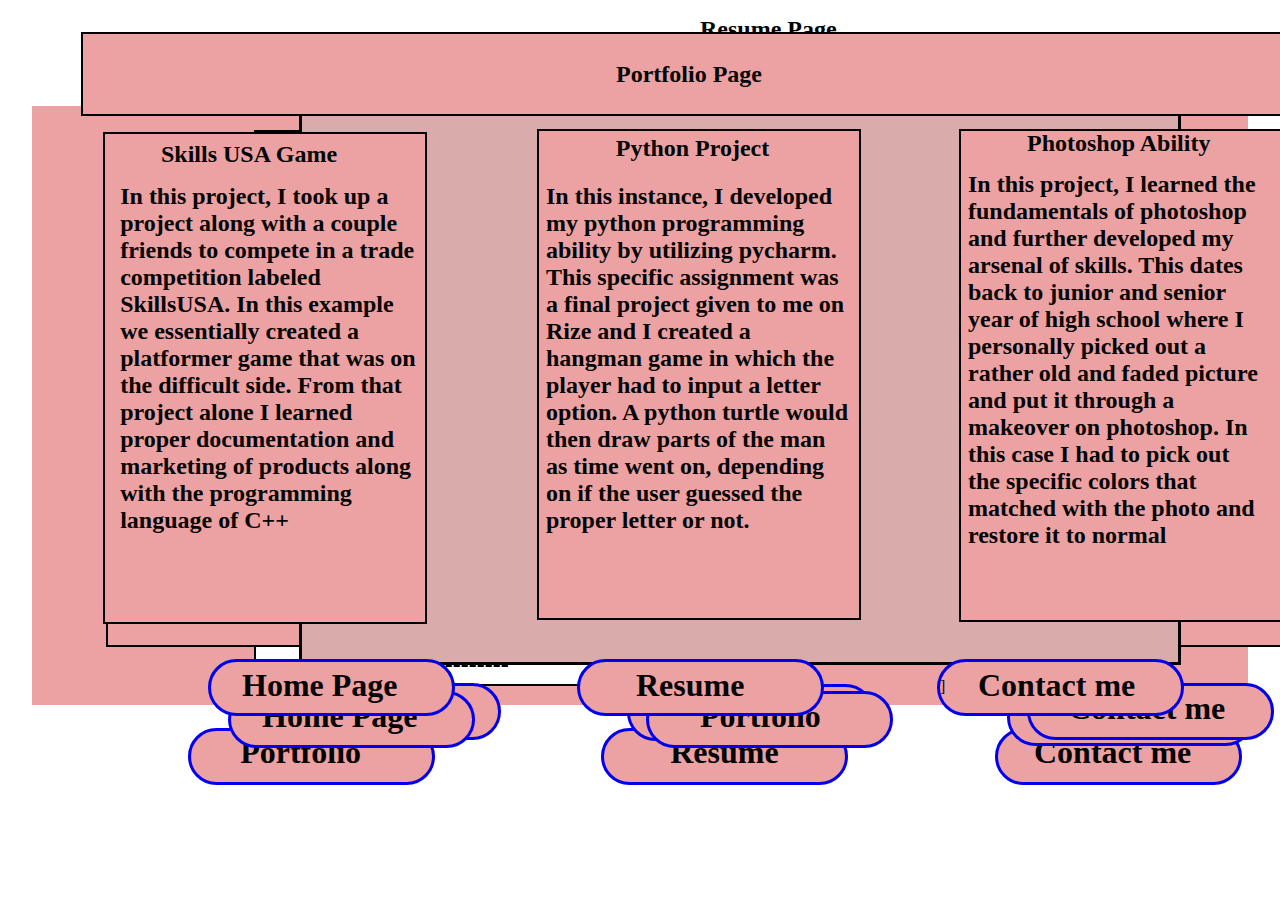
==== commit 169fa8c8: "Batch update" ====
--- a/editable.html
+++ b/editable.html
@@ -15,12 +15,12 @@
 
     <style class="silex-style"></style>
     <script type="text/javascript" class="silex-script"></script>
-    <style class="silex-inline-styles">.body-initial {background-color: rgba(255,255,255,1); position: static;}.silex-id-1478366444112-1 {background-color: transparent; position: static; margin-top: -1px;}.silex-id-1478366444112-0 {background-color: transparent; min-height: 100px; position: relative; margin-left: auto; margin-right: auto;}.silex-id-1474394621033-3 {position: static; margin-top: -1px;}.silex-id-1474394621032-2 {background-color: rgba(236,162,162,1); min-height: 600px; position: relative; margin-left: auto; margin-right: auto;}.silex-id-1478366450713-3 {background-color: transparent; position: static; margin-top: -1px;}.silex-id-1478366450713-2 {background-color: rgba(255,255,255,1); min-height: 145.80001068115234px; position: relative; margin-left: auto; margin-right: auto;}.silex-id-1442914737143-3 {width: 241px; top: 23px; left: 156.1999969482422px; min-height: 0px; position: absolute; border-radius: 300px 300px 300px 300px; border-width: 3px 3px 3px 3px; border-style: solid; background-color: rgba(236,162,162,1);}.silex-id-1679252424741-0 {width: 300px; min-height: 0px; background-color: rgba(225,127,127,1); position: absolute; top: 98px; left: 702.1999969482422px; border-radius: 2000px 2000px 2000px 2000px;}.silex-id-1679252705058-3 {width: 241px; top: 23.38568115234375px; left: 963.2000045776367px; min-height: 51px; position: absolute; border-radius: 300px 300px 300px 300px; border-width: 3px 3px 3px 3px; border-style: solid; background-color: rgba(236,162,162,1);}.silex-id-1679252730408-5 {width: 160px; min-height: 0px; position: absolute; top: 8px; left: 208.1999969482422px;}.silex-id-1679252783408-6 {width: 153px; min-height: 0px; position: absolute; top: 8px; left: 638.1999969482422px;}.silex-id-1679252798688-8 {width: 218px; min-height: 0px; position: absolute; top: 8px; left: 1002.1999969482422px;}.silex-id-1679252957456-10 {width: 349px; min-height: 552.0000114440918px; background-color: rgba(255,255,255,1); position: absolute; top: 24px; left: 222px; border-width: 2px 2px 2px 2px; border-style: solid; opacity: 1; border-color: rgba(0,0,0,1);}.silex-id-1679253020184-11 {width: 132px; min-height: 106px; position: absolute; top: -13.5px; left: 104px;}.silex-id-1679253039941-12 {width: 333px; min-height: 538.4249877929688px; position: absolute; top: 24.57501220703125px; left: 12px; background-color: transparent;}.silex-id-1679253251169-14 {width: 250px; min-height: 245px; background-color: rgba(243,242,242,1); position: absolute; top: 29.412490844726562px; left: 22.5875244140625px; border-radius: 2000px 2000px 2000px 2000px;}.silex-id-1679253561159-16 {width: 132px; min-height: 0px; position: absolute; top: 27px; left: 593.1999969482422px;}.silex-id-1679257780796-31 {width: 334px; min-height: 170px; background-color: rgb(255, 255, 255); position: absolute; top: 231px; left: 157px; border-width: 3px 3px 3px 3px; border-style: solid;}.silex-id-1679257867953-32 {width: 334px; min-height: 170px; background-color: rgb(255, 255, 255); position: absolute; top: 234.60002899169922px; left: 565.9999877810478px; border-width: 3px 3px 3px 3px; border-style: solid;}.silex-id-1679257872659-34 {width: 334px; min-height: 170px; background-color: rgb(255, 255, 255); position: absolute; top: 234.60049438476562px; left: 961.0000152587891px; border-width: 3px 3px 3px 3px; border-style: solid;}.silex-id-1679258216105-49 {width: 287px; min-height: 156px; position: absolute; top: 1px; left: 8px;}.silex-id-1679258307335-50 {width: 287px; min-height: 156px; position: absolute; top: 4.8000030517578125px; left: 13.600024402141571px;}.silex-id-1679258311904-52 {width: 287px; min-height: 156px; position: absolute; top: 5.0005950927734375px; left: 15.599987804889679px;}.silex-id-1679258421286-55 {width: 287px; min-height: 156px; position: absolute; top: 27.80000114440918px; left: 659.1999816894531px;}.silex-id-1679258672594-61 {width: 1202px; min-height: 502.79998779296875px; background-color: rgba(236,162,162,1); position: absolute; top: 140px; left: 106px; border-width: 2px 2px 2px 2px; border-style: solid;}.silex-id-1679259203684-62 {width: 241px; top: 683.4000396728516px; left: 253.80015563964844px; min-height: 51px; position: absolute; border-radius: 300px 300px 300px 300px; border-width: 3px 3px 3px 3px; border-style: solid; background-color: rgba(236,162,162,1);}.silex-id-1679259203684-63 {width: 172px; min-height: 119px; position: absolute; top: 669.0122680664062px; left: 290px;}.silex-id-1679259233992-66 {width: 241px; top: 683.6004943847656px; left: 626.6012239456177px; min-height: 51px; position: absolute; border-radius: 300px 300px 300px 300px; border-width: 3px 3px 3px 3px; border-style: solid; background-color: rgba(236,162,162,1);}.silex-id-1679259233992-67 {width: 160px; min-height: 81px; position: absolute; top: 668.800537109375px; left: 683.6000213623047px;}.silex-id-1679259245127-70 {width: 241px; top: 688.8122711181641px; left: 1006.5999755859375px; min-height: 51px; position: absolute; border-radius: 300px 300px 300px 300px; border-width: 3px 3px 3px 3px; border-style: solid; background-color: rgba(236,162,162,1);}.silex-id-1679259245127-71 {width: 160px; min-height: 81px; position: absolute; top: 675.7999877929688px; left: 1064.5999755859375px;}.silex-id-1679259410359-74 {width: 876px; min-height: 595px; background-color: rgba(217,171,171,1); position: absolute; top: 63.91265106201172px; left: 298.9999992251396px; border-width: 3px 3px 3px 3px; border-style: solid;}.silex-id-1679259467021-75 {width: 775px; height: 568.7999877929688px; position: absolute; top: 9px; left: 45px;}.silex-id-1679259572460-77 {width: 241px; top: 691px; left: 228px; min-height: 51px; position: absolute; border-radius: 300px 300px 300px 300px; border-width: 3px 3px 3px 3px; border-style: solid; background-color: rgba(236,162,162,1);}.silex-id-1679259572460-78 {width: 172px; min-height: 119px; position: absolute; top: 677.8006591796875px; left: 262px;}.silex-id-1679259601743-81 {width: 241px; top: 691.4002075195312px; left: 646px; min-height: 51px; position: absolute; border-radius: 300px 300px 300px 300px; border-width: 3px 3px 3px 3px; border-style: solid; background-color: rgba(236,162,162,1);}.silex-id-1679259601743-82 {width: 177px; min-height: 119px; position: absolute; top: 677px; left: 700px;}.silex-id-1679259625239-85 {width: 241px; top: 683px; left: 1027px; min-height: 51px; position: absolute; border-radius: 300px 300px 300px 300px; border-width: 3px 3px 3px 3px; border-style: solid; background-color: rgba(236,162,162,1);}.silex-id-1679259625239-86 {width: 177px; min-height: 119px; position: absolute; top: 668.9999847412109px; left: 1068px;}.silex-id-1679259843606-89 {width: 241px; top: 23.399925231933594px; left: 568.6000854372978px; min-height: 51px; position: absolute; border-radius: 300px 300px 300px 300px; border-width: 3px 3px 3px 3px; border-style: solid; background-color: rgba(236,162,162,1);}.silex-id-1679259918436-91 {width: 300px; min-height: 309px; background-color: rgba(243,129,129,1); position: absolute; top: 100.15971374511719px; left: 716.625px; border-radius: 2000px 2000px 2000px 2000px;}.silex-id-1679260052860-93 {width: 266px; min-height: 99px; position: absolute; top: -4px; left: 700.0028076171875px;}.silex-id-1679261077794-95 {width: 320px; min-height: 488px; background-color: rgba(236,162,162,1); position: absolute; top: 132px; left: 103px; border-width: 2px 2px 2px 2px; border-style: solid;}.silex-id-1679261108545-96 {width: 320px; min-height: 487px; background-color: rgba(236,162,162,1); position: absolute; top: 129px; left: 537px; border-width: 2px 2px 2px 2px; border-style: solid;}.silex-id-1679261108762-97 {width: 320px; min-height: 489px; background-color: rgba(236,162,162,1); position: absolute; top: 129px; left: 959px; border-width: 2px 2px 2px 2px; border-style: solid;}.silex-id-1679261156900-99 {width: 1250.1375732421875px; min-height: 80px; background-color: rgba(236,162,162,1); position: absolute; top: 32px; left: 81px; border-width: 2px 2px 2px 2px; border-style: solid;}.silex-id-1679261218179-100 {width: 183px; min-height: 99px; position: absolute; top: 7px; left: 533px;}.silex-id-1679261272019-102 {width: 183px; min-height: 99px; position: absolute; top: -13px; left: 56px;}.silex-id-1679261272490-103 {width: 183px; min-height: 99px; position: absolute; top: 115.58752059936523px; left: 615.7625122070312px;}.silex-id-1679261277635-104 {width: 213px; min-height: 99px; position: absolute; top: -21.04999542236328px; left: 66px;}.silex-id-1679261427352-106 {width: 306px; min-height: 424px; position: absolute; top: 29px; left: 15.187530517578125px;}.silex-id-1679261433250-107 {width: 304px; min-height: 454px; position: absolute; top: 31px; left: 7px; background-color: transparent;}.silex-id-1679261441735-109 {width: 291px; min-height: 483px; position: absolute; top: 20px; left: 7px; background-color: transparent;}.silex-id-1679263427627-111 {width: 241px; top: 658.6000061035156px; left: 208px; min-height: 51px; position: absolute; border-radius: 300px 300px 300px 300px; border-width: 3px 3px 3px 3px; border-style: solid; background-color: rgba(236,162,162,1);}.silex-id-1679263427627-112 {width: 172px; min-height: 119px; position: absolute; top: 646px; left: 242px;}.silex-id-1679263468423-115 {width: 241px; top: 659px; left: 577px; min-height: 51px; position: absolute; border-radius: 300px 300px 300px 300px; border-width: 3px 3px 3px 3px; border-style: solid; background-color: rgba(236,162,162,1);}.silex-id-1679263468423-116 {width: 160px; min-height: 81px; position: absolute; top: 646px; left: 636px;}.silex-id-1679263501605-119 {width: 241px; top: 658.7999877929688px; left: 937px; min-height: 51px; position: absolute; border-radius: 300px 300px 300px 300px; border-width: 3px 3px 3px 3px; border-style: solid; background-color: rgba(236,162,162,1);}.silex-id-1679263501605-120 {width: 181px; min-height: 119px; position: absolute; top: 646px; left: 978px;}@media only screen and (max-width: 480px) {}</style>
+    <style class="silex-inline-styles">.body-initial {background-color: rgba(255,255,255,1); position: static;}.silex-id-1478366444112-1 {background-color: transparent; position: static; margin-top: -1px;}.silex-id-1478366444112-0 {background-color: transparent; min-height: 100px; position: relative; margin-left: auto; margin-right: auto;}.silex-id-1474394621033-3 {position: static; margin-top: -1px;}.silex-id-1474394621032-2 {background-color: rgba(236,162,162,1); min-height: 600px; position: relative; margin-left: auto; margin-right: auto;}.silex-id-1478366450713-3 {background-color: transparent; position: static; margin-top: -1px;}.silex-id-1478366450713-2 {background-color: rgba(255,255,255,1); min-height: 120.47499084472656px; position: relative; margin-left: auto; margin-right: auto;}.silex-id-1442914737143-3 {width: 241px; top: 23px; left: 156px; min-height: 51px; position: absolute; border-radius: 300px 300px 300px 300px; border-width: 3px 3px 3px 3px; border-style: solid; background-color: rgba(236,162,162,1);}.silex-id-1679252424741-0 {width: 300px; min-height: 0px; background-color: rgba(225,127,127,1); position: absolute; top: 98px; left: 702.1999969482422px; border-radius: 2000px 2000px 2000px 2000px;}.silex-id-1679252705058-3 {width: 241px; top: 23.38568115234375px; left: 963.2000045776367px; min-height: 51px; position: absolute; border-radius: 300px 300px 300px 300px; border-width: 3px 3px 3px 3px; border-style: solid; background-color: rgba(236,162,162,1);}.silex-id-1679252730408-5 {width: 160px; min-height: 0px; position: absolute; top: 8px; left: 208.1999969482422px;}.silex-id-1679252783408-6 {width: 153px; min-height: 0px; position: absolute; top: 8px; left: 638.1999969482422px;}.silex-id-1679252798688-8 {width: 181.53749084472656px; min-height: 114px; position: absolute; top: 8px; left: 1002px;}.silex-id-1679252957456-10 {width: 349px; min-height: 552.0000114440918px; background-color: rgba(255,255,255,1); position: absolute; top: 24px; left: 222px; border-width: 2px 2px 2px 2px; border-style: solid; opacity: 1; border-color: rgba(0,0,0,1);}.silex-id-1679253020184-11 {width: 132px; min-height: 106px; position: absolute; top: -13.5px; left: 104px;}.silex-id-1679253039941-12 {width: 333px; min-height: 611px; position: absolute; top: 13.562498092651367px; left: 5px; background-color: transparent;}.silex-id-1679253251169-14 {width: 250px; min-height: 245px; background-color: rgba(243,242,242,1); position: absolute; top: 29.412490844726562px; left: 22.5875244140625px; border-radius: 2000px 2000px 2000px 2000px;}.silex-id-1679253561159-16 {width: 132px; min-height: 0px; position: absolute; top: 27px; left: 593.1999969482422px;}.silex-id-1679257780796-31 {width: 334px; min-height: 170px; background-color: rgb(255, 255, 255); position: absolute; top: 231px; left: 157px; border-width: 3px 3px 3px 3px; border-style: solid;}.silex-id-1679257867953-32 {width: 334px; min-height: 170px; background-color: rgb(255, 255, 255); position: absolute; top: 234.60002899169922px; left: 565.9999877810478px; border-width: 3px 3px 3px 3px; border-style: solid;}.silex-id-1679257872659-34 {width: 334px; min-height: 170px; background-color: rgb(255, 255, 255); position: absolute; top: 234.60049438476562px; left: 961.0000152587891px; border-width: 3px 3px 3px 3px; border-style: solid;}.silex-id-1679258216105-49 {width: 287px; min-height: 156px; position: absolute; top: 1px; left: 8px;}.silex-id-1679258307335-50 {width: 287px; min-height: 156px; position: absolute; top: 4.8000030517578125px; left: 13.600024402141571px;}.silex-id-1679258311904-52 {width: 287px; min-height: 156px; position: absolute; top: 5.0005950927734375px; left: 15.599987804889679px;}.silex-id-1679258421286-55 {width: 287px; min-height: 156px; position: absolute; top: 27.80000114440918px; left: 659.1999816894531px;}.silex-id-1679258672594-61 {width: 1202px; min-height: 502.79998779296875px; background-color: rgba(236,162,162,1); position: absolute; top: 140px; left: 106px; border-width: 2px 2px 2px 2px; border-style: solid;}.silex-id-1679259203684-62 {width: 241px; top: 683.4000396728516px; left: 253.80015563964844px; min-height: 51px; position: absolute; border-radius: 300px 300px 300px 300px; border-width: 3px 3px 3px 3px; border-style: solid; background-color: rgba(236,162,162,1);}.silex-id-1679259203684-63 {width: 201px; min-height: 119px; position: absolute; top: 669px; left: 290px;}.silex-id-1679259233992-66 {width: 241px; top: 683.6004943847656px; left: 626.6012239456177px; min-height: 51px; position: absolute; border-radius: 300px 300px 300px 300px; border-width: 3px 3px 3px 3px; border-style: solid; background-color: rgba(236,162,162,1);}.silex-id-1679259233992-67 {width: 160px; min-height: 81px; position: absolute; top: 668.800537109375px; left: 683.6000213623047px;}.silex-id-1679259245127-70 {width: 241px; top: 688.8122711181641px; left: 1006.5999755859375px; min-height: 51px; position: absolute; border-radius: 300px 300px 300px 300px; border-width: 3px 3px 3px 3px; border-style: solid; background-color: rgba(236,162,162,1);}.silex-id-1679259245127-71 {width: 160px; min-height: 81px; position: absolute; top: 675.7999877929688px; left: 1064.5999755859375px;}.silex-id-1679259410359-74 {width: 876px; min-height: 595px; background-color: rgba(217,171,171,1); position: absolute; top: 63.91265106201172px; left: 298.9999992251396px; border-width: 3px 3px 3px 3px; border-style: solid;}.silex-id-1679259467021-75 {width: 775px; height: 568.7999877929688px; position: absolute; top: 9px; left: 45px;}.silex-id-1679259572460-77 {width: 241px; top: 691px; left: 228px; min-height: 51px; position: absolute; border-radius: 300px 300px 300px 300px; border-width: 3px 3px 3px 3px; border-style: solid; background-color: rgba(236,162,162,1);}.silex-id-1679259572460-78 {width: 198px; min-height: 119px; position: absolute; top: 677px; left: 262px;}.silex-id-1679259601743-81 {width: 241px; top: 691.4002075195312px; left: 646px; min-height: 51px; position: absolute; border-radius: 300px 300px 300px 300px; border-width: 3px 3px 3px 3px; border-style: solid; background-color: rgba(236,162,162,1);}.silex-id-1679259601743-82 {width: 177px; min-height: 119px; position: absolute; top: 677px; left: 700px;}.silex-id-1679259625239-85 {width: 241px; top: 683px; left: 1027px; min-height: 51px; position: absolute; border-radius: 300px 300px 300px 300px; border-width: 3px 3px 3px 3px; border-style: solid; background-color: rgba(236,162,162,1);}.silex-id-1679259625239-86 {width: 177px; min-height: 119px; position: absolute; top: 668.9999847412109px; left: 1068px;}.silex-id-1679259843606-89 {width: 241px; top: 23.399925231933594px; left: 568.6000854372978px; min-height: 51px; position: absolute; border-radius: 300px 300px 300px 300px; border-width: 3px 3px 3px 3px; border-style: solid; background-color: rgba(236,162,162,1);}.silex-id-1679259918436-91 {width: 300px; min-height: 309px; background-color: rgba(243,129,129,1); position: absolute; top: 100.15971374511719px; left: 716.625px; border-radius: 2000px 2000px 2000px 2000px;}.silex-id-1679260052860-93 {width: 266px; min-height: 99px; position: absolute; top: -4px; left: 700.0028076171875px;}.silex-id-1679261077794-95 {width: 320px; min-height: 488px; background-color: rgba(236,162,162,1); position: absolute; top: 132px; left: 103px; border-width: 2px 2px 2px 2px; border-style: solid;}.silex-id-1679261108545-96 {width: 320px; min-height: 487px; background-color: rgba(236,162,162,1); position: absolute; top: 129px; left: 537px; border-width: 2px 2px 2px 2px; border-style: solid;}.silex-id-1679261108762-97 {width: 320px; min-height: 489px; background-color: rgba(236,162,162,1); position: absolute; top: 129px; left: 959px; border-width: 2px 2px 2px 2px; border-style: solid;}.silex-id-1679261156900-99 {width: 1250.1375732421875px; min-height: 80px; background-color: rgba(236,162,162,1); position: absolute; top: 32px; left: 81px; border-width: 2px 2px 2px 2px; border-style: solid;}.silex-id-1679261218179-100 {width: 183px; min-height: 99px; position: absolute; top: 7px; left: 533px;}.silex-id-1679261272019-102 {width: 183px; min-height: 99px; position: absolute; top: -13px; left: 56px;}.silex-id-1679261272490-103 {width: 183px; min-height: 99px; position: absolute; top: 115.58752059936523px; left: 615.7625122070312px;}.silex-id-1679261277635-104 {width: 213px; min-height: 99px; position: absolute; top: -21.04999542236328px; left: 66px;}.silex-id-1679261427352-106 {width: 306px; min-height: 424px; position: absolute; top: 29px; left: 15.187530517578125px;}.silex-id-1679261433250-107 {width: 304px; min-height: 454px; position: absolute; top: 31.600021362304688px; left: 7px; background-color: transparent;}.silex-id-1679261441735-109 {width: 291px; min-height: 483px; position: absolute; top: 20px; left: 7px; background-color: transparent;}.silex-id-1679263427627-111 {width: 241px; top: 658.6000061035156px; left: 208px; min-height: 51px; position: absolute; border-radius: 300px 300px 300px 300px; border-width: 3px 3px 3px 3px; border-style: solid; background-color: rgba(236,162,162,1);}.silex-id-1679263427627-112 {width: 193px; min-height: 119px; position: absolute; top: 646px; left: 242px;}.silex-id-1679263468423-115 {width: 241px; top: 659px; left: 577px; min-height: 51px; position: absolute; border-radius: 300px 300px 300px 300px; border-width: 3px 3px 3px 3px; border-style: solid; background-color: rgba(236,162,162,1);}.silex-id-1679263468423-116 {width: 160px; min-height: 81px; position: absolute; top: 646px; left: 636px;}.silex-id-1679263501605-119 {width: 241px; top: 658.7999877929688px; left: 937px; min-height: 51px; position: absolute; border-radius: 300px 300px 300px 300px; border-width: 3px 3px 3px 3px; border-style: solid; background-color: rgba(236,162,162,1);}.silex-id-1679263501605-120 {width: 181px; min-height: 119px; position: absolute; top: 646px; left: 978px;}@media only screen and (max-width: 480px) {}</style>
     <title></title>
     
 
     
-<link href="https://fonts.googleapis.com/css?family=Roboto" rel="stylesheet" class="silex-custom-font"><meta name="viewport" content="width=device-width, initial-scale=1"><style class="silex-style-settings">.website-width {width: 1216px;}@media (min-width: 481px) {.silex-editor {min-width: 1416px;}}</style><style class="silex-prodotype-style" data-style-id="all-style">.text-element > .silex-element-content {font-family: 'Roboto', sans-serif; font-weight: normal; color: #050505;}</style></head>
+<meta name="viewport" content="width=device-width, initial-scale=1"><style class="silex-style-settings">.website-width {width: 1216px;}@media (min-width: 481px) {.silex-editor {min-width: 1416px;}}</style><link href="https://fonts.googleapis.com/css?family=Roboto" rel="stylesheet" class="silex-custom-font"><link href="https://fonts.googleapis.com/css?family=Oswald" rel="stylesheet" class="silex-custom-font"><link href="https://fonts.googleapis.com/css?family=Playfair+Display" rel="stylesheet" class="silex-custom-font"><style class="silex-prodotype-style" data-style-id="all-style">.text-element > .silex-element-content {font-family: 'Oswald', regular 400; font-weight: normal; color: #050505;}</style></head>
 
 <body data-silex-id="body-initial" class="body-initial all-style enable-mobile prevent-resizable prevent-selectable editable-style silex-runtime" data-silex-type="container-element" style="">
     
@@ -55,20 +55,34 @@
 <section data-silex-type="container-element" class="container-element editable-style silex-id-1478366444112-1 section-element prevent-resizable page-page-1 page-home paged-element" data-silex-id="silex-id-1478366444112-1">
         <div data-silex-type="container-element" class="editable-style silex-element-content silex-id-1478366444112-0 container-element website-width" data-silex-id="silex-id-1478366444112-0"><div data-silex-type="text-element" class="editable-style text-element silex-id-1679253561159-16" data-silex-id="silex-id-1679253561159-16" style=""><div class="silex-element-content normal"><h2>Home Page<br></h2><span class="_wysihtml-temp-caret-fix" style="position: absolute; display: block; min-width: 1px; z-index: 99999;">﻿</span></div></div></div>
     </section><section data-silex-type="container-element" class="container-element editable-style silex-id-1474394621033-3 section-element prevent-resizable page-page-1 page-home paged-element" data-silex-id="silex-id-1474394621033-3" style="">
-        <div data-silex-type="container-element" class="editable-style silex-element-content silex-id-1474394621032-2 container-element website-width selected" data-silex-id="silex-id-1474394621032-2"><div data-silex-type="container-element" class="editable-style container-element silex-id-1679252424741-0 page-home paged-element" data-silex-id="silex-id-1679252424741-0" style=""></div><div data-silex-type="container-element" class="editable-style container-element silex-id-1679252957456-10 page-home paged-element" data-silex-id="silex-id-1679252957456-10" style=""><div data-silex-type="text-element" class="editable-style text-element silex-id-1679253020184-11" data-silex-id="silex-id-1679253020184-11" style=""><div class="silex-element-content normal"><h2>About me</h2></div></div><div data-silex-type="text-element" class="editable-style text-element silex-id-1679253039941-12 page-home paged-element" data-silex-id="silex-id-1679253039941-12" style=""><div class="silex-element-content normal"> <h2>I am currently a 19 year old college student attending the University of Health Sciences and Pharmacy where I participate on their Track and Field team along with their Esports team. I currently attend college in Missouri but was born and raised in Cranston, Rhode Island along side my two other triplet siblings. I have years of experience under my belt whether it be from high school or now college and I hope you enjoy, thank you for the visit</h2><p>
+        <div data-silex-type="container-element" class="editable-style silex-element-content silex-id-1474394621032-2 container-element website-width selected" data-silex-id="silex-id-1474394621032-2"><div data-silex-type="container-element" class="editable-style container-element silex-id-1679252424741-0 page-home paged-element" data-silex-id="silex-id-1679252424741-0" style=""></div><div data-silex-type="container-element" class="editable-style container-element silex-id-1679252957456-10 page-home paged-element" data-silex-id="silex-id-1679252957456-10" style=""><div data-silex-type="text-element" class="editable-style text-element silex-id-1679253020184-11" data-silex-id="silex-id-1679253020184-11" style=""><div class="silex-element-content normal"><h2>About me</h2></div></div><div data-silex-type="text-element" class="editable-style text-element silex-id-1679253039941-12 page-home paged-element" data-silex-id="silex-id-1679253039941-12" style=""><div class="silex-element-content normal"> <h2>------------------------------------------------------------------------------------------------------------------------------------------------------
+
+[base64]
+
+
+
+------------------------------------------------------------------------------------------------------------------------------------------------------
+
+
+
+------------------------------------------------------------------------------------------------------------------------------------------------------
+
+
+
+----------------------------------------------------------------------------------------------------</h2><p>
 
 </p></div></div></div><div data-silex-type="container-element" class="editable-style container-element silex-id-1679259918436-91 page-home paged-element" data-silex-id="silex-id-1679259918436-91" style=""><div data-silex-type="container-element" class="editable-style container-element silex-id-1679253251169-14 page-home paged-element" data-silex-id="silex-id-1679253251169-14" style=""></div></div></div>
     </section><section data-silex-type="container-element" class="container-element editable-style silex-id-1478366450713-3 section-element prevent-resizable page-page-1 page-home paged-element" data-silex-id="silex-id-1478366450713-3">
         <div data-silex-type="container-element" class="editable-style silex-element-content silex-id-1478366450713-2 container-element website-width" data-silex-id="silex-id-1478366450713-2" style="">
 
             
-        <a data-silex-type="text-element" class="editable-style text-element silex-id-1679259843606-89" data-silex-id="silex-id-1679259843606-89" style="" href="#!page-resume"><div class="silex-element-content normal"><p><br></p></div></a><a data-silex-id="silex-id-1442914737143-3" class="editable-style silex-id-1442914737143-3 text-element page-link-active" data-silex-type="text-element" style="" href="#!page-portfolio">
+        <a data-silex-type="text-element" class="editable-style text-element silex-id-1679259843606-89 page-home paged-element" data-silex-id="silex-id-1679259843606-89" style="" href="#!page-resume"><div class="silex-element-content normal"><p><br></p></div></a><a data-silex-id="silex-id-1442914737143-3" class="editable-style silex-id-1442914737143-3 text-element page-home paged-element" data-silex-type="text-element" style="" href="#!page-portfolio">
                 <div class="silex-element-content normal"><p><br></p></div>
             </a><div data-silex-type="text-element" class="editable-style text-element silex-id-1679252730408-5" data-silex-id="silex-id-1679252730408-5" style=""><div class="silex-element-content normal"><h1>Portfolio<br></h1></div></div><a data-silex-type="text-element" class="editable-style text-element silex-id-1679252705058-3 page-home paged-element" data-silex-id="silex-id-1679252705058-3" title="" style="" href="#!page-contact-me"><div class="silex-element-content normal"></div></a><div data-silex-type="text-element" class="editable-style text-element silex-id-1679252783408-6 page-home paged-element" data-silex-id="silex-id-1679252783408-6" style=""><div class="silex-element-content normal"><h1>
 
 Resume
 
-<br></h1></div></div><div data-silex-type="text-element" class="editable-style text-element silex-id-1679252798688-8" data-silex-id="silex-id-1679252798688-8" style=""><div class="silex-element-content normal"><h1>
+<br></h1></div></div><div data-silex-type="text-element" class="editable-style text-element silex-id-1679252798688-8 page-home paged-element" data-silex-id="silex-id-1679252798688-8" style=""><div class="silex-element-content normal"><h1>
 
 Contact me<br></h1></div></div></div>
-    </section><div data-silex-type="container-element" class="editable-style container-element silex-id-1679258672594-61 page-contact-me paged-element" data-silex-id="silex-id-1679258672594-61" style=""></div><div data-silex-type="container-element" class="editable-style container-element silex-id-1679257780796-31 page-contact-me paged-element" data-silex-id="silex-id-1679257780796-31" style=""><div data-silex-type="text-element" class="editable-style text-element silex-id-1679258216105-49 page-contact-me paged-element" data-silex-id="silex-id-1679258216105-49" style=""><div class="silex-element-content normal"><h2>Phone:<br></h2><h2>&nbsp; &nbsp; &nbsp; (xxx)-(xxx )-(xxxx)</h2></div></div></div><div data-silex-type="container-element" class="editable-style container-element silex-id-1679257867953-32 page-contact-me paged-element" data-silex-id="silex-id-1679257867953-32" style=""><div data-silex-type="text-element" class="editable-style text-element silex-id-1679258307335-50 page-contact-me paged-element" data-silex-id="silex-id-1679258307335-50" style=""><div class="silex-element-content normal"><h2>Fax:<br></h2><h2>&nbsp; &nbsp; &nbsp; (xxx)-(xxx )-(xxxx)</h2></div></div></div><div data-silex-type="container-element" class="editable-style container-element silex-id-1679257872659-34 page-contact-me paged-element" data-silex-id="silex-id-1679257872659-34" style=""><div data-silex-type="text-element" class="editable-style text-element silex-id-1679258311904-52 page-contact-me paged-element" data-silex-id="silex-id-1679258311904-52" style=""><div class="silex-element-content normal"><h2>Email:<br></h2><h2>&nbsp; &nbsp; &nbsp; &nbsp; &nbsp; &nbsp; example(@/.)</h2></div></div></div><div data-silex-type="text-element" class="editable-style text-element silex-id-1679258421286-55 page-contact-me paged-element" data-silex-id="silex-id-1679258421286-55" style=""><div class="silex-element-content normal"><h2>Contact Page<br></h2></div></div><a data-silex-type="text-element" class="editable-style text-element silex-id-1679259203684-62 page-contact-me paged-element" data-silex-id="silex-id-1679259203684-62" style="" href="#!page-home"><div class="silex-element-content normal"><p><br></p></div></a><a data-silex-type="text-element" class="editable-style text-element silex-id-1679259233992-66 page-contact-me paged-element page-link-active" data-silex-id="silex-id-1679259233992-66" style="" href="#!page-portfolio"><div class="silex-element-content normal"><p><br></p></div></a><a data-silex-type="text-element" class="editable-style text-element silex-id-1679259245127-70 page-contact-me paged-element" data-silex-id="silex-id-1679259245127-70" style="" href="#!page-resume"><div class="silex-element-content normal"><p><br></p></div></a><div data-silex-type="text-element" class="editable-style text-element silex-id-1679259233992-67 page-contact-me paged-element" data-silex-id="silex-id-1679259233992-67" style=""><div class="silex-element-content normal"><h1>Portfolio<br></h1><span class="_wysihtml-temp-caret-fix" style="position: absolute; display: block; min-width: 1px; z-index: 99999;">﻿</span></div></div><div data-silex-type="text-element" class="editable-style text-element silex-id-1679259245127-71 page-contact-me paged-element" data-silex-id="silex-id-1679259245127-71" style=""><div class="silex-element-content normal"><h1>Resume<br></h1></div></div><div data-silex-type="text-element" class="editable-style text-element silex-id-1679259203684-63 page-contact-me paged-element" data-silex-id="silex-id-1679259203684-63" style=""><div class="silex-element-content normal"><h1>Home Page<br></h1></div></div><a data-silex-type="text-element" class="editable-style text-element silex-id-1679259601743-81 page-resume paged-element page-link-active" data-silex-id="silex-id-1679259601743-81" style="" href="#!page-portfolio"><div class="silex-element-content normal"><p><br></p></div></a><a data-silex-type="text-element" class="editable-style text-element silex-id-1679259572460-77 page-resume paged-element" data-silex-id="silex-id-1679259572460-77" style="" href="#!page-home"><div class="silex-element-content normal"><p><br></p></div></a><div data-silex-type="text-element" class="editable-style text-element silex-id-1679259601743-82 page-resume paged-element" data-silex-id="silex-id-1679259601743-82" style=""><div class="silex-element-content normal"><h1>Portfolio<br></h1></div></div><div data-silex-type="text-element" class="editable-style text-element silex-id-1679259572460-78 page-resume paged-element" data-silex-id="silex-id-1679259572460-78" style=""><div class="silex-element-content normal"><h1>Home Page<br></h1></div></div><a data-silex-type="text-element" class="editable-style text-element silex-id-1679259625239-85 page-resume paged-element" data-silex-id="silex-id-1679259625239-85" style="" href="#!page-contact-me"><div class="silex-element-content normal"><p><br></p></div></a><div data-silex-type="text-element" class="editable-style text-element silex-id-1679259625239-86 page-resume paged-element" data-silex-id="silex-id-1679259625239-86" style=""><div class="silex-element-content normal"><h1>Contact me<br></h1></div></div><div data-silex-type="container-element" class="editable-style container-element silex-id-1679259410359-74 page-resume paged-element" data-silex-id="silex-id-1679259410359-74" style=""><div data-silex-type="image-element" class="editable-style image-element silex-id-1679259467021-75" data-silex-id="silex-id-1679259467021-75" style=""><img src="images/webdevreusme.png"></div></div><div data-silex-type="text-element" class="editable-style text-element silex-id-1679260052860-93 page-resume paged-element" data-silex-id="silex-id-1679260052860-93" style=""><div class="silex-element-content normal"><h2>Resume Page<br></h2></div></div><div data-silex-type="container-element" class="editable-style container-element silex-id-1679261077794-95 page-portfolio paged-element" data-silex-id="silex-id-1679261077794-95" style=""><div data-silex-type="text-element" class="editable-style text-element silex-id-1679261272019-102 page-portfolio paged-element" data-silex-id="silex-id-1679261272019-102" style=""><div class="silex-element-content normal"><h2>Skills USA Game</h2></div></div><div data-silex-type="text-element" class="editable-style text-element silex-id-1679261427352-106" data-silex-id="silex-id-1679261427352-106" style=""><div class="silex-element-content normal"> <h2>In this project, I took up a project along with a couple friends to compete in a trade competition labeled SkillsUSA. In this example we essentially created a platformer game that was on the difficult side. From that project alone I learned proper documentation and marketing of products along with the programming language of C++</h2></div></div></div><div data-silex-type="container-element" class="editable-style container-element silex-id-1679261108762-97 page-portfolio paged-element" data-silex-id="silex-id-1679261108762-97" style=""><div data-silex-type="text-element" class="editable-style text-element silex-id-1679261277635-104 page-portfolio paged-element" data-silex-id="silex-id-1679261277635-104" style=""><div class="silex-element-content normal"><h2>Photoshop Ability</h2></div></div><div data-silex-type="text-element" class="editable-style text-element silex-id-1679261441735-109 page-portfolio paged-element" data-silex-id="silex-id-1679261441735-109" style=""><div class="silex-element-content normal"> <h2>In this project, I learned the fundamentals of photoshop and further developed my arsenal of skills. This dates back to junior and senior year of high school where I personally picked out a rather old and faded picture and put it through a makeover on photoshop. In this case I had to pick out the specific colors that matched with the photo and restore it to normal</h2></div></div></div><div data-silex-type="container-element" class="editable-style container-element silex-id-1679261156900-99 page-portfolio paged-element" data-silex-id="silex-id-1679261156900-99" style=""><div data-silex-type="text-element" class="editable-style text-element silex-id-1679261218179-100 page-portfolio paged-element" data-silex-id="silex-id-1679261218179-100" style=""><div class="silex-element-content normal"><h2>Portfolio Page</h2></div></div></div><div data-silex-type="container-element" class="editable-style container-element silex-id-1679261108545-96 page-portfolio paged-element" data-silex-id="silex-id-1679261108545-96" style=""><div data-silex-type="text-element" class="editable-style text-element silex-id-1679261433250-107 page-portfolio paged-element" data-silex-id="silex-id-1679261433250-107" style=""><div class="silex-element-content normal"> <h2>In this instance, I developed my python programming ability by utilizing pycharm. This specific assignment was a final project given to me on Rize and I created a hangman game in which the player had to input a letter option. A python turtle would then draw parts of the man as time went on, depending on if the user guessed the proper letter or not.</h2><span class="_wysihtml-temp-caret-fix" style="position: absolute; display: block; min-width: 1px; z-index: 99999;">﻿</span></div></div></div><div data-silex-type="text-element" class="editable-style text-element silex-id-1679261272490-103 page-portfolio paged-element" data-silex-id="silex-id-1679261272490-103" style=""><div class="silex-element-content normal"><h2>Python Project</h2></div></div><a data-silex-type="text-element" class="editable-style text-element silex-id-1679263427627-111 page-portfolio paged-element page-link-active" data-silex-id="silex-id-1679263427627-111" style="" href="#!page-portfolio"><div class="silex-element-content normal"><p><br></p></div></a><a data-silex-type="text-element" class="editable-style text-element silex-id-1679263468423-115 page-portfolio paged-element page-link-active" data-silex-id="silex-id-1679263468423-115" style="" href="#!page-portfolio"><div class="silex-element-content normal"><p><br></p></div></a><div data-silex-type="text-element" class="editable-style text-element silex-id-1679263468423-116 page-portfolio paged-element" data-silex-id="silex-id-1679263468423-116" style=""><div class="silex-element-content normal"><h1>Resume<br></h1></div></div><a data-silex-type="text-element" class="editable-style text-element silex-id-1679263501605-119 page-portfolio paged-element page-link-active" data-silex-id="silex-id-1679263501605-119" style="" href="#!page-portfolio"><div class="silex-element-content normal"><p>]</p></div></a><div data-silex-type="text-element" class="editable-style text-element silex-id-1679263501605-120 page-portfolio paged-element" data-silex-id="silex-id-1679263501605-120" style=""><div class="silex-element-content normal"><h1>Contact me<br></h1></div></div><div data-silex-type="text-element" class="editable-style text-element silex-id-1679263427627-112 page-portfolio paged-element" data-silex-id="silex-id-1679263427627-112" style=""><div class="silex-element-content normal"><h1>Home Page<br></h1></div></div></body></html>+    </section><div data-silex-type="container-element" class="editable-style container-element silex-id-1679258672594-61 page-contact-me paged-element" data-silex-id="silex-id-1679258672594-61" style=""></div><div data-silex-type="container-element" class="editable-style container-element silex-id-1679257780796-31 page-contact-me paged-element" data-silex-id="silex-id-1679257780796-31" style=""><div data-silex-type="text-element" class="editable-style text-element silex-id-1679258216105-49 page-contact-me paged-element" data-silex-id="silex-id-1679258216105-49" style=""><div class="silex-element-content normal"><h2>Phone:<br></h2><h2>&nbsp; &nbsp; &nbsp; (xxx)-(xxx )-(xxxx)</h2></div></div></div><div data-silex-type="container-element" class="editable-style container-element silex-id-1679257867953-32 page-contact-me paged-element" data-silex-id="silex-id-1679257867953-32" style=""><div data-silex-type="text-element" class="editable-style text-element silex-id-1679258307335-50 page-contact-me paged-element" data-silex-id="silex-id-1679258307335-50" style=""><div class="silex-element-content normal"><h2>Fax:<br></h2><h2>&nbsp; &nbsp; &nbsp; (xxx)-(xxx )-(xxxx)</h2></div></div></div><div data-silex-type="container-element" class="editable-style container-element silex-id-1679257872659-34 page-contact-me paged-element" data-silex-id="silex-id-1679257872659-34" style=""><div data-silex-type="text-element" class="editable-style text-element silex-id-1679258311904-52 page-contact-me paged-element" data-silex-id="silex-id-1679258311904-52" style=""><div class="silex-element-content normal"><h2>Email:<br></h2><h2>&nbsp; &nbsp; &nbsp; &nbsp; &nbsp; &nbsp; example(@/.)</h2></div></div></div><div data-silex-type="text-element" class="editable-style text-element silex-id-1679258421286-55 page-contact-me paged-element" data-silex-id="silex-id-1679258421286-55" style=""><div class="silex-element-content normal"><h2>Contact Page<br></h2></div></div><a data-silex-type="text-element" class="editable-style text-element silex-id-1679259203684-62 page-contact-me paged-element page-link-active" data-silex-id="silex-id-1679259203684-62" style="" href="#!page-home"><div class="silex-element-content normal"><p><br></p></div></a><a data-silex-type="text-element" class="editable-style text-element silex-id-1679259233992-66 page-contact-me paged-element" data-silex-id="silex-id-1679259233992-66" style="" href="#!page-portfolio"><div class="silex-element-content normal"><p><br></p></div></a><a data-silex-type="text-element" class="editable-style text-element silex-id-1679259245127-70 page-contact-me paged-element" data-silex-id="silex-id-1679259245127-70" style="" href="#!page-resume"><div class="silex-element-content normal"><p><br></p></div></a><div data-silex-type="text-element" class="editable-style text-element silex-id-1679259233992-67 page-contact-me paged-element" data-silex-id="silex-id-1679259233992-67" style=""><div class="silex-element-content normal"><h1>Portfolio<br></h1><span class="_wysihtml-temp-caret-fix" style="position: absolute; display: block; min-width: 1px; z-index: 99999;">﻿</span></div></div><div data-silex-type="text-element" class="editable-style text-element silex-id-1679259245127-71 page-contact-me paged-element" data-silex-id="silex-id-1679259245127-71" style=""><div class="silex-element-content normal"><h1>Resume<br></h1></div></div><div data-silex-type="text-element" class="editable-style text-element silex-id-1679259203684-63 page-contact-me paged-element" data-silex-id="silex-id-1679259203684-63" style=""><div class="silex-element-content normal"><h1>Home Page<br></h1></div></div><a data-silex-type="text-element" class="editable-style text-element silex-id-1679259601743-81 page-resume paged-element" data-silex-id="silex-id-1679259601743-81" style="" href="#!page-portfolio"><div class="silex-element-content normal"><p><br></p></div></a><a data-silex-type="text-element" class="editable-style text-element silex-id-1679259572460-77 page-resume paged-element page-link-active" data-silex-id="silex-id-1679259572460-77" style="" href="#!page-home"><div class="silex-element-content normal"><p><br></p></div></a><div data-silex-type="text-element" class="editable-style text-element silex-id-1679259601743-82 page-resume paged-element" data-silex-id="silex-id-1679259601743-82" style=""><div class="silex-element-content normal"><h1>Portfolio<br></h1></div></div><div data-silex-type="text-element" class="editable-style text-element silex-id-1679259572460-78 page-resume paged-element" data-silex-id="silex-id-1679259572460-78" style=""><div class="silex-element-content normal"><h1>Home Page<br></h1></div></div><a data-silex-type="text-element" class="editable-style text-element silex-id-1679259625239-85 page-resume paged-element" data-silex-id="silex-id-1679259625239-85" style="" href="#!page-contact-me"><div class="silex-element-content normal"><p><br></p></div></a><div data-silex-type="text-element" class="editable-style text-element silex-id-1679259625239-86 page-resume paged-element" data-silex-id="silex-id-1679259625239-86" style=""><div class="silex-element-content normal"><h1>Contact me<br></h1></div></div><div data-silex-type="container-element" class="editable-style container-element silex-id-1679259410359-74 page-resume paged-element" data-silex-id="silex-id-1679259410359-74" style=""><div data-silex-type="image-element" class="editable-style image-element silex-id-1679259467021-75" data-silex-id="silex-id-1679259467021-75" style=""><img src="images/webdevreusme.png"></div></div><div data-silex-type="text-element" class="editable-style text-element silex-id-1679260052860-93 page-resume paged-element" data-silex-id="silex-id-1679260052860-93" style=""><div class="silex-element-content normal"><h2>Resume Page<br></h2></div></div><div data-silex-type="container-element" class="editable-style container-element silex-id-1679261077794-95 page-portfolio paged-element" data-silex-id="silex-id-1679261077794-95" style=""><div data-silex-type="text-element" class="editable-style text-element silex-id-1679261272019-102 page-portfolio paged-element" data-silex-id="silex-id-1679261272019-102" style=""><div class="silex-element-content normal"><h2>Skills USA Game</h2></div></div><div data-silex-type="text-element" class="editable-style text-element silex-id-1679261427352-106" data-silex-id="silex-id-1679261427352-106" style=""><div class="silex-element-content normal"> <h2>In this project, I took up a project along with a couple friends to compete in a trade competition labeled SkillsUSA. In this example we essentially created a platformer game that was on the difficult side. From that project alone I learned proper documentation and marketing of products along with the programming language of C++</h2><span class="_wysihtml-temp-caret-fix" style="position: absolute; display: block; min-width: 1px; z-index: 99999;">﻿</span></div></div></div><div data-silex-type="container-element" class="editable-style container-element silex-id-1679261108762-97 page-portfolio paged-element" data-silex-id="silex-id-1679261108762-97" style=""><div data-silex-type="text-element" class="editable-style text-element silex-id-1679261277635-104 page-portfolio paged-element" data-silex-id="silex-id-1679261277635-104" style=""><div class="silex-element-content normal"><h2>Photoshop Ability</h2></div></div><div data-silex-type="text-element" class="editable-style text-element silex-id-1679261441735-109 page-portfolio paged-element" data-silex-id="silex-id-1679261441735-109" style=""><div class="silex-element-content normal"> <h2>In this project, I learned the fundamentals of photoshop and further developed my arsenal of skills. This dates back to junior and senior year of high school where I personally picked out a rather old and faded picture and put it through a makeover on photoshop. In this case I had to pick out the specific colors that matched with the photo and restore it to normal</h2></div></div></div><div data-silex-type="container-element" class="editable-style container-element silex-id-1679261156900-99 page-portfolio paged-element" data-silex-id="silex-id-1679261156900-99" style=""><div data-silex-type="text-element" class="editable-style text-element silex-id-1679261218179-100 page-portfolio paged-element" data-silex-id="silex-id-1679261218179-100" style=""><div class="silex-element-content normal"><h2>Portfolio Page</h2></div></div></div><div data-silex-type="container-element" class="editable-style container-element silex-id-1679261108545-96 page-portfolio paged-element" data-silex-id="silex-id-1679261108545-96" style=""><div data-silex-type="text-element" class="editable-style text-element silex-id-1679261433250-107 page-portfolio paged-element" data-silex-id="silex-id-1679261433250-107" style=""><div class="silex-element-content normal"> <h2>In this instance, I developed my python programming ability by utilizing pycharm. This specific assignment was a final project given to me on Rize and I created a hangman game in which the player had to input a letter option. A python turtle would then draw parts of the man as time went on, depending on if the user guessed the proper letter or not.</h2><span class="_wysihtml-temp-caret-fix" style="position: absolute; display: block; min-width: 1px; z-index: 99999;">﻿</span></div></div></div><div data-silex-type="text-element" class="editable-style text-element silex-id-1679261272490-103 page-portfolio paged-element" data-silex-id="silex-id-1679261272490-103" style=""><div class="silex-element-content normal"><h2>Python Project</h2></div></div><a data-silex-type="text-element" class="editable-style text-element silex-id-1679263427627-111 page-portfolio paged-element page-link-active" data-silex-id="silex-id-1679263427627-111" style="" href="#!page-home"><div class="silex-element-content normal"><p><br></p></div></a><a data-silex-type="text-element" class="editable-style text-element silex-id-1679263468423-115 page-portfolio paged-element" data-silex-id="silex-id-1679263468423-115" style="" href="#!page-resume"><div class="silex-element-content normal"><p><br></p></div></a><div data-silex-type="text-element" class="editable-style text-element silex-id-1679263468423-116 page-portfolio paged-element" data-silex-id="silex-id-1679263468423-116" style=""><div class="silex-element-content normal"><h1>Resume<br></h1></div></div><a data-silex-type="text-element" class="editable-style text-element silex-id-1679263501605-119 page-portfolio paged-element" data-silex-id="silex-id-1679263501605-119" style="" href="#!page-contact-me"><div class="silex-element-content normal"><p>]</p></div></a><div data-silex-type="text-element" class="editable-style text-element silex-id-1679263501605-120 page-portfolio paged-element" data-silex-id="silex-id-1679263501605-120" style=""><div class="silex-element-content normal"><h1>Contact me<br></h1></div></div><div data-silex-type="text-element" class="editable-style text-element silex-id-1679263427627-112 page-portfolio paged-element" data-silex-id="silex-id-1679263427627-112" style=""><div class="silex-element-content normal"><h1>Home Page<br></h1></div></div></body></html>